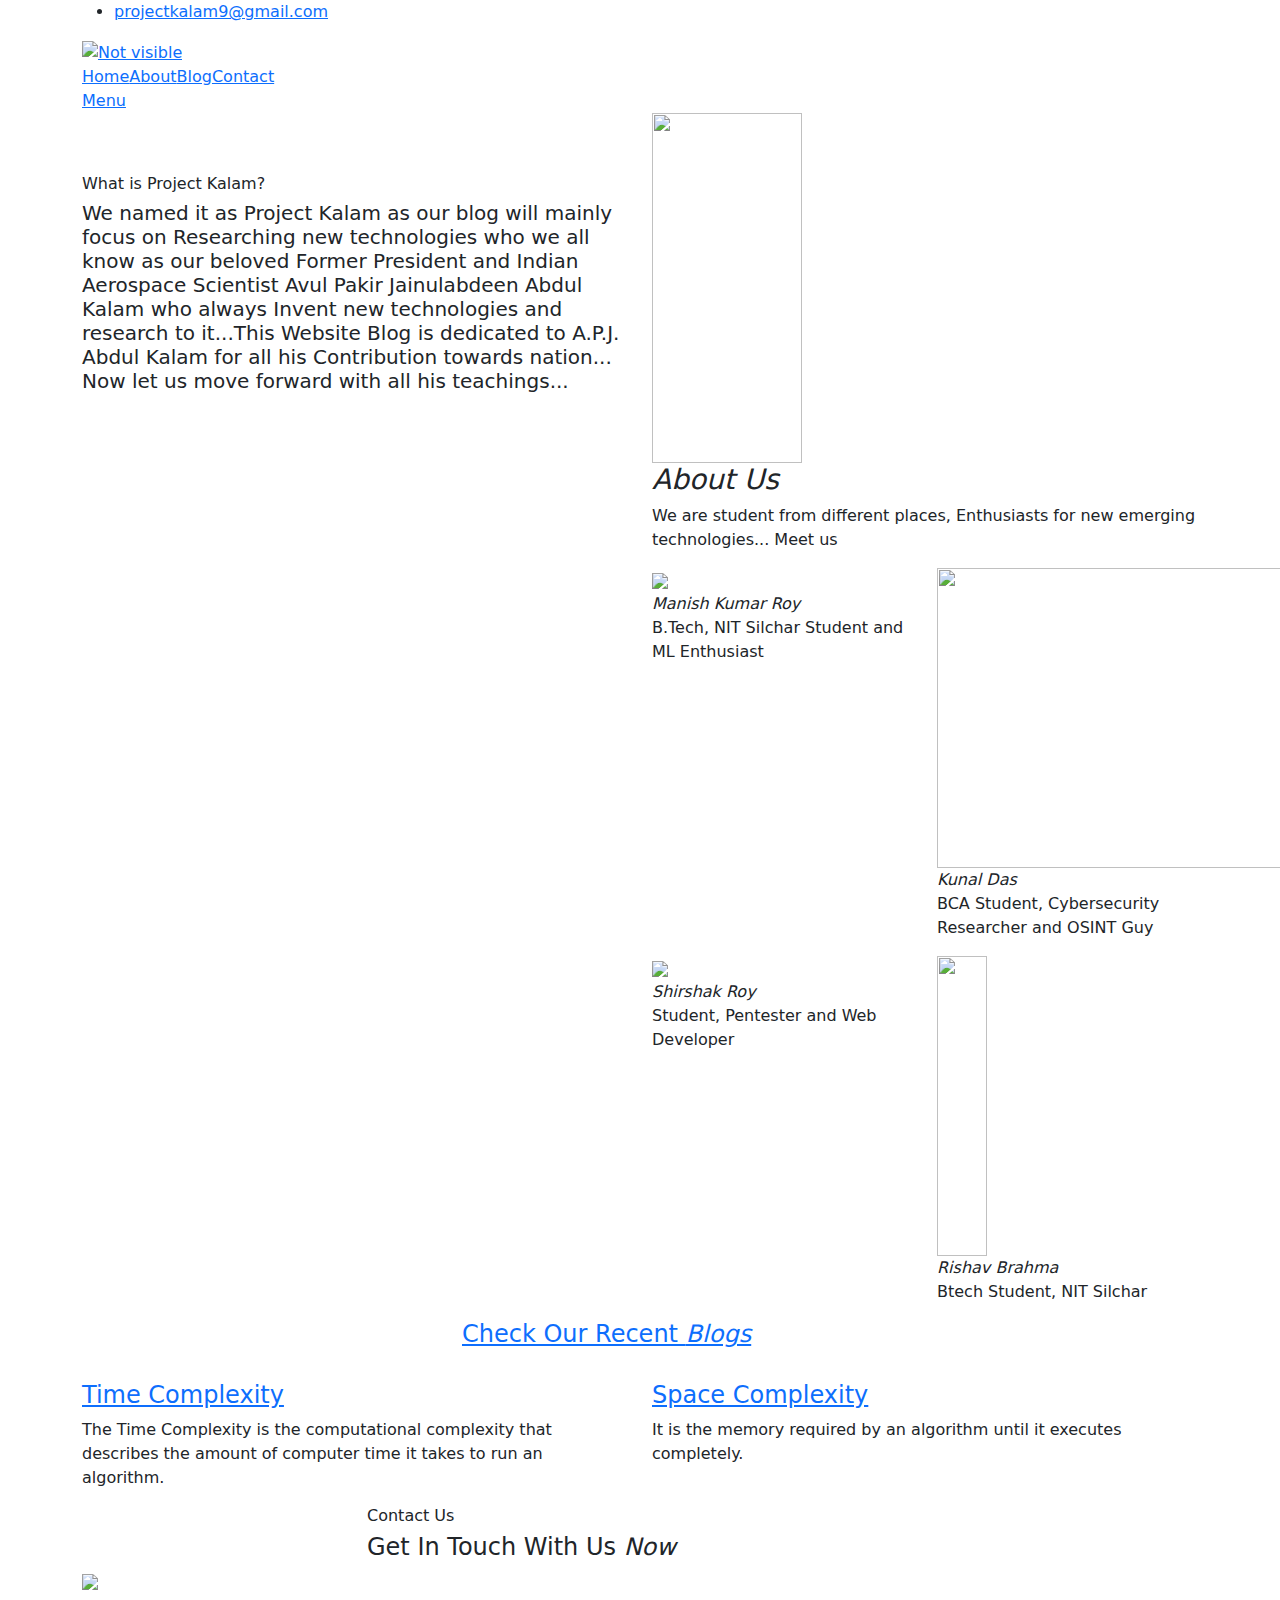
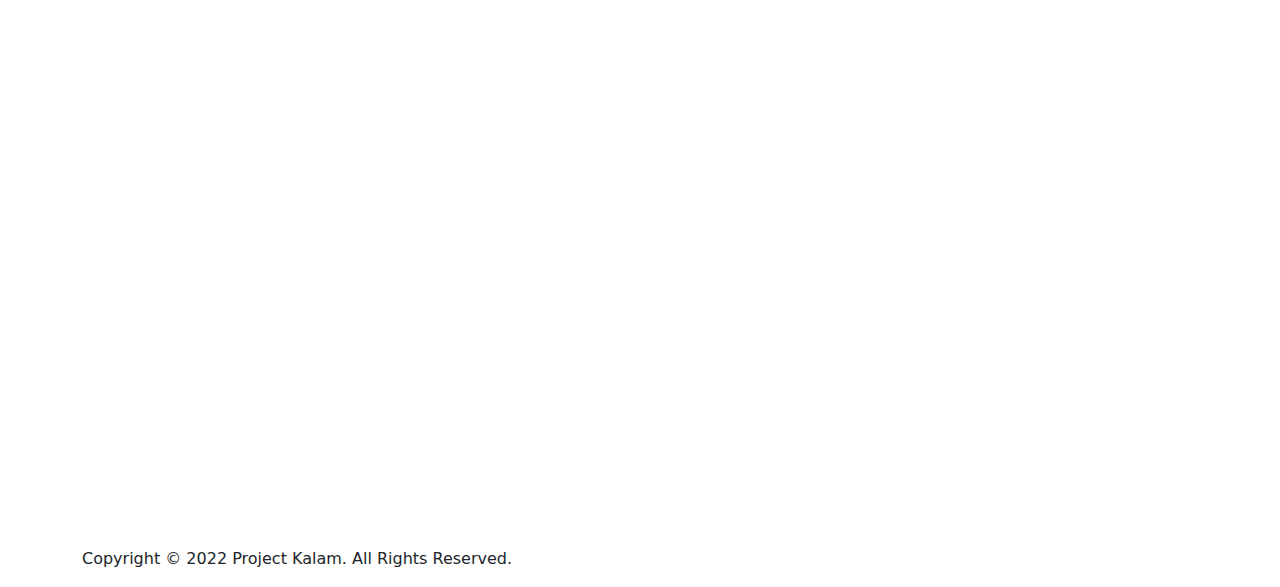
==== index.html @ 64719e89 "Add files via upload" ====
<!DOCTYPE html>
<html lang="en">

  <head>

    <meta charset="UTF-8">
    <meta name="viewport" content="width=device-width, initial-scale=1, shrink-to-fit=no">
    <meta name="description" content="">
    <meta name="author" content="">
    <link rel="preconnect" href="https://fonts.googleapis.com">
    <link rel="preconnect" href="https://fonts.gstatic.com" crossorigin>
    <link href="https://fonts.googleapis.com/css2?family=Poppins:wght@100;200;300;400;500;600;700;800;900&display=swap" rel="stylesheet">
    <link href="blog.html" />
    <title>Missile Man</title>

    <!-- Bootstrap core CSS -->
    <link href="vendor/bootstrap/css/bootstrap.min.css" rel="stylesheet">
    <link rel="icon" type="image/x-icon" href="favicon.ico" />


    <!-- Additional CSS Files -->
    <link rel="stylesheet" href="assets/css/fontawesome.css">
    <link rel="stylesheet" href="assets/css/templatemo-digimedia-v1.css">
    <link rel="stylesheet" href="assets/css/animated.css">
    <link rel="stylesheet" href="assets/css/owl.css">
<!--

TemplateMo 568 DigiMedia

https://templatemo.com/tm-568-digimedia

-->
  </head>

<body>

  <!-- ***** Preloader Start ***** -->
  <div id="js-preloader" class="js-preloader">
    <div class="preloader-inner">
      <span class="dot"></span>
      <div class="dots">
        <span></span>
        <span></span>
        <span></span>
      </div>
    </div>
  </div>
  <!-- ***** Preloader End ***** -->

  <!-- Pre-header Starts -->
  <div class="pre-header">
    <div class="container">
      <div class="row">
        <div class="col-lg-8 col-sm-8 col-7">
          <ul class="info">
            <li><a href="#"><i class="fa fa-envelope"></i>projectkalam9@gmail.com</a></li>
            <!-- I removed the phone number here-->
          </ul>
        </div>
        <!--<div class="col-lg-4 col-sm-4 col-5">
          <ul class="social-media">
            <li><a href="#"><i class="fa fa-facebook"></i></a></li>
            <li><a href="#"><i class="fa fa-behance"></i></a></li>
            <li><a href="#"><i class="fa fa-twitter"></i></a></li>
            <li><a href="#"><i class="fa fa-dribbble"></i></a></li>
          </ul>
        </div>-->
      </div>
    </div>
  </div>
  <!-- Pre-header End -->

  <!-- ***** Header Area Start ***** -->
  <header class="header-area header-sticky wow slideInDown" data-wow-duration="0.75s" data-wow-delay="0s">
    <div class="container">
      <div class="row">
        <div class="col-12">
          <nav class="main-nav">
            <!-- ***** Logo Start ***** -->
            <a href="index.html" class="logo">
              <img src="assets/images/logo.png" alt="Not visible" height="70px" >
            </a>
            <!-- ***** Logo End ***** -->
            <!-- ***** Menu Start ***** -->
            <ul class="nav">
              <li class="scroll-to-section"><a href="#top" class="active">Home</a></li>
              <li class="scroll-to-section"><a href="#about">About</a></li>
              <li class="scroll-to-section"><a href="blog.html">Blog</a></li>
              <li class="scroll-to-section"><a href="#contact">Contact</a></li>
              <!-- <li class="scroll-to-section"><a href="#services">Services</a></li> -->
              <!-- <li class="scroll-to-section"><a href="#portfolio">Projects</a></li> -->
              
               
              <!-- <li class="scroll-to-section"><div class="border-first-button"><a href="#contact">Free Quote</a></div></li>  -->
            </ul>        
            <a class='menu-trigger'>
                <span>Menu</span>
            </a>
            <!-- ***** Menu End ***** -->
          </nav>
        </div>
      </div>
    </div>
  </header>
  <!-- ***** Header Area End ***** -->

  <div class="main-banner wow fadeIn" id="top" data-wow-duration="1s" data-wow-delay="0.5s">
    <div class="container">
      <div class="row">
        <div class="col-lg-12">
          <div class="row">
            <div class="col-lg-6 align-self-center">
              <div class="left-content show-up header-text wow fadeInLeft" data-wow-duration="1s" data-wow-delay="1s">
                <div class="row">
                  <div class="col-lg-12">
                    <h6>What is Project Kalam?</h6>
                    <!-- <h2>We Boost Your Website Traffic</h2> -->
                    <h5>We named it as Project Kalam as our blog will mainly focus on Researching new technologies who we all know as our beloved Former President and Indian Aerospace Scientist Avul Pakir Jainulabdeen Abdul Kalam who always Invent new technologies and research to it...This Website Blog is dedicated to A.P.J. Abdul Kalam for all his Contribution towards nation...
Now let us move forward with all his teachings...</h5>
                  </div>
                  <!-- <div class="col-lg-12">
                    <div class="border-first-button scroll-to-section">
                      <a href="#contact">Free Quote</a>
                    </div>
                  </div> -->
                </div>
              </div>
            </div>
            <div class="col-lg-6">
              <div class="right-image wow fadeInRight" data-wow-duration="1s" data-wow-delay="0.5s">
                <img src="assets/images/main-image.webp" alt="" height="350px" width="150px">
              </div>
            </div>
          </div>
        </div>
      </div>
    </div>
  </div>

  <div id="about" class="about section">
    <div class="container">
      <div class="row">
        <div class="col-lg-12">
          <div class="row">
            <div class="col-lg-6">
              <div class="about-left-image  wow fadeInLeft" data-wow-duration="1s" data-wow-delay="0.5s">
                <img src="assets/images/slider-dec-1.png" alt="">
              </div>
            </div>
            <div class="col-lg-6 align-self-center  wow fadeInRight" data-wow-duration="1s" data-wow-delay="0.5s">
              <div class="about-right-content">
                <div class="section-heading">
                  <h3><em>About Us</em></h3>
                  <!-- <h4>Who are we</h4> -->
                  <div class="line-dec"></div>
                </div>
                <p class="para">We are student from different places, Enthusiasts for new emerging technologies...
                  Meet us</p>
                <div class="row">                  
                   <div class="col-sm-6">
                     <img src="assets/images/1st-image-modified.png">
                     <p class="row-1"><em>Manish Kumar Roy</em> <br>B.Tech, NIT Silchar Student and ML Enthusiast</p>
                    </div>
                  <div class="col-sm-6">
                    <img src="assets/images/2nd-image-modified.png" width="1050px" height="300px">
                    <p class="row-1"><em>Kunal Das</em> <br>BCA Student, Cybersecurity Researcher and OSINT Guy</p>
                  </div>
                  <div class=" col-sm-6">
                    <img src="assets/images/3rd-image.png" >
                    <p class="row-1"><em>Shirshak Roy</em> <br>Student, Pentester and Web Developer</p>
                </div> 
                 <div class="col-sm-6">
                  <img src="assets/images/4th-image-modified.png" width="50px" height="300px" >
                  <p class="row-1"><em>Rishav Brahma</em> <br>Btech Student, NIT Silchar</p>
                </div> 
              </div>
            </div>
          </div>
        </div>
      </div>
    </div>
  </div>

  <!-- <div id="services" class="services section">
    <div class="container">
      <div class="row">
        <div class="col-lg-12">
          <div class="section-heading  wow fadeInDown" data-wow-duration="1s" data-wow-delay="0.5s">
            <h6>Our Services</h6>
            <h4>What Our Agency <em>Provides</em></h4>
            <div class="line-dec"></div>
          </div>
        </div>
        <div class="col-lg-12">
          <div class="naccs">
            <div class="grid">
              <div class="row">
                <div class="col-lg-12">
                  <div class="menu">
                    <div class="first-thumb active">
                      <div class="thumb">
                        <span class="icon"><img src="assets/images/service-icon-01.png" alt=""></span>
                        Apartments
                      </div>
                    </div>
                    <div>
                      <div class="thumb">                 
                        <span class="icon"><img src="assets/images/service-icon-02.png" alt=""></span>
                        Food &amp; Life
                      </div>
                    </div>
                    <div>
                      <div class="thumb">                 
                        <span class="icon"><img src="assets/images/service-icon-03.png" alt=""></span>
                        Cars
                      </div>
                    </div>
                    <div>
                      <div class="thumb">                 
                        <span class="icon"><img src="assets/images/service-icon-04.png" alt=""></span>
                        Shopping
                      </div>
                    </div>
                    <div class="last-thumb">
                      <div class="thumb">                 
                        <span class="icon"><img src="assets/images/service-icon-01.png" alt=""></span>
                        Traveling
                      </div>
                    </div>
                  </div>
                </div> 
                <div class="col-lg-12">
                  <ul class="nacc">
                    <li class="active">
                      <div>
                        <div class="thumb">
                          <div class="row">
                            <div class="col-lg-6 align-self-center">
                              <div class="left-text">
                                <h4>SEO Analysis &amp; Daily Reports</h4>
                                <p>Lorem ipsum dolor sit amet, consectetur adipiscing elit, sedr do eiusmod deis tempor incididunt ut labore et dolore kengan darwin doerski token.
                                  dover lipsum lorem and the others.</p>
                                <div class="ticks-list"><span><i class="fa fa-check"></i> Optimized Template</span> <span><i class="fa fa-check"></i> Data Info</span> <span><i class="fa fa-check"></i> SEO Analysis</span>
                                  <span><i class="fa fa-check"></i> Data Info</span> <span><i class="fa fa-check"></i> SEO Analysis</span> <span><i class="fa fa-check"></i> Optimized Template</span></div>
                                <p>Lorem ipsum dolor sit amet, consectetur adipiscing elit, sedr do eiusmod deis tempor incididunt.</p>
                              </div>
                            </div>
                            <div class="col-lg-6 align-self-center">
                              <div class="right-image">
                                <img src="assets/images/services-image.jpg" alt="">
                              </div>
                            </div>
                          </div>
                        </div>
                      </div>
                    </li>
                    <li>
                      <div>
                        <div class="thumb">
                          <div class="row">
                            <div class="col-lg-6 align-self-center">
                              <div class="left-text">
                                <h4>Healthy Food &amp; Life</h4>
                                <p>Lorem ipsum dolor sit amet, consectetur adipiscing elit, sedr do eiusmod deis tempor incididunt ut labore et dolore kengan darwin doerski token.
                                  dover lipsum lorem and the others.</p>
                                <div class="ticks-list"><span><i class="fa fa-check"></i> Optimized Template</span> <span><i class="fa fa-check"></i> Data Info</span> <span><i class="fa fa-check"></i> SEO Analysis</span>
                                  <span><i class="fa fa-check"></i> Data Info</span> <span><i class="fa fa-check"></i> SEO Analysis</span> <span><i class="fa fa-check"></i> Optimized Template</span></div>
                                <p>Lorem ipsum dolor sit amet, consectetur adipiscing elit, sedr do eiusmod deis tempor incididunt.</p>
                              </div>
                            </div>
                            <div class="col-lg-6 align-self-center">
                              <div class="right-image">
                                <img src="assets/images/services-image-02.jpg" alt="">
                              </div>
                            </div>
                          </div>
                        </div>
                      </div>
                    </li>
                    <li>
                      <div>
                        <div class="thumb">
                          <div class="row">
                            <div class="col-lg-6 align-self-center">
                              <div class="left-text">
                                <h4>Car Re-search &amp; Transport</h4>
                                <p>Lorem ipsum dolor sit amet, consectetur adipiscing elit, sedr do eiusmod deis tempor incididunt ut labore et dolore kengan darwin doerski token.
                                  dover lipsum lorem and the others.</p>
                                <div class="ticks-list"><span><i class="fa fa-check"></i> Optimized Template</span> <span><i class="fa fa-check"></i> Data Info</span> <span><i class="fa fa-check"></i> SEO Analysis</span>
                                  <span><i class="fa fa-check"></i> Data Info</span> <span><i class="fa fa-check"></i> SEO Analysis</span> <span><i class="fa fa-check"></i> Optimized Template</span></div>
                                <p>Lorem ipsum dolor sit amet, consectetur adipiscing elit, sedr do eiusmod deis tempor incididunt.</p>
                              </div>
                            </div>
                            <div class="col-lg-6 align-self-center">
                              <div class="right-image">
                                <img src="assets/images/services-image-03.jpg" alt="">
                              </div>
                            </div>
                          </div>
                        </div>
                      </div>
                    </li>
                    <li>
                      <div>
                        <div class="thumb">
                          <div class="row">
                            <div class="col-lg-6 align-self-center">
                              <div class="left-text">
                                <h4>Online Shopping &amp; Tracking ID</h4>
                                <p>Lorem ipsum dolor sit amet, consectetur adipiscing elit, sedr do eiusmod deis tempor incididunt ut labore et dolore kengan darwin doerski token.
                                  dover lipsum lorem and the others.</p>
                                <div class="ticks-list"><span><i class="fa fa-check"></i> Optimized Template</span> <span><i class="fa fa-check"></i> Data Info</span> <span><i class="fa fa-check"></i> SEO Analysis</span>
                                  <span><i class="fa fa-check"></i> Data Info</span> <span><i class="fa fa-check"></i> SEO Analysis</span> <span><i class="fa fa-check"></i> Optimized Template</span></div>
                                <p>Lorem ipsum dolor sit amet, consectetur adipiscing elit, sedr do eiusmod deis tempor incididunt.</p>
                              </div>
                            </div>
                            <div class="col-lg-6 align-self-center">
                              <div class="right-image">
                                <img src="assets/images/services-image-04.jpg" alt="">
                              </div>
                            </div>
                          </div>
                        </div>
                      </div>
                    </li>
                    <li>
                      <div>
                        <div class="thumb">
                          <div class="row">
                            <div class="col-lg-6 align-self-center">
                              <div class="left-text">
                                <h4>Enjoy &amp; Travel</h4>
                                <p>Lorem ipsum dolor sit amet, consectetur adipiscing elit, sedr do eiusmod deis tempor incididunt ut labore et dolore kengan darwin doerski token.
                                  dover lipsum lorem and the others.</p>
                                <div class="ticks-list"><span><i class="fa fa-check"></i> Optimized Template</span> <span><i class="fa fa-check"></i> Data Info</span> <span><i class="fa fa-check"></i> SEO Analysis</span>
                                  <span><i class="fa fa-check"></i> Data Info</span> <span><i class="fa fa-check"></i> SEO Analysis</span> <span><i class="fa fa-check"></i> Optimized Template</span></div>
                                <p>Lorem ipsum dolor sit amet, consectetur adipiscing elit, sedr do eiusmod deis tempor incididunt.</p>
                              </div>
                            </div>
                            <div class="col-lg-6 align-self-center">
                              <div class="right-image">
                                <img src="assets/images/services-image.jpg" alt="">
                              </div>
                            </div>
                          </div>
                        </div>
                      </div>
                    </li>
                  </ul>
                </div>          
              </div>
            </div>
          </div>
        </div>
      </div>
    </div>
  </div> -->

  
  <!-- <div id="free-quote" class="free-quote">
    <div class="container">
      <div class="row">
        <div class="col-lg-4 offset-lg-4">
          <div class="section-heading  wow fadeIn" data-wow-duration="1s" data-wow-delay="0.3s">
            <h6>Get Your Free Quote</h6>
            <h4>Grow With Us Now</h4>
            <div class="line-dec"></div>
          </div>
        </div>
        <div class="col-lg-8 offset-lg-2  wow fadeIn" data-wow-duration="1s" data-wow-delay="0.8s">
          <form id="search" action="#" method="GET">
            <div class="row">
              <div class="col-lg-4 col-sm-4">
                <fieldset>
                  <input type="web" name="web" class="website" placeholder="Your website URL..." autocomplete="on" required>
                </fieldset>
              </div>
              <div class="col-lg-4 col-sm-4">
                <fieldset>
                  <input type="address" name="address" class="email" placeholder="Email Address..." autocomplete="on" required>
                </fieldset>
              </div>
              <div class="col-lg-4 col-sm-4">
                <fieldset>
                  <button type="submit" class="main-button">Get Quote Now</button>
                </fieldset>
              </div>
            </div>
          </form>
        </div>
      </div>
    </div>
  </div> -->


   <!--<div id="portfolio" class="our-portfolio section">
    <div class="container">
      <div class="row">
        <div class="col-lg-5">
          <div class="section-heading wow fadeInLeft" data-wow-duration="1s" data-wow-delay="0.3s">
            <h6>Our Portofolio</h6>

            <h4>See Our Recent <em>Blogs</em></h4>
            <div class="line-dec"></div>
          </div>
        </div>
      </div>
    </div>
    <div class="container-fluid wow fadeIn" data-wow-duration="1s" data-wow-delay="0.7s">
      <div class="row">
        <div class="col-lg-12">
          <div class="loop owl-carousel">
            <div class="item">
              <a href="#">
                <div class="portfolio-item">
                <div class="thumb">
                  <img src="assets/images/portfolio-01.jpg" alt="">
                </div>
                <div class="down-content">
                  <h4>Website Builder</h4>
                  <span>Marketing</span>
                </div>
              </div>
              </a>  
            </div>
            <div class="item">
              <a href="#">
                <div class="portfolio-item">
                <div class="thumb">
                  <img src="assets/images/portfolio-01.jpg" alt="">
                </div>
                <div class="down-content">
                  <h4>Website Builder</h4>
                  <span>Marketing</span>
                </div>
              </div>
              </a>  
            </div>
            <div class="item">
              <a href="#">
                <div class="portfolio-item">
                <div class="thumb">
                  <img src="assets/images/portfolio-02.jpg" alt="">
                </div>
                <div class="down-content">
                  <h4>Website Builder</h4>
                  <span>Marketing</span>
                </div>
              </div>
              </a>  
            </div>
            <div class="item">
              <a href="#">
                <div class="portfolio-item">
                <div class="thumb">
                  <img src="assets/images/portfolio-03.jpg" alt="">
                </div>
                <div class="down-content">
                  <h4>Website Builder</h4>
                  <span>Marketing</span>
                </div>
              </div>
              </a>  
            </div>
            <div class="item">
              <a href="#">
                <div class="portfolio-item">
                <div class="thumb">
                  <img src="assets/images/portfolio-04.jpg" alt="">
                </div>
                <div class="down-content">
                  <h4>Website Builder</h4>
                  <span>Marketing</span>
                </div>
              </div>
              </a>  
            </div>
          </div>
        </div>
      </div>
    </div>
  </div>-->
  
  <div id="blog" class="blog">
    <div class="container">
      <div class="row">
        <div class="col-lg-4 offset-lg-4  wow fadeInDown" data-wow-duration="1s" data-wow-delay="0.3s">
          <div class="section-heading">
            <!-- <h6>Recent News</h6> -->
            <a href="blog.html"><h4>Check Our Recent <em>Blogs</em></h4></a>
            <div class="line-dec"></div>
          </div>
        </div>
        <div class="col-lg-6 show-up wow fadeInUp" data-wow-duration="1s" data-wow-delay="0.3s">
          <div class="blog-post">
            <div class="thumb">
              <a href="blog - 1.html"><img src="assets/images/timecomplexity.jpg" alt=""></a>
            </div>
            <div class="down-content">
              <!-- <span class="category">SEO Analysis</span>
              <span class="date">03 August 2021</span> -->
              <a href="blog - 1.html"><h4>Time Complexity</h4></a>
              <p>The Time Complexity is the computational complexity that describes the amount of computer time it takes to run an algorithm.</p>
              <!-- <span class="author"><img src="assets/images/author-post.jpg" alt="">By: Andrea Mentuzi</span>
              <div class="border-first-button"><a href="#">Discover More</a></div> -->
            </div>
          </div>
        </div>
        <div class="col-lg-6 wow fadeInUp" data-wow-duration="1s" data-wow-delay="0.3s">
          <div class="blog-posts">
            <div class="row">
              <div class="col-lg-12">
                <div class="post-item">
                  <div class="thumb">
                    <a href="blog-2.html"><img src="assets/images/spacecomplexity.jpg" alt=""></a>
                  </div>
                  <div class="right-content">
                    <!-- <span class="category">SEO Analysis</span>
                    <span class="date">24 September 2021</span> -->
                    <a href="blog-2.html"><h4>Space Complexity</h4></a>
                    <p> It is the memory required by an algorithm until it executes completely.</p>
                  </div>
                </div>
              </div>
              <!-- <div class="col-lg-12">
                <div class="post-item">
                  <div class="thumb">
                    <a href="#"><img src="assets/images/blog-post-03.jpg" alt=""></a>
                  </div>
                  <div class="right-content">
                    <span class="category">SEO Analysis</span>
                    <span class="date">24 September 2021</span>
                    <a href="#"><h4>Lorem Ipsum Dolor Sit Amei Eiusmod Tempor</h4></a>
                    <p>Lorem ipsum dolor sit amet, cocteturi adipiscing eliterski.</p>
                  </div>
                </div> 
              </div>-->
              <!-- <div class="col-lg-12">
                <div class="post-item last-post-item">
                  <div class="thumb">
                    <a href="#"><img src="assets/images/blog-post-04.jpg" alt=""></a>
                  </div>
                  <div class="right-content">
                    <span class="category">SEO Analysis</span>
                    <span class="date">24 September 2021</span>
                    <a href="#"><h4>Lorem Ipsum Dolor Sit Amei Eiusmod Tempor</h4></a>
                    <p>Lorem ipsum dolor sit amet, cocteturi adipiscing eliterski.</p>
                  </div>
                </div>
              </div> -->
            </div>
          </div>
        </div>
      </div>
    </div>
  </div>

  <div id="contact" class="contact-us section">
    <div class="container">
      <div class="row">
        <div class="col-lg-6 offset-lg-3">
          <div class="section-heading wow fadeIn" data-wow-duration="1s" data-wow-delay="0.5s">
            <h6>Contact Us</h6>
            <h4>Get In Touch With Us <em>Now</em></h4>
            <div class="line-dec"></div>
          </div>
        </div>
        <div class="col-lg-12 wow fadeInUp" data-wow-duration="0.5s" data-wow-delay="0.25s">
          <form id="contact" action="" method="post">
            <div class="row">
              <div class="col-lg-12">
                <!-- <div class="contact-dec">
                  <img src="assets/images/slider-dec.jpeg" alt="">
                </div> -->
              </div>
              <div class="col-lg-5">
                <div id="map">
                  <img src="assets/images/map.png">
                  <!-- <iframe src="https://maps.google.com/maps?q=Av.+L%C3%BAcio+Costa,+Rio+de+Janeiro+-+RJ,+Brazil&t=&z=13&ie=UTF8&iwloc=&output=embed" width="100%" height="636px" frameborder="0" style="border:0" allowfullscreen></iframe> -->
                </div>
              </div>
              <div class="col-lg-7">
                <iframe src="https://docs.google.com/forms/d/e/1FAIpQLSfBgpPrUq7bObf-fpBR81hcA5fbl_ayH6qc1D6qmgMdlBVfvw/viewform?embedded=true" width="500" height="570" frameborder="0" marginheight="0" marginwidth="0">Loading…</iframe>
                <!--  <div class="fill-form">
                  <div class="row">
                     <div class="col-lg-4">
                      <div class="info-post">
                        <div class="icon">
                          <img src="assets/images/phone-icon.png" alt="">
                          <a href="#">010-020-0340</a>
                        </div>
                      </div>
                    </div> -->
                    <!-- <div class="col-lg-4">
                      <div class="info-post">
                        <div class="icon">
                          <img src="assets/images/email-icon.png" alt="">
                          <a href="#">projectkalam9@gmail.com</a>
                        </div>
                      </div>
                    </div>
                     <div class="col-lg-4">
                      <div class="info-post">
                        <div class="icon">
                          <img src="assets/images/location-icon.png" alt="">
                          <a href="#">123 Rio de Janeiro</a>
                        </div>
                      </div>
                    </div> -->
                    <!-- <div class="col-lg-6">
                      <fieldset>
                        <input type="name" name="name" id="name" placeholder="Name" autocomplete="on" required>
                      </fieldset>
                      <fieldset>
                        <input type="text" name="email" id="email" pattern="[^ @]*@[^ @]*" placeholder="Your Email" required="">
                      </fieldset>
                      <fieldset>
                        <input type="subject" name="subject" id="subject" placeholder="Subject" autocomplete="on">
                      </fieldset>
                    </div>
                    <div class="col-lg-6">
                      <fieldset>
                        <textarea name="message" type="text" class="form-control" id="message" placeholder="Message" required=""></textarea>  
                      </fieldset>
                    </div>
                    <div class="col-lg-12">
                      <fieldset>
                        <button type="submit" id="form-submit" class="main-button ">Send Message Now</button>
                      </fieldset>
                    </div> -->
                  </div>  
                </div> 
              </div>
            </div>
          </form>
        </div>
      </div>
    </div>
  </div>

  <footer>
    <div class="container">
      <div class="row">
        <div class="col-lg-12">
          <p>Copyright © 2022 Project Kalam. All Rights Reserved. 
          <!-- <br>Design: <a href="https://templatemo.com" target="_parent" title="free css templates">TemplateMo</a></p> -->
        </div>
      </div>
    </div>
  </footer>


  <!-- Scripts -->
  <script src="vendor/jquery/jquery.min.js"></script>
  <script src="vendor/bootstrap/js/bootstrap.bundle.min.js"></script>
  <script src="assets/js/owl-carousel.js"></script>
  <script src="assets/js/animation.js"></script>
  <script src="assets/js/imagesloaded.js"></script>
  <script src="assets/js/custom.js"></script>

</body>
</html>
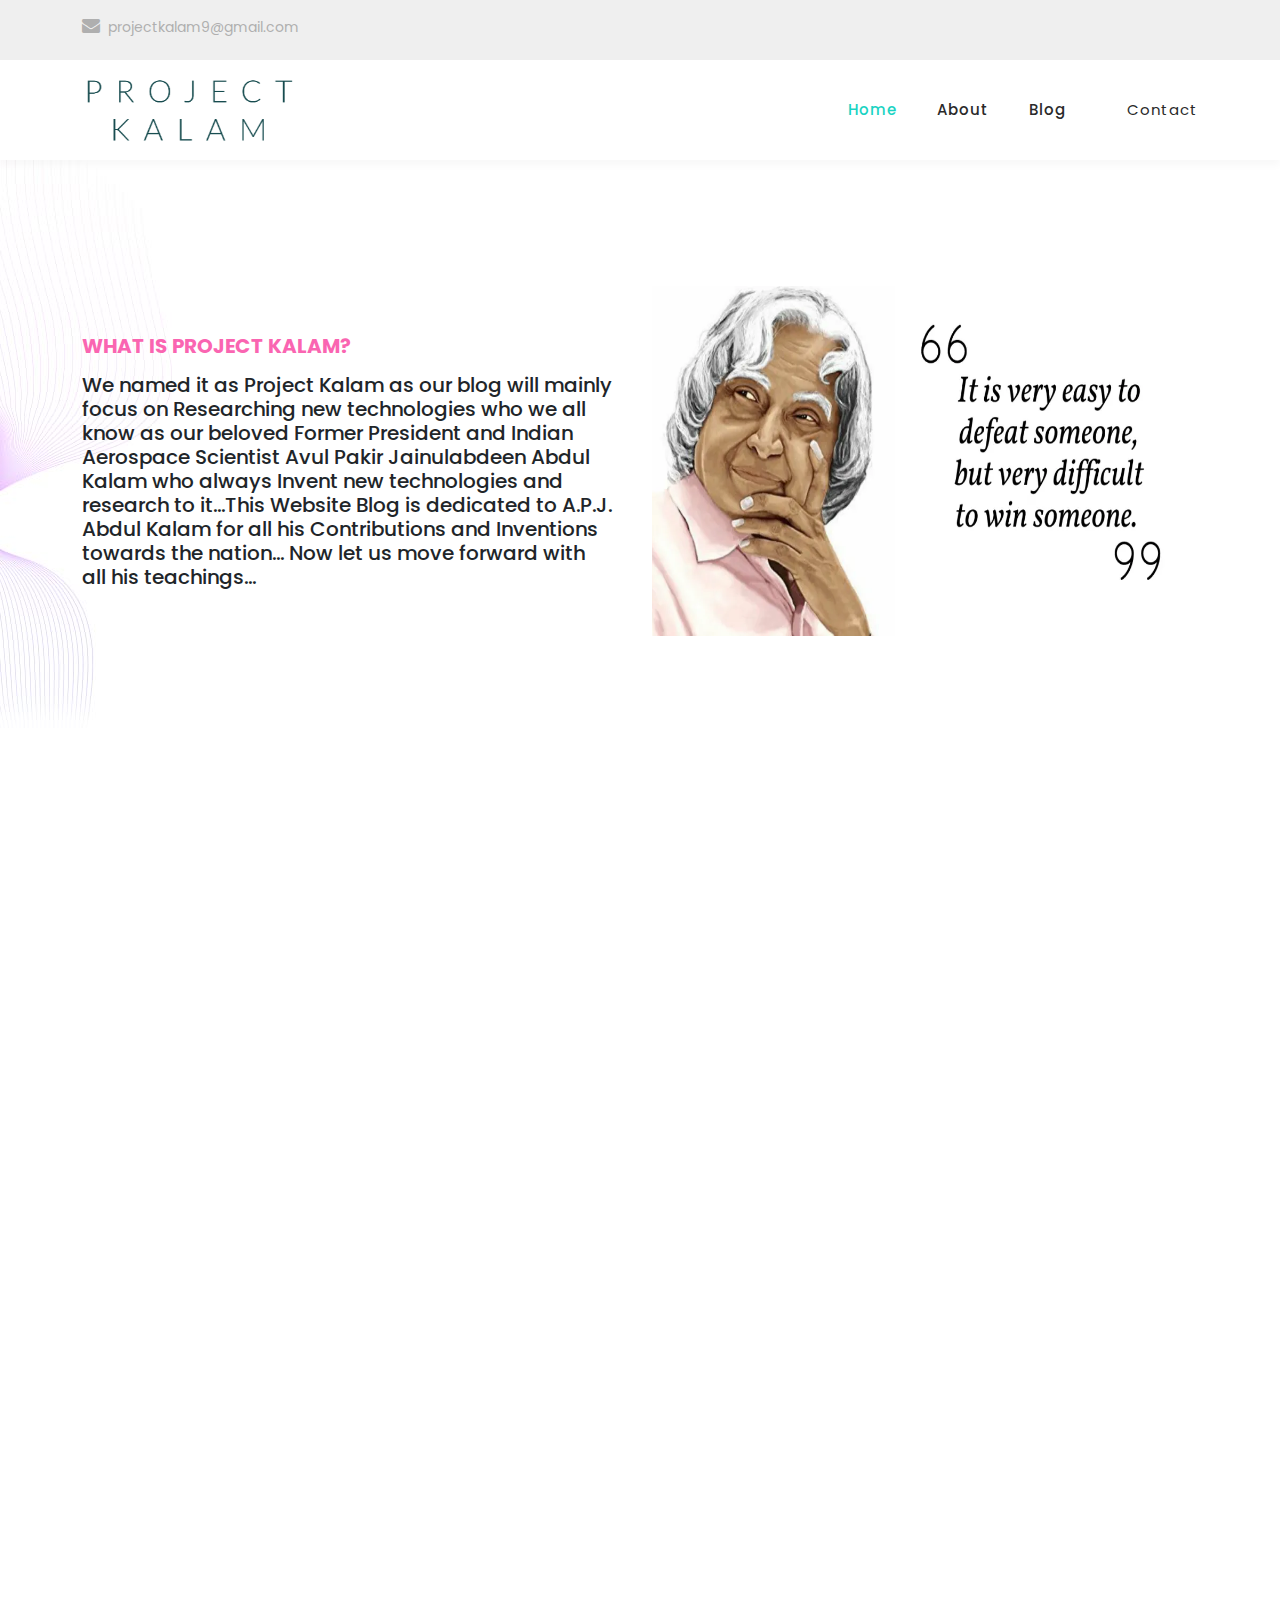
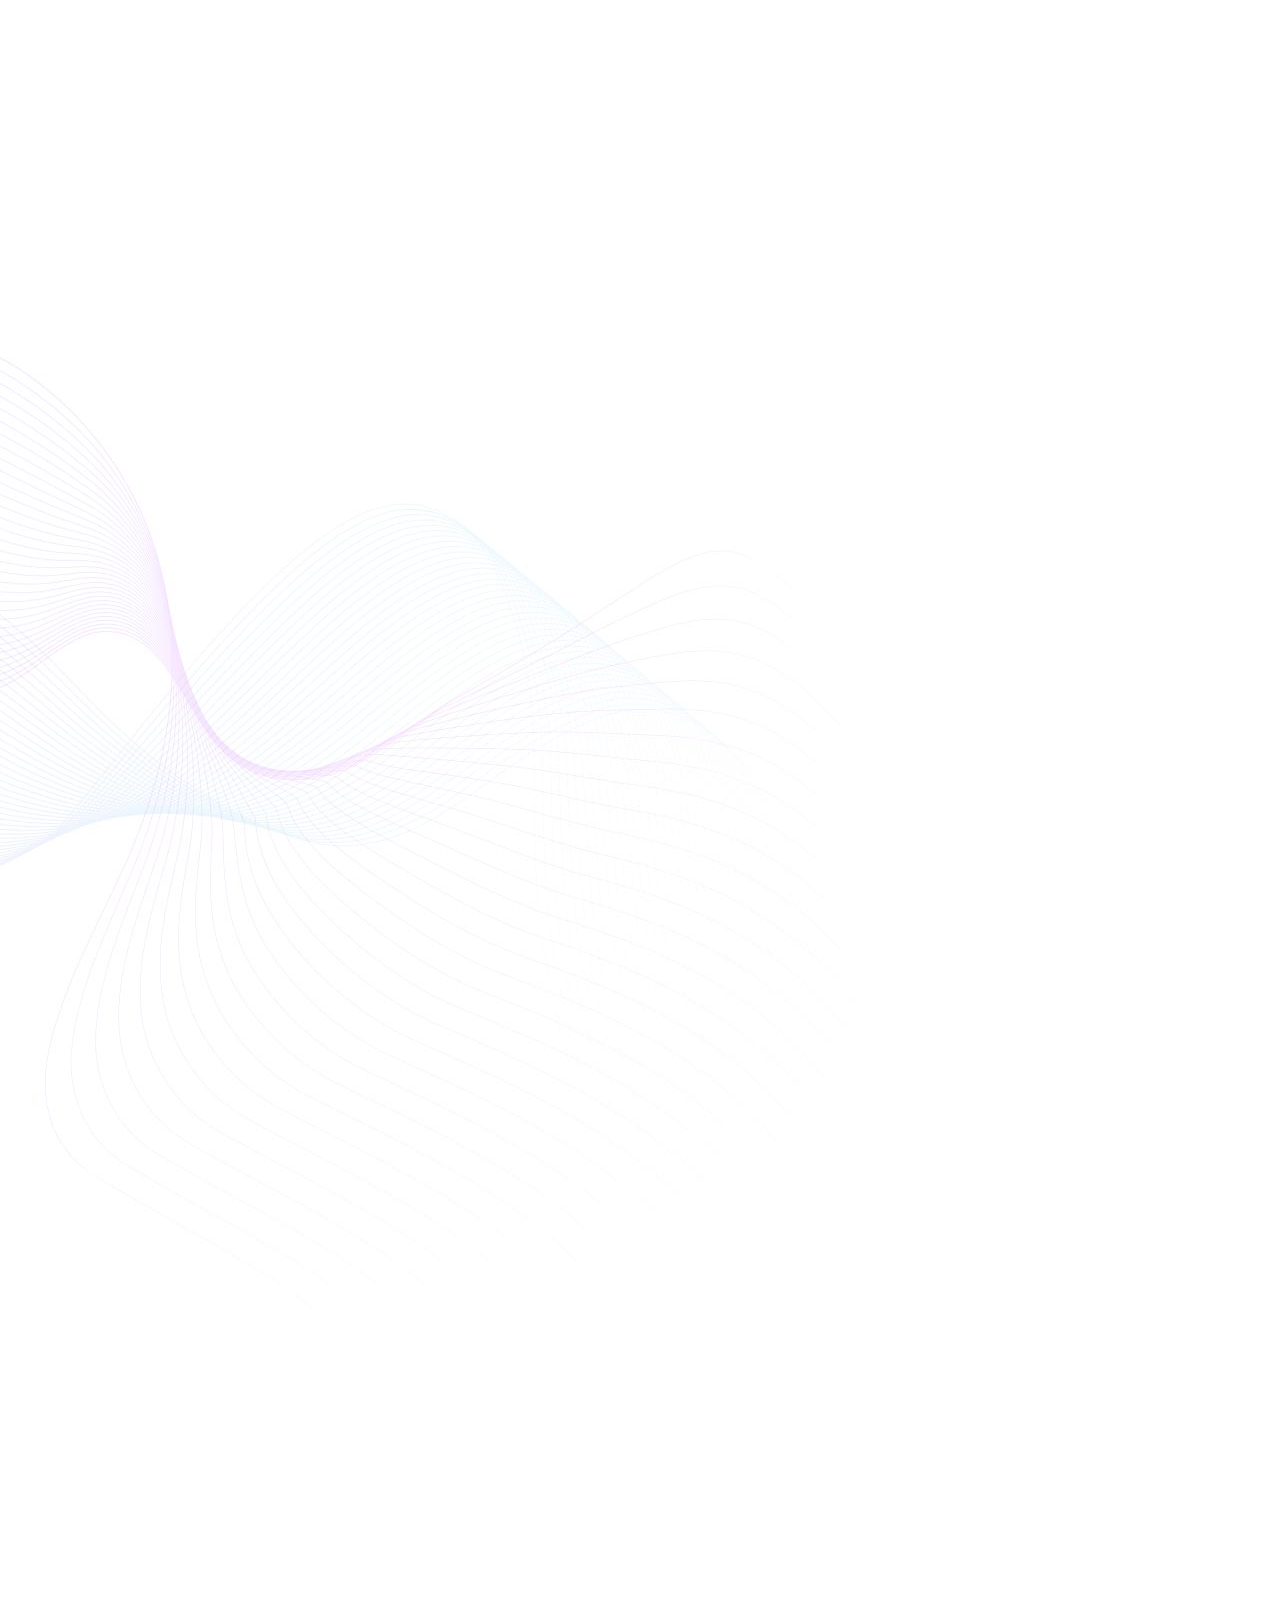
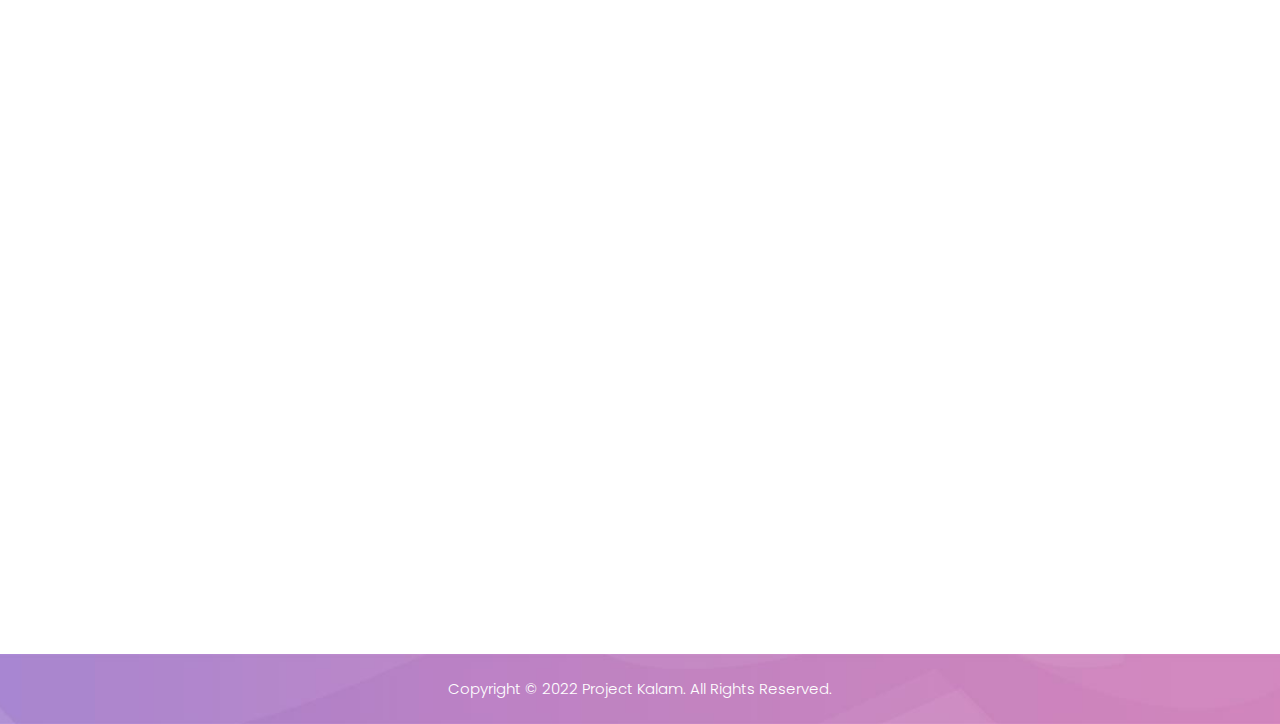
==== commit 04e4b056: "Update index.html" ====
--- a/index.html
+++ b/index.html
@@ -115,7 +115,7 @@
                   <div class="col-lg-12">
                     <h6>What is Project Kalam?</h6>
                     <!-- <h2>We Boost Your Website Traffic</h2> -->
-                    <h5>We named it as Project Kalam as our blog will mainly focus on Researching new technologies who we all know as our beloved Former President and Indian Aerospace Scientist Avul Pakir Jainulabdeen Abdul Kalam who always Invent new technologies and research to it...This Website Blog is dedicated to A.P.J. Abdul Kalam for all his Contribution towards nation...
+                    <h5>We named it as Project Kalam as our blog will mainly focus on Researching new technologies who we all know as our beloved Former President and Indian Aerospace Scientist Avul Pakir Jainulabdeen Abdul Kalam who always Invent new technologies and research to it...This Website Blog is dedicated to A.P.J. Abdul Kalam for all his Contributions and Inventions towards the nation...
 Now let us move forward with all his teachings...</h5>
                   </div>
                   <!-- <div class="col-lg-12">
--- a/assets/css/templatemo-digimedia-v1.css
+++ b/assets/css/templatemo-digimedia-v1.css
@@ -0,0 +1,2225 @@
+/*
+
+TemplateMo 568 DigiMedia
+
+https://templatemo.com/tm-568-digimedia
+
+*/
+
+/* ---------------------------------------------
+Table of contents
+------------------------------------------------
+01. font & reset css
+02. reset
+03. global styles
+04. header
+05. banner
+06. features
+07. testimonials
+08. contact
+09. footer
+10. preloader
+11. search
+12. portfolio
+
+--------------------------------------------- */
+/* 
+---------------------------------------------
+font & reset css
+--------------------------------------------- 
+*/
+/* 
+---------------------------------------------
+reset
+--------------------------------------------- 
+*/
+html, body, div, span, applet, object, iframe, h1, h2, h3, h4, h5, h6, p, blockquote, div
+pre, a, abbr, acronym, address, big, cite, code, del, dfn, em, font, img, ins, kbd, q,
+s, samp, small, strike, strong, sub, sup, tt, var, b, u, i, center, dl, dt, dd, ol, ul, li,
+figure, header, nav, section, article, aside, footer, figcaption {
+  margin: 0;
+  padding: 0;
+  border: 0;
+  outline: 0;
+}
+
+/* clear fix */
+.grid:after {
+  content: '';
+  display: block;
+  clear: both;
+}
+
+/* ---- .grid-item ---- */
+
+.grid-sizer,
+.grid-item {
+  width: 50%;
+}
+
+.grid-item {
+  float: left;
+}
+
+.grid-item img {
+  display: block;
+  max-width: 100%;
+}
+
+.clearfix:after {
+  content: ".";
+  display: block;
+  clear: both;
+  visibility: hidden;
+  line-height: 0;
+  height: 0;
+}
+
+.clearfix {
+  display: inline-block;
+}
+
+html[xmlns] .clearfix {
+  display: block;
+}
+
+* html .clearfix {
+  height: 1%;
+}
+
+ul, li {
+  padding: 0;
+  margin: 0;
+  list-style: none;
+}
+
+header, nav, section, article, aside, footer, hgroup {
+  display: block;
+}
+
+* {
+  box-sizing: border-box;
+}
+
+html, body {
+  font-family: 'Poppins', sans-serif;
+  font-weight: 400;
+  background-color: #fff;
+  -ms-text-size-adjust: 100%;
+  -webkit-font-smoothing: antialiased;
+  -moz-osx-font-smoothing: grayscale;
+}
+
+a {
+  text-decoration: none !important;
+}
+
+h1, h2, h3, h4, h5, h6 {
+  margin-top: 0px;
+  margin-bottom: 0px;
+}
+
+ul {
+  margin-bottom: 0px;
+}
+
+p {
+  font-size: 15px;
+  line-height: 30px;
+  font-weight: 300;
+  color: #020202;
+}
+
+.row-1{
+  font-size: 15px;
+  text-align: center;
+  line-height: 30px;
+  font-weight: 300;
+  color: #020202;
+}
+.para {
+  color:#191a20;
+  font-size: 20px;
+}
+img {
+  width: 100%;
+  overflow: hidden;
+}
+
+/* 
+---------------------------------------------
+global styles
+--------------------------------------------- 
+*/
+html,
+body {
+  background: #fff;
+  font-family: 'Poppins', sans-serif;
+}
+
+::selection {
+  background: #fa65b1;
+  color: #fff !important;
+}
+
+::-moz-selection {
+  background: #fa65b1;
+  color: #fff !important;
+}
+
+@media (max-width: 991px) {
+  html, body {
+    overflow-x: hidden;
+  }
+  .mobile-top-fix {
+    margin-top: 30px;
+    margin-bottom: 0px;
+  }
+  .mobile-bottom-fix {
+    margin-bottom: 30px;
+  }
+  .mobile-bottom-fix-big {
+    margin-bottom: 60px;
+  }
+}
+
+.page-section {
+  margin-top: 120px;
+}
+
+.section-heading {
+  position: relative;
+  z-index: 2;
+}
+
+.section-heading h6 {
+  font-size: 15px;
+  font-weight: 700;
+  color: #726ae3;
+  text-transform: uppercase;
+  margin-bottom: 15px;
+}
+
+.section-heading h4 {
+  color: #2a2a2a;
+  font-size: 35px;
+  font-weight: 700;
+  text-transform: capitalize;
+  margin-bottom: 25px;
+}
+
+.section-heading h4 em {
+  font-style: normal;
+  color: #726ae3;
+}
+
+.section-heading .line-dec {
+  width: 50px;
+  height: 2px;
+  background-color: #726ae3;
+}
+
+.border-first-button a {
+  display: inline-block !important;
+  padding: 10px 20px !important;
+  color: #fa65b1 !important;
+  border: 1px solid #fa65b1 !important;
+  border-radius: 23px;
+  font-weight: 500 !important;
+  letter-spacing: 0.3px !important;
+  transition: all .5s;
+}
+
+.border-first-button a:hover {
+  background-color: #fa65b1;
+  color: #fff !important;
+}
+
+
+/* 
+---------------------------------------------
+intro
+--------------------------------------------- 
+*/
+
+
+.intro-banner {
+  text-align: center;
+  padding-top: 200px;margin-bottom: 100px;
+  position: relative;
+}
+
+.intro-banner:after {
+  content: '';
+  background-image: url(../images/slider-left-dec.jpg);
+  background-repeat: no-repeat;
+  position: absolute;
+  left: 0;
+  top: 0px;
+  width: 262px;
+  height: 625px;
+  z-index: 1;
+}
+/*
+.intro-banner:before {
+  content: '';
+  background-image: url(../images/slider-right-dec.jpg);
+  background-repeat: no-repeat;
+  position: absolute;
+  right: 0;
+  top: 0px;
+  width: 1159px;
+  height: 797px;
+  z-index: 2;
+}
+*/
+
+.intro-banner img {
+  max-width: 152px;
+  margin-bottom: 30px;
+}
+
+.intro-banner h1 {
+  font-size: 36px;
+  font-weight: 600;
+  text-transform: uppercase;
+  margin-bottom: 30px;
+  position: relative; 
+  z-index: 2;
+}
+
+.intro-banner h4 {
+  font-size: 20px;
+  text-transform: capitalize;
+  font-weight: 400;
+  margin-bottom: 20px;
+  position: relative; 
+  z-index: 2;
+}
+
+.intro-banner a {
+  display: inline-block !important;
+  padding: 10px 20px !important;
+  color: #fa65b1 !important;
+  border: 1px solid #fa65b1 !important;
+  border-radius: 23px;
+  font-weight: 500 !important;
+  letter-spacing: 0.3px !important;
+  transition: all .5s;
+  position: relative; 
+  z-index: 2;
+}
+
+.intro-banner a:hover {
+  background-color: #fa65b1;
+  color: #fff !important;
+}
+
+.demos {
+  padding-top: 60px;
+}
+
+.demo-item {
+  position: relative;
+  z-index: 2;
+}
+
+.demos img {
+  transition: all .5s;
+  border-radius: 23px;
+}
+
+.demos img:hover {
+  opacity: 1;
+  box-shadow: 0px 0px 15px rgba(0,0,0,0.25);
+}
+
+.demos h4 {
+  text-align: center;
+  font-size: 20px;
+  margin-top: 30px;
+  font-weight: 700;
+  text-transform: uppercase;
+}
+
+
+/* 
+---------------------------------------------
+header
+--------------------------------------------- 
+*/
+
+.pre-header {
+  background-color: #efefef;
+  height: 60px;
+  padding: 15px 0px;
+}
+
+.pre-header ul li {
+  display: inline-block;
+}
+
+.pre-header ul.info li {
+  margin-right: 45px;
+}
+
+.pre-header ul.info li a {
+  color: #afafaf;
+  font-size: 14px;
+  transition: all .3s;
+}
+
+.pre-header ul.info li a:hover {
+  color: #fa65b1;
+}
+
+.pre-header ul.info li a i {
+  font-size: 18px;
+  margin-right: 8px;
+}
+
+.pre-header ul.social-media {
+  text-align: right;
+}
+
+.pre-header ul.social-media li {
+  margin-left: 5px;
+}
+
+.pre-header ul.social-media li a {
+  background-color: #afafaf;
+  color: #fff;
+  display: inline-block;
+  width: 30px;
+  height: 30px;
+  line-height: 30px;
+  text-align: center;
+  border-radius: 50%;
+  font-size: 14px;
+  transition: all .3s;
+}
+
+.pre-header ul.social-media li a:hover {
+  background-color: #fa65b1;
+}
+
+.background-header {
+  background-color: #fff!important;
+  height: 80px!important;
+  position: fixed!important;
+  top: 0px;
+  left: 0px;
+  right: 0px;
+  box-shadow: 0px 5px 8px rgba(0,0,0,0.03);
+}
+
+.background-header .logo,
+.background-header .main-nav .nav li a {
+  color: #fff;
+}
+
+.background-header .main-nav .nav li:hover a {
+  color: #fa65b1;
+}
+
+.background-header .nav li a.active {
+  position: relative;
+  color: #fff;
+}
+
+.background-header .nav li a.active:after {
+  position: absolute;
+  width: 100%;
+  height: 1px;
+  background-color: #fa65b1;
+  content: '';
+  left: 50%;
+  bottom: -20px;
+  transform: translateX(-50%);
+}
+
+.background-header .nav li:last-child a.active:after {
+  background-color: transparent;
+}
+
+.header-area {
+  background-color: #fff;
+  box-shadow: 0px 5px 8px rgba(0,0,0,0.03);
+  position: absolute;
+  left: 0px;
+  right: 0px;
+  z-index: 100;
+  height: 100px;
+  -webkit-transition: all .5s ease 0s;
+  -moz-transition: all .5s ease 0s;
+  -o-transition: all .5s ease 0s;
+  transition: all .5s ease 0s;
+}
+
+.header-area .main-nav {
+  min-height: 80px;
+  background: transparent;
+}
+
+.header-area .main-nav .logo {
+  float: left;
+  -webkit-transition: all 0.3s ease 0s;
+  -moz-transition: all 0.3s ease 0s;
+  -o-transition: all 0.3s ease 0s;
+  transition: all 0.3s ease 0s;
+}
+
+.header-area .main-nav .logo {
+    line-height: 100px;
+    float: left;
+    -webkit-transition: all 0.3s ease 0s;
+    -moz-transition: all 0.3s ease 0s;
+    -o-transition: all 0.3s ease 0s;
+    transition: all 0.3s ease 0s;
+}
+
+.background-header .main-nav .logo {
+  line-height: 80px;
+}
+
+.background-header .main-nav .nav {
+  margin-top: 20px !important;
+}
+
+.header-area .main-nav .nav {
+  float: right;
+  margin-top: 30px;
+  margin-right: 0px;
+  background-color: transparent;
+  -webkit-transition: all 0.3s ease 0s;
+  -moz-transition: all 0.3s ease 0s;
+  -o-transition: all 0.3s ease 0s;
+  transition: all 0.3s ease 0s;
+  position: relative;
+  z-index: 999;
+}
+
+.header-area .main-nav .nav li {
+  padding-left: 20px;
+  padding-right: 20px;
+}
+
+.header-area .main-nav .nav li:last-child {
+  padding-right: 0px;
+  padding-left: 40px;
+}
+
+.header-area .main-nav .nav li:last-child a ,
+.background-header .main-nav .nav li:last-child a {
+  padding: 0px 0px !important;
+  font-weight: 400;
+}
+
+.header-area .main-nav .nav li:last-child a:hover ,
+.background-header .main-nav .nav li:last-child a:hover {
+  color: rgb(43, 172, 231) !important;
+  padding-left: 10px ;
+}
+
+.header-area .main-nav .nav li a {
+  display: block;
+  font-weight: 500;
+  font-size: 15px;
+  color: #2a2a2a;
+  text-transform: capitalize;
+  -webkit-transition: all 0.3s ease 0s;
+  -moz-transition: all 0.3s ease 0s;
+  -o-transition: all 0.3s ease 0s;
+  transition: all 0.3s ease 0s;
+  height: 40px;
+  line-height: 40px;
+  border: transparent;
+  letter-spacing: 1px;
+}
+
+.header-area .main-nav .nav li:hover a,
+.header-area .main-nav .nav li a.active {
+  color: #1ad3c3!important;
+}
+
+.background-header .main-nav .nav li:hover a,
+.background-header .main-nav .nav li a.active {
+  color: #379e3c!important;
+  
+}
+
+.header-area .main-nav .nav li.submenu {
+  position: relative;
+  padding-right: 30px;
+}
+
+.header-area .main-nav .nav li.submenu:after {
+  font-family: FontAwesome;
+  content: "\f107";
+  font-size: 12px;
+  color: #2a2a2a;
+  position: absolute;
+  right: 18px;
+  top: 12px;
+}
+
+.background-header .main-nav .nav li.submenu:after {
+  color: #2a2a2a;
+}
+
+.header-area .main-nav .nav li.submenu ul {
+  position: absolute;
+  width: 200px;
+  box-shadow: 0 2px 28px 0 rgba(0, 0, 0, 0.06);
+  overflow: hidden;
+  top: 50px;
+  opacity: 0;
+  transform: translateY(+2em);
+  visibility: hidden;
+  z-index: -1;
+  transition: all 0.3s ease-in-out 0s, visibility 0s linear 0.3s, z-index 0s linear 0.01s;
+}
+
+.header-area .main-nav .nav li.submenu ul li {
+  margin-left: 0px;
+  padding-left: 0px;
+  padding-right: 0px;
+}
+
+.header-area .main-nav .nav li.submenu ul li a {
+  opacity: 1;
+  display: block;
+  background: #f7f7f7;
+  color: #2a2a2a!important;
+  padding-left: 20px;
+  height: 40px;
+  line-height: 40px;
+  -webkit-transition: all 0.3s ease 0s;
+  -moz-transition: all 0.3s ease 0s;
+  -o-transition: all 0.3s ease 0s;
+  transition: all 0.3s ease 0s;
+  position: relative;
+  font-size: 13px;
+  font-weight: 400;
+  border-bottom: 1px solid #eee;
+}
+
+.header-area .main-nav .nav li.submenu ul li a:hover {
+  background: #fff;
+  color: #fa65b1!important;
+  padding-left: 25px;
+}
+
+.header-area .main-nav .nav li.submenu ul li a:hover:before {
+  width: 3px;
+}
+
+.header-area .main-nav .nav li.submenu:hover ul {
+  visibility: visible;
+  opacity: 1;
+  z-index: 1;
+  transform: translateY(0%);
+  transition-delay: 0s, 0s, 0.3s;
+}
+
+.header-area .main-nav .menu-trigger {
+  cursor: pointer;
+  display: block;
+  position: absolute;
+  top: 33px;
+  width: 32px;
+  height: 40px;
+  text-indent: -9999em;
+  z-index: 99;
+  right: 40px;
+  display: none;
+}
+
+.background-header .main-nav .menu-trigger {
+  top: 23px;
+}
+
+.header-area .main-nav .menu-trigger span,
+.header-area .main-nav .menu-trigger span:before,
+.header-area .main-nav .menu-trigger span:after {
+  -moz-transition: all 0.4s;
+  -o-transition: all 0.4s;
+  -webkit-transition: all 0.4s;
+  transition: all 0.4s;
+  background-color: #2a2a2a;
+  display: block;
+  position: absolute;
+  width: 30px;
+  height: 2px;
+  left: 0;
+}
+
+.background-header .main-nav .menu-trigger span,
+.background-header .main-nav .menu-trigger span:before,
+.background-header .main-nav .menu-trigger span:after {
+  background-color: #2a2a2a;
+}
+
+.header-area .main-nav .menu-trigger span:before,
+.header-area .main-nav .menu-trigger span:after {
+  -moz-transition: all 0.4s;
+  -o-transition: all 0.4s;
+  -webkit-transition: all 0.4s;
+  transition: all 0.4s;
+  background-color: #2a2a2a;
+  display: block;
+  position: absolute;
+  width: 30px;
+  height: 2px;
+  left: 0;
+  width: 75%;
+}
+
+.background-header .main-nav .menu-trigger span:before,
+.background-header .main-nav .menu-trigger span:after {
+  background-color: #2a2a2a;
+}
+
+.header-area .main-nav .menu-trigger span:before,
+.header-area .main-nav .menu-trigger span:after {
+  content: "";
+}
+
+.header-area .main-nav .menu-trigger span {
+  top: 16px;
+}
+
+.header-area .main-nav .menu-trigger span:before {
+  -moz-transform-origin: 33% 100%;
+  -ms-transform-origin: 33% 100%;
+  -webkit-transform-origin: 33% 100%;
+  transform-origin: 33% 100%;
+  top: -10px;
+  z-index: 10;
+}
+
+.header-area .main-nav .menu-trigger span:after {
+  -moz-transform-origin: 33% 0;
+  -ms-transform-origin: 33% 0;
+  -webkit-transform-origin: 33% 0;
+  transform-origin: 33% 0;
+  top: 10px;
+}
+
+.header-area .main-nav .menu-trigger.active span,
+.header-area .main-nav .menu-trigger.active span:before,
+.header-area .main-nav .menu-trigger.active span:after {
+  background-color: transparent;
+  width: 100%;
+}
+
+.header-area .main-nav .menu-trigger.active span:before {
+  -moz-transform: translateY(6px) translateX(1px) rotate(45deg);
+  -ms-transform: translateY(6px) translateX(1px) rotate(45deg);
+  -webkit-transform: translateY(6px) translateX(1px) rotate(45deg);
+  transform: translateY(6px) translateX(1px) rotate(45deg);
+  background-color: #2a2a2a;
+}
+
+.background-header .main-nav .menu-trigger.active span:before {
+  background-color: #2a2a2a;
+}
+
+.header-area .main-nav .menu-trigger.active span:after {
+  -moz-transform: translateY(-6px) translateX(1px) rotate(-45deg);
+  -ms-transform: translateY(-6px) translateX(1px) rotate(-45deg);
+  -webkit-transform: translateY(-6px) translateX(1px) rotate(-45deg);
+  transform: translateY(-6px) translateX(1px) rotate(-45deg);
+  background-color: #2a2a2a;
+}
+
+.background-header .main-nav .menu-trigger.active span:after {
+  background-color: #2a2a2a;
+}
+
+.header-area.header-sticky {
+  min-height: 80px;
+}
+
+.header-area .nav {
+  margin-top: 30px;
+}
+
+.header-area.header-sticky .nav li a.active {
+  color: #fa65b1;
+}
+
+@media (max-width: 1200px) {
+  .header-area .main-nav .nav li {
+    padding-left: 12px;
+    padding-right: 12px;
+  }
+  .header-area .main-nav:before {
+    display: none;
+  }
+}
+
+@media (max-width: 992px) {
+  .header-area .main-nav .nav li:last-child  ,
+  .background-header .main-nav .nav li:last-child {
+    display: none;
+  }
+  .header-area .main-nav .nav li:nth-child(6),
+  .background-header .main-nav .nav li:nth-child(6) {
+    padding-right: 0px;
+  }
+  .background-header .nav li a.active:after {
+    display: none;
+  }
+}
+
+@media (max-width: 767px) {
+  .pre-header ul.info li:last-child {
+    display: none;
+  }
+  .background-header .main-nav .nav {
+    margin-top: 80px !important;
+  }
+  .header-area .main-nav .logo {
+    color: #1e1e1e;
+  }
+  .header-area.header-sticky .nav li a:hover,
+  .header-area.header-sticky .nav li a.active {
+    color: #fa65b1!important;
+    opacity: 1;
+  }
+  .header-area.header-sticky .nav li.search-icon a {
+    width: 100%;
+  }
+  .header-area {
+    background-color: #fff;
+    padding: 0px 15px;
+    height: 100px;
+    box-shadow: none;
+    text-align: center;
+    box-shadow: 0px 5px 8px rgba(0,0,0,0.03);
+  }
+  .header-area .container {
+    padding: 0px;
+  }
+  .header-area .logo {
+    margin-left: 30px;
+  }
+  .header-area .menu-trigger {
+    display: block !important;
+  }
+  .header-area .main-nav {
+    overflow: hidden;
+  }
+  .header-area .main-nav .nav {
+    float: none;
+    width: 100%;
+    display: none;
+    -webkit-transition: all 0s ease 0s;
+    -moz-transition: all 0s ease 0s;
+    -o-transition: all 0s ease 0s;
+    transition: all 0s ease 0s;
+    margin-left: 0px;
+  }
+  .background-header .nav {
+    margin-top: 80px;
+  }
+  .header-area .main-nav .nav li:first-child {
+    border-top: 1px solid #eee;
+  }
+  .header-area.header-sticky .nav {
+    margin-top: 100px;
+  }
+  .header-area .main-nav .nav li {
+    width: 100%;
+    background: #fff;
+    border-bottom: 1px solid #e7e7e7;
+    padding-left: 0px !important;
+    padding-right: 0px !important;
+  }
+  .header-area .main-nav .nav li a {
+    height: 50px !important;
+    line-height: 50px !important;
+    padding: 0px !important;
+    border: none !important;
+    background: #f7f7f7 !important;
+    color: #191a20 !important;
+  }
+  .header-area .main-nav .nav li a:hover {
+    background: #eee !important;
+    color: #fa65b1!important;
+  }
+  .header-area .main-nav .nav li.submenu ul {
+    position: relative;
+    visibility: inherit;
+    opacity: 1;
+    z-index: 1;
+    transform: translateY(0%);
+    transition-delay: 0s, 0s, 0.3s;
+    top: 0px;
+    width: 100%;
+    box-shadow: none;
+    height: 0px;
+  }
+  .header-area .main-nav .nav li.submenu ul li a {
+    font-size: 12px;
+    font-weight: 400;
+  }
+  .header-area .main-nav .nav li.submenu ul li a:hover:before {
+    width: 0px;
+  }
+  .header-area .main-nav .nav li.submenu ul.active {
+    height: auto !important;
+  }
+  .header-area .main-nav .nav li.submenu:after {
+    color: #3B566E;
+    right: 25px;
+    font-size: 14px;
+    top: 15px;
+  }
+  .header-area .main-nav .nav li.submenu:hover ul, .header-area .main-nav .nav li.submenu:focus ul {
+    height: 0px;
+  }
+}
+
+@media (min-width: 767px) {
+  .header-area .main-nav .nav {
+    display: flex !important;
+  }
+}
+
+/* 
+---------------------------------------------
+preloader
+--------------------------------------------- 
+*/
+
+.js-preloader {
+    position: fixed;
+    top: 0;
+    left: 0;
+    right: 0;
+    bottom: 0;
+    background-color: #fff;
+    display: -webkit-box;
+    display: flex;
+    -webkit-box-align: center;
+    align-items: center;
+    -webkit-box-pack: center;
+    justify-content: center;
+    opacity: 1;
+    visibility: visible;
+    z-index: 9999;
+    -webkit-transition: opacity 0.25s ease;
+    transition: opacity 0.25s ease;
+}
+
+.js-preloader.loaded {
+    opacity: 0;
+    visibility: hidden;
+    pointer-events: none;
+}
+
+@-webkit-keyframes dot {
+    50% {
+        -webkit-transform: translateX(96px);
+        transform: translateX(96px);
+    }
+}
+
+@keyframes dot {
+    50% {
+        -webkit-transform: translateX(96px);
+        transform: translateX(96px);
+    }
+}
+
+@-webkit-keyframes dots {
+    50% {
+        -webkit-transform: translateX(-31px);
+        transform: translateX(-31px);
+    }
+}
+
+@keyframes dots {
+    50% {
+        -webkit-transform: translateX(-31px);
+        transform: translateX(-31px);
+    }
+}
+
+.preloader-inner {
+    position: relative;
+    width: 142px;
+    height: 40px;
+    background: #fff;
+}
+
+.preloader-inner .dot {
+    position: absolute;
+    width: 16px;
+    height: 16px;
+    top: 12px;
+    left: 15px;
+    background: #fa65b1;
+    border-radius: 50%;
+    -webkit-transform: translateX(0);
+    transform: translateX(0);
+    -webkit-animation: dot 2.8s infinite;
+    animation: dot 2.8s infinite;
+}
+
+.preloader-inner .dots {
+    -webkit-transform: translateX(0);
+    transform: translateX(0);
+    margin-top: 12px;
+    margin-left: 31px;
+    -webkit-animation: dots 2.8s infinite;
+    animation: dots 2.8s infinite;
+}
+
+.preloader-inner .dots span {
+    display: block;
+    float: left;
+    width: 16px;
+    height: 16px;
+    margin-left: 16px;
+    background: #fa65b1;
+    border-radius: 50%;
+}
+
+
+
+/* 
+---------------------------------------------
+Banner Style
+--------------------------------------------- 
+*/
+
+.main-banner {
+  background-repeat: no-repeat;
+  background-position: center center;
+  background-size: cover;
+  padding: 226px 0px 120px 0px;
+  position: relative;
+  overflow: hidden;
+}
+
+.main-banner:after {
+  content: '';
+  background-image: url(../images/slider-left-dec.jpg);
+  background-repeat: no-repeat;
+  position: absolute;
+  left: 0;
+  top: 60px;
+  width: 262px;
+  height: 625px;
+  z-index: 1;
+}
+
+.main-banner:before {
+  content: '';
+  background-image: url(../images/slider-right-dec.jpg);
+  background-repeat: no-repeat;
+  position: absolute;
+  right: 0;
+  top: 60px;
+  width: 1159px;
+  height: 797px;
+  z-index: -1;
+}
+
+.main-banner .left-content {
+  margin-right: 15px;
+}
+
+.main-banner .left-content h6 {
+  text-transform: capitalize;
+  font-size: 20px;
+  font-weight: 700;
+  color: #fa65b1;
+  margin-bottom: 15px;
+  text-transform: uppercase;
+}
+
+.main-banner .left-content h2 {
+  z-index: 2;
+  position: relative;
+  font-weight: 700;
+  font-size: 50px;
+  color: #2a2a2a;
+  margin-bottom: 20px;
+}
+
+.main-banner .left-content p {
+  margin-bottom: 30px;
+  margin-right: 45px;
+}
+
+.main-banner .right-image {
+  text-align: right;
+  position: relative;
+  z-index: 20;
+}
+
+.main-banner .right-image img {
+  max-width: 593px;
+}
+
+
+
+/* 
+---------------------------------------------
+About Style
+--------------------------------------------- 
+*/
+
+#about {
+  padding-top: 130px;
+}
+
+.about-left-image img {
+  margin-right: 45px;
+}
+
+.about-right-content p {
+  margin-top: 30px;
+  margin-bottom: 45px;
+}
+
+.skills-content {
+  position: relative;
+  z-index: 1;
+  margin-top: -50px;
+  background-color: #f5f5f5;
+  border-bottom-right-radius: 50px;
+  border-bottom-left-radius: 50px;
+  padding: 110px 0px 50px 0px;
+}
+
+.skill-item {
+  text-align: center;
+}
+
+.progress {
+  width: 150px;
+  height: 150px;
+  line-height: 150px;
+  background: none;
+  margin: 0 auto;
+  box-shadow: none;
+  position: relative;
+}
+.progress:after {
+  content: "";
+  width: 100%;
+  height: 100%;
+  border-radius: 50%;
+  border: 5px solid #fff;
+  position: absolute;
+  top: 0;
+  left: 0;
+}
+.progress > span {
+  width: 50%;
+  height: 100%;
+  overflow: hidden;
+  position: absolute;
+  top: 0;
+  z-index: 1;
+}
+.progress .progress-left {
+  left: 0;
+}
+.progress .progress-bar {
+  width: 100%;
+  height: 100%;
+  background: none;
+  border-width: 5px;
+  border-style: solid;
+  position: absolute;
+  top: 0;
+  border-color: #fd6a54;
+}
+
+.first-skill-item .progress .progress-bar {
+  border-color: #fa65b1;
+}
+
+.second-skill-item .progress .progress-bar {
+  border-color: #726ae3;
+}
+
+.third-skill-item .progress .progress-bar {
+  border-color: #f58b56;
+}
+
+.progress .progress-left .progress-bar {
+  left: 100%;
+  border-top-right-radius: 75px;
+  border-bottom-right-radius: 75px;
+  border-left: 0;
+  -webkit-transform-origin: center left;
+  transform-origin: center left;
+}
+.progress .progress-right {
+  right: 0;
+}
+.progress .progress-right .progress-bar {
+  left: -100%;
+  border-top-left-radius: 75px;
+  border-bottom-left-radius: 75px;
+  border-right: 0;
+  -webkit-transform-origin: center right;
+  transform-origin: center right;
+}
+.progress .progress-value {
+  text-align: center;
+  color: #2a2a2a;
+  display: flex;
+  width: 100%;
+  border-radius: 50%;
+  font-size: 35px;
+  text-align: center;
+  line-height: 25px;
+  align-items: center;
+  justify-content: center;
+  height: 100%;
+  font-weight: 700;
+}
+.progress .progress-value div {
+  margin-top: 10px;
+}
+.progress .progress-value span {
+  font-size: 18px;
+  text-transform: none;
+  color: #afafaf;
+  font-weight: 300;
+}
+
+/* This for loop creates the  necessary css animation names 
+Due to the split circle of progress-left and progress right, we must use the animations on each side. 
+*/
+.progress[data-percentage="10"] .progress-right .progress-bar {
+  animation: loading-1 1.5s linear forwards;
+}
+.progress[data-percentage="10"] .progress-left .progress-bar {
+  animation: 0;
+}
+
+.progress[data-percentage="20"] .progress-right .progress-bar {
+  animation: loading-2 1.5s linear forwards;
+}
+.progress[data-percentage="20"] .progress-left .progress-bar {
+  animation: 0;
+}
+
+.progress[data-percentage="30"] .progress-right .progress-bar {
+  animation: loading-3 1.5s linear forwards;
+}
+.progress[data-percentage="30"] .progress-left .progress-bar {
+  animation: 0;
+}
+
+.progress[data-percentage="40"] .progress-right .progress-bar {
+  animation: loading-4 1.5s linear forwards;
+}
+.progress[data-percentage="40"] .progress-left .progress-bar {
+  animation: 0;
+}
+
+.progress[data-percentage="50"] .progress-right .progress-bar {
+  animation: loading-5 1.5s linear forwards;
+}
+.progress[data-percentage="50"] .progress-left .progress-bar {
+  animation: 0;
+}
+
+.progress[data-percentage="60"] .progress-right .progress-bar {
+  animation: loading-5 1.5s linear forwards;
+}
+.progress[data-percentage="60"] .progress-left .progress-bar {
+  animation: loading-1 1.5s linear forwards 1.5s;
+}
+
+.progress[data-percentage="70"] .progress-right .progress-bar {
+  animation: loading-5 1.5s linear forwards;
+}
+.progress[data-percentage="70"] .progress-left .progress-bar {
+  animation: loading-2 1.5s linear forwards 1.5s;
+}
+
+.progress[data-percentage="80"] .progress-right .progress-bar {
+  animation: loading-5 1.5s linear forwards;
+}
+.progress[data-percentage="80"] .progress-left .progress-bar {
+  animation: loading-3 1.5s linear forwards 1.5s;
+}
+
+.progress[data-percentage="90"] .progress-right .progress-bar {
+  animation: loading-5 1.5s linear forwards;
+}
+.progress[data-percentage="90"] .progress-left .progress-bar {
+  animation: loading-4 1.5s linear forwards 1.5s;
+}
+
+.progress[data-percentage="100"] .progress-right .progress-bar {
+  animation: loading-5 1.5s linear forwards;
+}
+.progress[data-percentage="100"] .progress-left .progress-bar {
+  animation: loading-5 1.5s linear forwards 1.5s;
+}
+
+@keyframes loading-1 {
+  0% {
+    -webkit-transform: rotate(0deg);
+    transform: rotate(0deg);
+  }
+  100% {
+    -webkit-transform: rotate(36);
+    transform: rotate(36deg);
+  }
+}
+@keyframes loading-2 {
+  0% {
+    -webkit-transform: rotate(0deg);
+    transform: rotate(0deg);
+  }
+  100% {
+    -webkit-transform: rotate(72);
+    transform: rotate(72deg);
+  }
+}
+@keyframes loading-3 {
+  0% {
+    -webkit-transform: rotate(0deg);
+    transform: rotate(0deg);
+  }
+  100% {
+    -webkit-transform: rotate(108);
+    transform: rotate(108deg);
+  }
+}
+@keyframes loading-4 {
+  0% {
+    -webkit-transform: rotate(0deg);
+    transform: rotate(0deg);
+  }
+  100% {
+    -webkit-transform: rotate(144);
+    transform: rotate(144deg);
+  }
+}
+@keyframes loading-5 {
+  0% {
+    -webkit-transform: rotate(0deg);
+    transform: rotate(0deg);
+  }
+  100% {
+    -webkit-transform: rotate(180);
+    transform: rotate(180deg);
+  }
+}
+.progress {
+  margin-bottom: 1em;
+}
+
+/* 
+---------------------------------------------
+Services Style
+--------------------------------------------- 
+*/
+
+.services {
+  padding-top: 130px;
+  position: relative;
+}
+
+.services:after {
+  content: '';
+  background-image: url(../images/services-left-dec.jpg);
+  background-repeat: no-repeat;
+  position: absolute;
+  left: 0;
+  top: 0px;
+  width: 786px;
+  height: 1217px;
+  z-index: 0;
+}
+
+.services:before {
+  content: '';
+  background-image: url(../images/services-right-dec.jpg);
+  background-repeat: no-repeat;
+  position: absolute;
+  right: 0;
+  top: 400px;
+  width: 161px;
+  height: 413px;
+  z-index: 0;
+}
+
+.services .section-heading {
+  text-align: center;
+  margin-bottom: 80px;
+}
+
+.services .section-heading .line-dec {
+  margin: 0 auto;
+}
+
+.services .naccs {
+  position: relative;
+  z-index: 1;
+}
+
+.services .icon {
+  display: block;
+  text-align: center;
+  margin: 0 auto;
+}
+
+.services .naccs .menu div h4 {
+  color: #fff;
+  font-size: 15px;
+  font-weight: 400;
+  width: 100%;
+}
+
+.services .icon img {
+  margin-bottom: 10px;
+  max-width: 60px;
+  min-width: 60px;
+}
+
+.services .naccs .menu {
+  text-align: center;
+  margin-bottom: 30px;
+}
+
+.services .naccs .menu div {
+  color: #2a2a2a;
+  margin: 0px;
+  width: 15%;
+  font-size: 20px;
+  font-weight: 700;
+  display: inline-block;
+  text-align: center;
+  cursor: pointer;
+  position: relative;
+  border-radius: 15px;
+  transition: 1s all cubic-bezier(0.075, 0.82, 0.165, 1);
+}
+
+.services .naccs .menu div .thumb {
+  display: inline-block;
+  width: 100%;
+  padding: 30px 0px;
+  background-color: #fff;
+}
+
+.services .naccs .menu div.active {
+  box-shadow: 0px 0px 15px rgba(0,0,0,0.1);
+}
+
+.services ul.nacc {
+  height: 100% !important;
+  position: relative;
+  min-height: 100%;
+  list-style: none;
+  margin: 0;
+  padding: 0;
+  transition: 0.5s all cubic-bezier(0.075, 0.82, 0.165, 1);
+}
+
+.services ul.nacc li {
+  opacity: 0;
+  transform: translateX(-50px);
+  position: absolute;
+  list-style: none;
+  transition: 1s all cubic-bezier(0.075, 0.82, 0.165, 1);
+}
+
+.services ul.nacc li.active {
+  transition-delay: 0.3s;
+  position: relative;
+  z-index: 2;
+  opacity: 1;
+  transform: translateX(0px);
+  box-shadow: 0px 0px 15px rgba(0,0,0,0.1);
+  background-color: #fff;
+  border-radius: 15px;
+  padding: 80px 120px 50px 120px;
+}
+
+.services ul.nacc li {
+  width: 100%;
+}
+
+.services ul.nacc li .right-image img {
+  max-width: 420px;
+  float: right;
+}
+
+.services .nacc .thumb h4 {
+  color: #2a2a2a;
+  font-size: 20px;
+  font-weight: 700;
+  line-height: 35px;
+  margin-bottom: 25px;
+}
+
+.services .nacc .thumb .main-white-button {
+  text-align: right;
+  margin-top: 40px;
+}
+
+.services .nacc .thumb .main-white-button a {
+  background-color: #8d99af;
+  color: #fff;
+}
+
+.services .nacc .thumb .main-white-button a i {
+  background-color: #fff;
+  color: #8d99af;
+}
+
+.services .left-text h4 {
+  font-size: 20px;
+  font-weight: 700;
+  color: #fa65b1 !important;
+}
+
+.services .left-text p {
+  margin-bottom: 30px;
+}
+
+.nacc .ticks-list span {
+  display: inline-block;
+  opacity: 1;
+  margin-right: 45px;
+  margin-bottom: 20px;
+  font-size: 15px;
+  font-weight: 400;
+}
+
+
+
+/* 
+---------------------------------------------
+Free Quote
+--------------------------------------------- 
+*/
+
+.free-quote {
+  background-image: url(../images/quote-bg.jpg);
+  background-repeat: no-repeat;
+  background-position: center center;
+  background-size: cover;
+  padding: 120px 0px;
+  text-align: center;
+  position: relative;
+  z-index: 2;
+  margin-top: 130px;
+}
+
+.free-quote .section-heading {
+  margin-bottom: 60px;
+}
+
+.free-quote .section-heading h6,
+.free-quote .section-heading h4 {
+  color: #fff;
+}
+
+.free-quote .section-heading .line-dec {
+  margin: 0 auto;
+  background-color: #fff;
+}
+
+.free-quote form {
+  background-color: #fff;
+  display: inline-block;
+  width: 100%;
+  min-height: 80px;
+  border-radius: 40px;
+  position: relative;
+  z-index: 1;
+}
+
+.free-quote form input {
+  width: 100%;
+  margin-top: 20px;
+  margin-left: 30px;
+  color: #afafaf;
+  font-weight: 400;
+  font-size: 15px;
+  height: 40px;
+  background-color: transparent;
+  border-bottom: 1px solid #eee;
+  border-top: none;
+  border-left: none;
+  border-right: none;
+  position: relative;
+  z-index: 2;
+  outline: none;
+}
+
+.free-quote form button {
+  width: 100%;
+  height: 80px;
+  border-top-right-radius: 40px;
+  border-bottom-right-radius: 40px;
+  outline: none;
+  border: none;
+  margin-left: 30px;
+  background-color: #726ae3;
+  font-size: 15px;
+  color: #fff;
+}
+
+
+/* 
+---------------------------------------------
+Portfolio
+--------------------------------------------- 
+*/
+
+.our-portfolio {
+  padding-top: 130px;
+  overflow: hidden;
+  position: relative;
+}
+
+.our-portfolio:before {
+  content: '';
+  background-image: url(../images/portfolio-right-dec.jpg);
+  background-repeat: no-repeat;
+  position: absolute;
+  right: 0;
+  top: 0px;
+  width: 414px;
+  height: 861px;
+  z-index: 1;
+}
+
+.our-portfolio:after {
+  content: '';
+  background-image: url(../images/portfolio-left-dec.jpg);
+  background-repeat: no-repeat;
+  position: absolute;
+  left: 0;
+  top: 0px;
+  width: 677px;
+  height: 759px;
+  z-index: 1;
+}
+
+.our-portfolio .section-heading {
+  margin-bottom: 80px;
+}
+
+.our-portfolio .container-fluid {
+  padding-right: 15px;
+  padding-left: 15px;
+  position: relative;
+  z-index: 2;
+}
+
+.our-portfolio .item {
+  position: relative;
+  z-index: 222;
+}
+
+.portfolio-item {
+  border-radius: 25px;
+  box-shadow: 0px 0px 15px rgba(0,0,0,0.1);
+  margin: 15px;
+}
+
+.portfolio-item .thumb {
+  position: relative;
+  border-radius: 50px;
+}
+
+.portfolio-item:hover .down-content h4,
+.portfolio-item:hover .down-content span {
+  color: #fa65b1;
+}
+
+.portfolio-item .thumb img {
+  border-top-right-radius: 23px;
+  border-top-left-radius: 23px;
+  overflow: hidden;
+}
+
+.portfolio-item .down-content {
+  background-color: #fff;
+  text-align: center;
+  padding: 18px 0px;
+  border-bottom-right-radius: 23px;
+  border-bottom-left-radius: 23px;
+}
+
+.portfolio-item .down-content h4 {
+  font-size: 20px;
+  font-weight: 700;
+  color: #2a2a2a;
+  margin-bottom: 8px;
+  transition: all .3s;
+}
+
+.portfolio-item .down-content span {
+  font-size: 15px;
+  color: #afafaf;
+  transition: all .3s;
+}
+
+.our-portfolio .owl-nav {
+  display: inline-block!important;
+  position: absolute;
+  top: -125px;
+  right: 15%;
+  max-width: 1320px;
+}
+
+.our-portfolio .owl-nav .owl-next {
+  margin-left: 10px;
+}
+
+.our-portfolio .owl-nav span {
+  width: 46px;
+  height: 46px;
+  display: inline-block;
+  text-align: center;
+  line-height: 46px;
+  font-size: 30px;
+  background-color: #eee;
+  border-radius: 50%;
+  color: #fff;
+  transition: all 0.5s;
+}
+
+.our-portfolio .owl-nav span:hover {
+  color: #fff;
+  background-color: #fa65b1;
+}
+
+
+/* 
+---------------------------------------------
+Blog
+--------------------------------------------- 
+*/
+
+.blog:before {
+  content: '';
+  background-image: url(../images/blog-left-dec.jpg);
+  background-repeat: no-repeat;
+  position: absolute;
+  left: 0;
+  top: 0px;
+  width: 961px;
+  height: 1020px;
+  z-index: 0;
+}
+
+.blog {
+  position: relative;
+  padding-top: 130px;
+}
+
+.blog .section-heading {
+  text-align: center;
+  margin-bottom: 80px;
+}
+
+.blog .section-heading .line-dec {
+  margin: 0 auto;
+}
+
+.show-up {
+  position: relative;
+  z-index: 200;
+}
+
+.blog-post {
+  box-shadow: 0px 0px 15px rgba(0,0,0,0.1);
+  border-radius: 25px;
+}
+
+.blog-post .thumb img {
+  border-top-right-radius: 23px;
+  border-top-left-radius: 23px;
+}
+
+.blog-post .down-content {
+  border-bottom-right-radius: 23px;
+  border-bottom-left-radius: 23px;
+  background-color: #fff;
+  padding: 30px;
+}
+
+.blog-post .down-content span.category {
+  font-size: 15px;
+  color: #fff;
+  padding: 8px 12px;
+  background-color: #726ae3;
+  border-radius: 18px;
+  display: inline-block;
+}
+
+.blog-post .down-content span.date {
+  font-size: 15px;
+  color: #afafaf;
+  text-align: right;
+  float: right;
+  margin-top: 4px;
+}
+
+.blog-post .down-content h4 {
+  font-size: 20px;
+  font-weight: 700;
+  color: #2a2a2a;
+  margin-top: 20px;
+  margin-bottom: 20px;
+  line-height: 30px;
+}
+
+.blog-post .down-content p {
+  margin-bottom: 30px;
+}
+
+.blog-post .down-content span.author {
+  font-size: 15px;
+  color: #2a2a2a;
+}
+
+.blog-post .down-content span.author img {
+  max-width: 56px;
+  border-radius: 50%;
+  margin-right: 15px;
+}
+
+.blog-post .down-content .border-first-button {
+  display: inline-block;
+  float: right;
+}
+
+.blog-posts {
+  margin-left: 30px;
+}
+
+.post-item {
+  margin-bottom: 62px;
+}
+
+.last-post-item {
+  margin-bottom: 0px;
+}
+
+.post-item .thumb {
+  display: inline-block;
+  float: left;
+  margin-right: 30px;
+}
+
+.post-item .thumb img {
+  border-radius: 23px;
+  display: inline-block;
+}
+
+.post-item .right-content {
+  padding-top: 20px;
+}
+
+.post-item .right-content span.category {
+  font-size: 15px;
+  color: #fff;
+  padding: 8px 12px;
+  background-color: #726ae3;
+  border-radius: 18px;
+  display: inline-block;
+}
+
+.post-item .right-content span.date {
+  font-size: 15px;
+  color: #afafaf;
+  text-align: right;
+  float: right;
+  margin-top: 4px;
+}
+
+.post-item .right-content h4 {
+  font-size: 20px;
+  font-weight: 700;
+  color: #2a2a2a;
+  margin-top: 20px;
+  margin-bottom: 20px;
+  line-height: 30px;
+}
+
+
+/* 
+---------------------------------------------
+contact
+--------------------------------------------- 
+*/
+
+.contact-us {
+  padding-top: 130px;
+}
+
+.contact-us .section-heading .line-dec {
+  margin: 0 auto;
+}
+
+.contact-us .section-heading {
+  text-align: center;
+  margin-bottom: 80px;
+}
+
+
+form#contact:before {
+  background-image: url(../images/contact-top-right.png);
+  position: absolute;
+  right: 0;
+  top: 0;
+  width: 726px;
+  height: 78px;
+  background-repeat: no-repeat;
+  content: '';
+  z-index: 1;
+}
+
+.contact-dec img {
+  max-width: 224px;
+  position: absolute;
+  right: 25px;
+  top: -242px;
+}
+
+form#contact:after {
+  background-image: url(../images/contact-bottom-right.png);
+  position: absolute;
+  right: 0;
+  bottom: 0;
+  width: 532px;
+  height: 106px;
+  background-repeat: no-repeat;
+  content: '';
+  z-index: 1;
+}
+
+form#contact {
+  box-shadow: 0px 0px 15px rgba(0,0,0,0.1);
+  position: relative;
+  background-color: #fff;
+  border-radius: 23px;
+  text-align: center;
+}
+
+form#contact #map iframe {
+  border-top-left-radius: 23px;
+  border-bottom-left-radius: 23px;
+  margin-bottom: -7px;
+  position: relative;
+  z-index: 2;
+}
+
+.fill-form {
+  padding: 80px 60px 80px 30px;
+}
+
+.fill-form .info-post {
+  margin-bottom: 20px;
+}
+
+.fill-form .icon {
+  text-align: center;
+  box-shadow: 0px 0px 15px rgba(0,0,0,0.1);
+  border-radius: 23px;
+  padding: 25px 15px;
+}
+
+.fill-form .icon img {
+  max-width: 60px;
+  display: block;
+  margin: 0 auto;
+}
+
+.fill-form .icon a {
+  margin-top: 15px;
+  display: inline-block;
+  font-size: 15px;
+  font-weight: 500;
+  color: #2a2a2a;
+  transition: all .3s;
+}
+
+.fill-form .icon:hover a {
+  color: #fa65b1;
+}
+
+form#contact input {
+  width: 100%;
+  height: 46px;
+  background-color: transparent;
+  border: 1px solid #eee;
+  outline: none;
+  font-size: 15px;
+  font-weight: 300;
+  color: #2a2a2a;
+  padding: 0px 20px;
+  border-radius: 23px;
+  margin-top: 30px;
+}
+
+form#contact input::placeholder {
+  color: #aaa;
+}
+
+form#contact textarea {
+  width: 100%;
+  min-width: 100%;
+  max-width: 100%;
+  max-height: 200px;
+  min-height: 200px;
+  height: 200px;
+  border-radius: 23px;
+  background-color: transparent;
+  border: 1px solid #eee;
+  outline: none;
+  font-size: 15px;
+  font-weight: 300;
+  color: #2a2a2a;
+  padding: 15px 20px;
+  margin-top: 30px;
+}
+
+form#contact textarea::placeholder {
+  color: #aaa;
+}
+
+form#contact button {
+  display: inline-block;
+  background-color: #fff;
+  font-size: 15px;
+  font-weight: 400;
+  color: #fa65b1;
+  margin-top: 30px;
+  width: 100%;
+  text-transform: capitalize;
+  padding: 12px 25px;
+  border-radius: 23px;
+  letter-spacing: 0.25px;
+  border: 1px solid #fa65b1;
+  transition: all .3s;
+  outline: none;
+}
+
+form#contact button:hover {
+  background-color: #fa65b1!important;
+  color: rgb(17, 9, 9)!important;
+}
+
+/* 
+---------------------------------------------
+Footer Style
+--------------------------------------------- 
+*/
+
+footer {
+  background-image: url(../images/footer-bg.jpg);
+  background-position: center center;
+  background-repeat: no-repeat;
+  background-size: cover;
+  margin-top: 130px;
+}
+
+footer p {
+  text-align: center;
+  margin: 20px 0px;
+  color: #fff;
+}
+footer p on:hover{
+  color: #379e3c;
+}
+footer p a {
+  color: #fff;
+  transition: all .5s;
+}
+
+/* 
+---------------------------------------------
+responsive
+--------------------------------------------- 
+*/
+
+@media (max-width: 1200px) {
+  .header-area .main-nav .logo h4 {
+    font-size: 24px;
+  }
+  .header-area .main-nav .logo h4 img {
+    max-width: 25px;
+    margin-left: 0px;
+  }
+  .header-area .main-nav .nav li:last-child {
+    padding-left: 20px;
+  }
+}
+
+@media (max-width: 992px) {
+  .intro-banner:before {
+    display: none;
+  } 
+  form#contact {
+    overflow: hidden;
+  }
+  .header-area .main-nav .logo h4 {
+    font-size: 20px;
+  }
+  .main-banner .left-content {
+    margin-right: 0px;
+  }
+  .main-banner {
+    text-align: center;
+    padding: 226px 0px 30px 0px;
+  }
+  .main-banner:before {
+    display: none;
+  }
+  .main-banner .right-image {
+    margin: 30px auto 0px auto;
+    text-align: center;
+  }
+  .features-item {
+    margin-bottom: 45px;
+  }
+  .last-features-item,
+  .last-skill-item {
+    margin-bottom: 0px !important;
+  }
+  .skill-item {
+    margin-bottom: 30px;
+  }
+  .about-left-image img {
+    margin-right: 0px;
+    margin-bottom: 45px;;
+  }
+  .services .naccs .menu div {
+    font-size: 15px;
+    font-weight: 500;
+  }
+  .service-item {
+    text-align: center;
+  }
+  .service-item .icon {
+    margin-top: 0px;
+    margin-bottom: 30px;
+  }
+  .about-us .left-image {
+    margin-right: 30px;
+    margin-left: 30px;
+    margin-bottom: 45px;
+  }
+  .blog-posts {
+    margin-left: 0px;
+    margin-top: 30px;
+  }
+  .post-item {
+    margin-bottom: 70px;
+  }
+  .our-portfolio .owl-nav {
+    display: none !important;
+  }
+  .contact-info {
+    margin-top: 60px;
+  }
+  form#contact {
+    padding: 45px;
+  }
+}
+
+@media (max-width: 767px) {
+  .header-area .main-nav .logo h4 {
+    font-size: 30px;
+  }
+  .header-area .main-nav .logo h4 img {
+    max-width: 30px;
+    margin-left: 5px;
+  }
+  .main-banner .info-stat {
+    margin-bottom: 15px;
+  }
+  .service-item {
+    text-align: center;
+    padding: 30px;
+  }
+  .service-item .icon {
+    float: none;
+    margin-right: 0px;
+    margin-bottom: 15px;
+  }
+  .service-item .right-content {
+    display: inline-block;
+  }
+  .services .naccs .menu div .thumb {
+    padding: 5px;
+  }
+  .services .icon img {
+    margin: 0px;
+  }
+  .services ul.nacc li.active {
+    padding: 45px;
+  }
+  .services .naccs .menu div  {
+    font-size: 0px;
+  }
+  .services ul.nacc li .right-image img {
+    float: none;
+  }
+  .our-portfolio .section-heading,
+  .about-us .section-heading,
+  .about-us .about-item,
+  .about-us p,
+  .about-us .main-green-button {
+    text-align: center;
+  }
+  .our-portfolio .section-heading .line-dec {
+    margin: 0 auto;
+  }
+  .our-services .section-heading {
+    margin-left: 15px;
+    margin-right: 15px;
+  }
+  .free-quote form input {
+    margin-left: 0px;
+    padding: 0px 30px;
+  }
+  .free-quote form button {
+    margin-left: 0px;
+    border-bottom-left-radius: 40px;
+    border-top-right-radius: 0px;
+  }
+  .blog-posts {
+    margin-left: 0px;
+    margin-top: 30px;
+  }
+  .post-item {
+    margin-bottom: 30px;
+  }
+  .post-item .thumb img {
+    max-width: 140px;
+  }
+  .post-item .right-content p {
+    display: none;
+  }
+  .about-us .about-item {
+    margin-top: 15px;
+  }
+  form#contact {
+    padding: 30px;
+  }
+}
+
--- a/assets/css/animated.css
+++ b/assets/css/animated.css
@@ -0,0 +1,3158 @@
+@charset "UTF-8";
+/*!
+Animate.css - http://daneden.me/animate
+Licensed under the MIT license - http://opensource.org/licenses/MIT
+
+Copyright (c) 2014 Daniel Eden
+*/
+
+.animated {
+  -webkit-animation-duration: 1s;
+          animation-duration: 1s;
+  -webkit-animation-fill-mode: both;
+          animation-fill-mode: both;
+}
+
+.animated.infinite {
+  -webkit-animation-iteration-count: infinite;
+          animation-iteration-count: infinite;
+}
+
+.animated.hinge {
+  -webkit-animation-duration: 2s;
+          animation-duration: 2s;
+}
+
+@-webkit-keyframes bounce {
+  0%, 20%, 53%, 80%, 100% {
+    -webkit-transition-timing-function: cubic-bezier(0.215, 0.610, 0.355, 1.000);
+            transition-timing-function: cubic-bezier(0.215, 0.610, 0.355, 1.000);
+    -webkit-transform: translate3d(0,0,0);
+            transform: translate3d(0,0,0);
+  }
+
+  40%, 43% {
+    -webkit-transition-timing-function: cubic-bezier(0.755, 0.050, 0.855, 0.060);
+            transition-timing-function: cubic-bezier(0.755, 0.050, 0.855, 0.060);
+    -webkit-transform: translate3d(0, -30px, 0);
+            transform: translate3d(0, -30px, 0);
+  }
+
+  70% {
+    -webkit-transition-timing-function: cubic-bezier(0.755, 0.050, 0.855, 0.060);
+            transition-timing-function: cubic-bezier(0.755, 0.050, 0.855, 0.060);
+    -webkit-transform: translate3d(0, -15px, 0);
+            transform: translate3d(0, -15px, 0);
+  }
+
+  90% {
+    -webkit-transform: translate3d(0,-4px,0);
+            transform: translate3d(0,-4px,0);
+  }
+}
+
+@keyframes bounce {
+  0%, 20%, 53%, 80%, 100% {
+    -webkit-transition-timing-function: cubic-bezier(0.215, 0.610, 0.355, 1.000);
+            transition-timing-function: cubic-bezier(0.215, 0.610, 0.355, 1.000);
+    -webkit-transform: translate3d(0,0,0);
+            transform: translate3d(0,0,0);
+  }
+
+  40%, 43% {
+    -webkit-transition-timing-function: cubic-bezier(0.755, 0.050, 0.855, 0.060);
+            transition-timing-function: cubic-bezier(0.755, 0.050, 0.855, 0.060);
+    -webkit-transform: translate3d(0, -30px, 0);
+            transform: translate3d(0, -30px, 0);
+  }
+
+  70% {
+    -webkit-transition-timing-function: cubic-bezier(0.755, 0.050, 0.855, 0.060);
+            transition-timing-function: cubic-bezier(0.755, 0.050, 0.855, 0.060);
+    -webkit-transform: translate3d(0, -15px, 0);
+            transform: translate3d(0, -15px, 0);
+  }
+
+  90% {
+    -webkit-transform: translate3d(0,-4px,0);
+            transform: translate3d(0,-4px,0);
+  }
+}
+
+.bounce {
+  -webkit-animation-name: bounce;
+          animation-name: bounce;
+  -webkit-transform-origin: center bottom;
+      -ms-transform-origin: center bottom;
+          transform-origin: center bottom;
+}
+
+@-webkit-keyframes flash {
+  0%, 50%, 100% {
+    opacity: 1;
+  }
+
+  25%, 75% {
+    opacity: 0;
+  }
+}
+
+@keyframes flash {
+  0%, 50%, 100% {
+    opacity: 1;
+  }
+
+  25%, 75% {
+    opacity: 0;
+  }
+}
+
+.flash {
+  -webkit-animation-name: flash;
+          animation-name: flash;
+}
+
+/* originally authored by Nick Pettit - https://github.com/nickpettit/glide */
+
+@-webkit-keyframes pulse {
+  0% {
+    -webkit-transform: scale3d(1, 1, 1);
+            transform: scale3d(1, 1, 1);
+  }
+
+  50% {
+    -webkit-transform: scale3d(1.05, 1.05, 1.05);
+            transform: scale3d(1.05, 1.05, 1.05);
+  }
+
+  100% {
+    -webkit-transform: scale3d(1, 1, 1);
+            transform: scale3d(1, 1, 1);
+  }
+}
+
+@keyframes pulse {
+  0% {
+    -webkit-transform: scale3d(1, 1, 1);
+            transform: scale3d(1, 1, 1);
+  }
+
+  50% {
+    -webkit-transform: scale3d(1.05, 1.05, 1.05);
+            transform: scale3d(1.05, 1.05, 1.05);
+  }
+
+  100% {
+    -webkit-transform: scale3d(1, 1, 1);
+            transform: scale3d(1, 1, 1);
+  }
+}
+
+.pulse {
+  -webkit-animation-name: pulse;
+          animation-name: pulse;
+}
+
+@-webkit-keyframes rubberBand {
+  0% {
+    -webkit-transform: scale3d(1, 1, 1);
+            transform: scale3d(1, 1, 1);
+  }
+
+  30% {
+    -webkit-transform: scale3d(1.25, 0.75, 1);
+            transform: scale3d(1.25, 0.75, 1);
+  }
+
+  40% {
+    -webkit-transform: scale3d(0.75, 1.25, 1);
+            transform: scale3d(0.75, 1.25, 1);
+  }
+
+  50% {
+    -webkit-transform: scale3d(1.15, 0.85, 1);
+            transform: scale3d(1.15, 0.85, 1);
+  }
+
+  65% {
+    -webkit-transform: scale3d(.95, 1.05, 1);
+            transform: scale3d(.95, 1.05, 1);
+  }
+
+  75% {
+    -webkit-transform: scale3d(1.05, .95, 1);
+            transform: scale3d(1.05, .95, 1);
+  }
+
+  100% {
+    -webkit-transform: scale3d(1, 1, 1);
+            transform: scale3d(1, 1, 1);
+  }
+}
+
+@keyframes rubberBand {
+  0% {
+    -webkit-transform: scale3d(1, 1, 1);
+            transform: scale3d(1, 1, 1);
+  }
+
+  30% {
+    -webkit-transform: scale3d(1.25, 0.75, 1);
+            transform: scale3d(1.25, 0.75, 1);
+  }
+
+  40% {
+    -webkit-transform: scale3d(0.75, 1.25, 1);
+            transform: scale3d(0.75, 1.25, 1);
+  }
+
+  50% {
+    -webkit-transform: scale3d(1.15, 0.85, 1);
+            transform: scale3d(1.15, 0.85, 1);
+  }
+
+  65% {
+    -webkit-transform: scale3d(.95, 1.05, 1);
+            transform: scale3d(.95, 1.05, 1);
+  }
+
+  75% {
+    -webkit-transform: scale3d(1.05, .95, 1);
+            transform: scale3d(1.05, .95, 1);
+  }
+
+  100% {
+    -webkit-transform: scale3d(1, 1, 1);
+            transform: scale3d(1, 1, 1);
+  }
+}
+
+.rubberBand {
+  -webkit-animation-name: rubberBand;
+          animation-name: rubberBand;
+}
+
+@-webkit-keyframes shake {
+  0%, 100% {
+    -webkit-transform: translate3d(0, 0, 0);
+            transform: translate3d(0, 0, 0);
+  }
+
+  10%, 30%, 50%, 70%, 90% {
+    -webkit-transform: translate3d(-10px, 0, 0);
+            transform: translate3d(-10px, 0, 0);
+  }
+
+  20%, 40%, 60%, 80% {
+    -webkit-transform: translate3d(10px, 0, 0);
+            transform: translate3d(10px, 0, 0);
+  }
+}
+
+@keyframes shake {
+  0%, 100% {
+    -webkit-transform: translate3d(0, 0, 0);
+            transform: translate3d(0, 0, 0);
+  }
+
+  10%, 30%, 50%, 70%, 90% {
+    -webkit-transform: translate3d(-10px, 0, 0);
+            transform: translate3d(-10px, 0, 0);
+  }
+
+  20%, 40%, 60%, 80% {
+    -webkit-transform: translate3d(10px, 0, 0);
+            transform: translate3d(10px, 0, 0);
+  }
+}
+
+.shake {
+  -webkit-animation-name: shake;
+          animation-name: shake;
+}
+
+@-webkit-keyframes swing {
+  20% {
+    -webkit-transform: rotate3d(0, 0, 1, 15deg);
+            transform: rotate3d(0, 0, 1, 15deg);
+  }
+
+  40% {
+    -webkit-transform: rotate3d(0, 0, 1, -10deg);
+            transform: rotate3d(0, 0, 1, -10deg);
+  }
+
+  60% {
+    -webkit-transform: rotate3d(0, 0, 1, 5deg);
+            transform: rotate3d(0, 0, 1, 5deg);
+  }
+
+  80% {
+    -webkit-transform: rotate3d(0, 0, 1, -5deg);
+            transform: rotate3d(0, 0, 1, -5deg);
+  }
+
+  100% {
+    -webkit-transform: rotate3d(0, 0, 1, 0deg);
+            transform: rotate3d(0, 0, 1, 0deg);
+  }
+}
+
+@keyframes swing {
+  20% {
+    -webkit-transform: rotate3d(0, 0, 1, 15deg);
+            transform: rotate3d(0, 0, 1, 15deg);
+  }
+
+  40% {
+    -webkit-transform: rotate3d(0, 0, 1, -10deg);
+            transform: rotate3d(0, 0, 1, -10deg);
+  }
+
+  60% {
+    -webkit-transform: rotate3d(0, 0, 1, 5deg);
+            transform: rotate3d(0, 0, 1, 5deg);
+  }
+
+  80% {
+    -webkit-transform: rotate3d(0, 0, 1, -5deg);
+            transform: rotate3d(0, 0, 1, -5deg);
+  }
+
+  100% {
+    -webkit-transform: rotate3d(0, 0, 1, 0deg);
+            transform: rotate3d(0, 0, 1, 0deg);
+  }
+}
+
+.swing {
+  -webkit-transform-origin: top center;
+      -ms-transform-origin: top center;
+          transform-origin: top center;
+  -webkit-animation-name: swing;
+          animation-name: swing;
+}
+
+@-webkit-keyframes tada {
+  0% {
+    -webkit-transform: scale3d(1, 1, 1);
+            transform: scale3d(1, 1, 1);
+  }
+
+  10%, 20% {
+    -webkit-transform: scale3d(.9, .9, .9) rotate3d(0, 0, 1, -3deg);
+            transform: scale3d(.9, .9, .9) rotate3d(0, 0, 1, -3deg);
+  }
+
+  30%, 50%, 70%, 90% {
+    -webkit-transform: scale3d(1.1, 1.1, 1.1) rotate3d(0, 0, 1, 3deg);
+            transform: scale3d(1.1, 1.1, 1.1) rotate3d(0, 0, 1, 3deg);
+  }
+
+  40%, 60%, 80% {
+    -webkit-transform: scale3d(1.1, 1.1, 1.1) rotate3d(0, 0, 1, -3deg);
+            transform: scale3d(1.1, 1.1, 1.1) rotate3d(0, 0, 1, -3deg);
+  }
+
+  100% {
+    -webkit-transform: scale3d(1, 1, 1);
+            transform: scale3d(1, 1, 1);
+  }
+}
+
+@keyframes tada {
+  0% {
+    -webkit-transform: scale3d(1, 1, 1);
+            transform: scale3d(1, 1, 1);
+  }
+
+  10%, 20% {
+    -webkit-transform: scale3d(.9, .9, .9) rotate3d(0, 0, 1, -3deg);
+            transform: scale3d(.9, .9, .9) rotate3d(0, 0, 1, -3deg);
+  }
+
+  30%, 50%, 70%, 90% {
+    -webkit-transform: scale3d(1.1, 1.1, 1.1) rotate3d(0, 0, 1, 3deg);
+            transform: scale3d(1.1, 1.1, 1.1) rotate3d(0, 0, 1, 3deg);
+  }
+
+  40%, 60%, 80% {
+    -webkit-transform: scale3d(1.1, 1.1, 1.1) rotate3d(0, 0, 1, -3deg);
+            transform: scale3d(1.1, 1.1, 1.1) rotate3d(0, 0, 1, -3deg);
+  }
+
+  100% {
+    -webkit-transform: scale3d(1, 1, 1);
+            transform: scale3d(1, 1, 1);
+  }
+}
+
+.tada {
+  -webkit-animation-name: tada;
+          animation-name: tada;
+}
+
+/* originally authored by Nick Pettit - https://github.com/nickpettit/glide */
+
+@-webkit-keyframes wobble {
+  0% {
+    -webkit-transform: none;
+            transform: none;
+  }
+
+  15% {
+    -webkit-transform: translate3d(-25%, 0, 0) rotate3d(0, 0, 1, -5deg);
+            transform: translate3d(-25%, 0, 0) rotate3d(0, 0, 1, -5deg);
+  }
+
+  30% {
+    -webkit-transform: translate3d(20%, 0, 0) rotate3d(0, 0, 1, 3deg);
+            transform: translate3d(20%, 0, 0) rotate3d(0, 0, 1, 3deg);
+  }
+
+  45% {
+    -webkit-transform: translate3d(-15%, 0, 0) rotate3d(0, 0, 1, -3deg);
+            transform: translate3d(-15%, 0, 0) rotate3d(0, 0, 1, -3deg);
+  }
+
+  60% {
+    -webkit-transform: translate3d(10%, 0, 0) rotate3d(0, 0, 1, 2deg);
+            transform: translate3d(10%, 0, 0) rotate3d(0, 0, 1, 2deg);
+  }
+
+  75% {
+    -webkit-transform: translate3d(-5%, 0, 0) rotate3d(0, 0, 1, -1deg);
+            transform: translate3d(-5%, 0, 0) rotate3d(0, 0, 1, -1deg);
+  }
+
+  100% {
+    -webkit-transform: none;
+            transform: none;
+  }
+}
+
+@keyframes wobble {
+  0% {
+    -webkit-transform: none;
+            transform: none;
+  }
+
+  15% {
+    -webkit-transform: translate3d(-25%, 0, 0) rotate3d(0, 0, 1, -5deg);
+            transform: translate3d(-25%, 0, 0) rotate3d(0, 0, 1, -5deg);
+  }
+
+  30% {
+    -webkit-transform: translate3d(20%, 0, 0) rotate3d(0, 0, 1, 3deg);
+            transform: translate3d(20%, 0, 0) rotate3d(0, 0, 1, 3deg);
+  }
+
+  45% {
+    -webkit-transform: translate3d(-15%, 0, 0) rotate3d(0, 0, 1, -3deg);
+            transform: translate3d(-15%, 0, 0) rotate3d(0, 0, 1, -3deg);
+  }
+
+  60% {
+    -webkit-transform: translate3d(10%, 0, 0) rotate3d(0, 0, 1, 2deg);
+            transform: translate3d(10%, 0, 0) rotate3d(0, 0, 1, 2deg);
+  }
+
+  75% {
+    -webkit-transform: translate3d(-5%, 0, 0) rotate3d(0, 0, 1, -1deg);
+            transform: translate3d(-5%, 0, 0) rotate3d(0, 0, 1, -1deg);
+  }
+
+  100% {
+    -webkit-transform: none;
+            transform: none;
+  }
+}
+
+.wobble {
+  -webkit-animation-name: wobble;
+          animation-name: wobble;
+}
+
+@-webkit-keyframes bounceIn {
+  0%, 20%, 40%, 60%, 80%, 100% {
+    -webkit-transition-timing-function: cubic-bezier(0.215, 0.610, 0.355, 1.000);
+            transition-timing-function: cubic-bezier(0.215, 0.610, 0.355, 1.000);
+  }
+
+  0% {
+    opacity: 0;
+    -webkit-transform: scale3d(.3, .3, .3);
+            transform: scale3d(.3, .3, .3);
+  }
+
+  20% {
+    -webkit-transform: scale3d(1.1, 1.1, 1.1);
+            transform: scale3d(1.1, 1.1, 1.1);
+  }
+
+  40% {
+    -webkit-transform: scale3d(.9, .9, .9);
+            transform: scale3d(.9, .9, .9);
+  }
+
+  60% {
+    opacity: 1;
+    -webkit-transform: scale3d(1.03, 1.03, 1.03);
+            transform: scale3d(1.03, 1.03, 1.03);
+  }
+
+  80% {
+    -webkit-transform: scale3d(.97, .97, .97);
+            transform: scale3d(.97, .97, .97);
+  }
+
+  100% {
+    opacity: 1;
+    -webkit-transform: scale3d(1, 1, 1);
+            transform: scale3d(1, 1, 1);
+  }
+}
+
+@keyframes bounceIn {
+  0%, 20%, 40%, 60%, 80%, 100% {
+    -webkit-transition-timing-function: cubic-bezier(0.215, 0.610, 0.355, 1.000);
+            transition-timing-function: cubic-bezier(0.215, 0.610, 0.355, 1.000);
+  }
+
+  0% {
+    opacity: 0;
+    -webkit-transform: scale3d(.3, .3, .3);
+            transform: scale3d(.3, .3, .3);
+  }
+
+  20% {
+    -webkit-transform: scale3d(1.1, 1.1, 1.1);
+            transform: scale3d(1.1, 1.1, 1.1);
+  }
+
+  40% {
+    -webkit-transform: scale3d(.9, .9, .9);
+            transform: scale3d(.9, .9, .9);
+  }
+
+  60% {
+    opacity: 1;
+    -webkit-transform: scale3d(1.03, 1.03, 1.03);
+            transform: scale3d(1.03, 1.03, 1.03);
+  }
+
+  80% {
+    -webkit-transform: scale3d(.97, .97, .97);
+            transform: scale3d(.97, .97, .97);
+  }
+
+  100% {
+    opacity: 1;
+    -webkit-transform: scale3d(1, 1, 1);
+            transform: scale3d(1, 1, 1);
+  }
+}
+
+.bounceIn {
+  -webkit-animation-name: bounceIn;
+          animation-name: bounceIn;
+  -webkit-animation-duration: .75s;
+          animation-duration: .75s;
+}
+
+@-webkit-keyframes bounceInDown {
+  0%, 60%, 75%, 90%, 100% {
+    -webkit-transition-timing-function: cubic-bezier(0.215, 0.610, 0.355, 1.000);
+            transition-timing-function: cubic-bezier(0.215, 0.610, 0.355, 1.000);
+  }
+
+  0% {
+    opacity: 0;
+    -webkit-transform: translate3d(0, -3000px, 0);
+            transform: translate3d(0, -3000px, 0);
+  }
+
+  60% {
+    opacity: 1;
+    -webkit-transform: translate3d(0, 25px, 0);
+            transform: translate3d(0, 25px, 0);
+  }
+
+  75% {
+    -webkit-transform: translate3d(0, -10px, 0);
+            transform: translate3d(0, -10px, 0);
+  }
+
+  90% {
+    -webkit-transform: translate3d(0, 5px, 0);
+            transform: translate3d(0, 5px, 0);
+  }
+
+  100% {
+    -webkit-transform: none;
+            transform: none;
+  }
+}
+
+@keyframes bounceInDown {
+  0%, 60%, 75%, 90%, 100% {
+    -webkit-transition-timing-function: cubic-bezier(0.215, 0.610, 0.355, 1.000);
+            transition-timing-function: cubic-bezier(0.215, 0.610, 0.355, 1.000);
+  }
+
+  0% {
+    opacity: 0;
+    -webkit-transform: translate3d(0, -3000px, 0);
+            transform: translate3d(0, -3000px, 0);
+  }
+
+  60% {
+    opacity: 1;
+    -webkit-transform: translate3d(0, 25px, 0);
+            transform: translate3d(0, 25px, 0);
+  }
+
+  75% {
+    -webkit-transform: translate3d(0, -10px, 0);
+            transform: translate3d(0, -10px, 0);
+  }
+
+  90% {
+    -webkit-transform: translate3d(0, 5px, 0);
+            transform: translate3d(0, 5px, 0);
+  }
+
+  100% {
+    -webkit-transform: none;
+            transform: none;
+  }
+}
+
+.bounceInDown {
+  -webkit-animation-name: bounceInDown;
+          animation-name: bounceInDown;
+}
+
+@-webkit-keyframes bounceInLeft {
+  0%, 60%, 75%, 90%, 100% {
+    -webkit-transition-timing-function: cubic-bezier(0.215, 0.610, 0.355, 1.000);
+            transition-timing-function: cubic-bezier(0.215, 0.610, 0.355, 1.000);
+  }
+
+  0% {
+    opacity: 0;
+    -webkit-transform: translate3d(-3000px, 0, 0);
+            transform: translate3d(-3000px, 0, 0);
+  }
+
+  60% {
+    opacity: 1;
+    -webkit-transform: translate3d(25px, 0, 0);
+            transform: translate3d(25px, 0, 0);
+  }
+
+  75% {
+    -webkit-transform: translate3d(-10px, 0, 0);
+            transform: translate3d(-10px, 0, 0);
+  }
+
+  90% {
+    -webkit-transform: translate3d(5px, 0, 0);
+            transform: translate3d(5px, 0, 0);
+  }
+
+  100% {
+    -webkit-transform: none;
+            transform: none;
+  }
+}
+
+@keyframes bounceInLeft {
+  0%, 60%, 75%, 90%, 100% {
+    -webkit-transition-timing-function: cubic-bezier(0.215, 0.610, 0.355, 1.000);
+            transition-timing-function: cubic-bezier(0.215, 0.610, 0.355, 1.000);
+  }
+
+  0% {
+    opacity: 0;
+    -webkit-transform: translate3d(-3000px, 0, 0);
+            transform: translate3d(-3000px, 0, 0);
+  }
+
+  60% {
+    opacity: 1;
+    -webkit-transform: translate3d(25px, 0, 0);
+            transform: translate3d(25px, 0, 0);
+  }
+
+  75% {
+    -webkit-transform: translate3d(-10px, 0, 0);
+            transform: translate3d(-10px, 0, 0);
+  }
+
+  90% {
+    -webkit-transform: translate3d(5px, 0, 0);
+            transform: translate3d(5px, 0, 0);
+  }
+
+  100% {
+    -webkit-transform: none;
+            transform: none;
+  }
+}
+
+.bounceInLeft {
+  -webkit-animation-name: bounceInLeft;
+          animation-name: bounceInLeft;
+}
+
+@-webkit-keyframes bounceInRight {
+  0%, 60%, 75%, 90%, 100% {
+    -webkit-transition-timing-function: cubic-bezier(0.215, 0.610, 0.355, 1.000);
+            transition-timing-function: cubic-bezier(0.215, 0.610, 0.355, 1.000);
+  }
+
+  0% {
+    opacity: 0;
+    -webkit-transform: translate3d(3000px, 0, 0);
+            transform: translate3d(3000px, 0, 0);
+  }
+
+  60% {
+    opacity: 1;
+    -webkit-transform: translate3d(-25px, 0, 0);
+            transform: translate3d(-25px, 0, 0);
+  }
+
+  75% {
+    -webkit-transform: translate3d(10px, 0, 0);
+            transform: translate3d(10px, 0, 0);
+  }
+
+  90% {
+    -webkit-transform: translate3d(-5px, 0, 0);
+            transform: translate3d(-5px, 0, 0);
+  }
+
+  100% {
+    -webkit-transform: none;
+            transform: none;
+  }
+}
+
+@keyframes bounceInRight {
+  0%, 60%, 75%, 90%, 100% {
+    -webkit-transition-timing-function: cubic-bezier(0.215, 0.610, 0.355, 1.000);
+            transition-timing-function: cubic-bezier(0.215, 0.610, 0.355, 1.000);
+  }
+
+  0% {
+    opacity: 0;
+    -webkit-transform: translate3d(3000px, 0, 0);
+            transform: translate3d(3000px, 0, 0);
+  }
+
+  60% {
+    opacity: 1;
+    -webkit-transform: translate3d(-25px, 0, 0);
+            transform: translate3d(-25px, 0, 0);
+  }
+
+  75% {
+    -webkit-transform: translate3d(10px, 0, 0);
+            transform: translate3d(10px, 0, 0);
+  }
+
+  90% {
+    -webkit-transform: translate3d(-5px, 0, 0);
+            transform: translate3d(-5px, 0, 0);
+  }
+
+  100% {
+    -webkit-transform: none;
+            transform: none;
+  }
+}
+
+.bounceInRight {
+  -webkit-animation-name: bounceInRight;
+          animation-name: bounceInRight;
+}
+
+@-webkit-keyframes bounceInUp {
+  0%, 60%, 75%, 90%, 100% {
+    -webkit-transition-timing-function: cubic-bezier(0.215, 0.610, 0.355, 1.000);
+            transition-timing-function: cubic-bezier(0.215, 0.610, 0.355, 1.000);
+  }
+
+  0% {
+    opacity: 0;
+    -webkit-transform: translate3d(0, 3000px, 0);
+            transform: translate3d(0, 3000px, 0);
+  }
+
+  60% {
+    opacity: 1;
+    -webkit-transform: translate3d(0, -20px, 0);
+            transform: translate3d(0, -20px, 0);
+  }
+
+  75% {
+    -webkit-transform: translate3d(0, 10px, 0);
+            transform: translate3d(0, 10px, 0);
+  }
+
+  90% {
+    -webkit-transform: translate3d(0, -5px, 0);
+            transform: translate3d(0, -5px, 0);
+  }
+
+  100% {
+    -webkit-transform: translate3d(0, 0, 0);
+            transform: translate3d(0, 0, 0);
+  }
+}
+
+@keyframes bounceInUp {
+  0%, 60%, 75%, 90%, 100% {
+    -webkit-transition-timing-function: cubic-bezier(0.215, 0.610, 0.355, 1.000);
+            transition-timing-function: cubic-bezier(0.215, 0.610, 0.355, 1.000);
+  }
+
+  0% {
+    opacity: 0;
+    -webkit-transform: translate3d(0, 3000px, 0);
+            transform: translate3d(0, 3000px, 0);
+  }
+
+  60% {
+    opacity: 1;
+    -webkit-transform: translate3d(0, -20px, 0);
+            transform: translate3d(0, -20px, 0);
+  }
+
+  75% {
+    -webkit-transform: translate3d(0, 10px, 0);
+            transform: translate3d(0, 10px, 0);
+  }
+
+  90% {
+    -webkit-transform: translate3d(0, -5px, 0);
+            transform: translate3d(0, -5px, 0);
+  }
+
+  100% {
+    -webkit-transform: translate3d(0, 0, 0);
+            transform: translate3d(0, 0, 0);
+  }
+}
+
+.bounceInUp {
+  -webkit-animation-name: bounceInUp;
+          animation-name: bounceInUp;
+}
+
+@-webkit-keyframes bounceOut {
+  20% {
+    -webkit-transform: scale3d(.9, .9, .9);
+            transform: scale3d(.9, .9, .9);
+  }
+
+  50%, 55% {
+    opacity: 1;
+    -webkit-transform: scale3d(1.1, 1.1, 1.1);
+            transform: scale3d(1.1, 1.1, 1.1);
+  }
+
+  100% {
+    opacity: 0;
+    -webkit-transform: scale3d(.3, .3, .3);
+            transform: scale3d(.3, .3, .3);
+  }
+}
+
+@keyframes bounceOut {
+  20% {
+    -webkit-transform: scale3d(.9, .9, .9);
+            transform: scale3d(.9, .9, .9);
+  }
+
+  50%, 55% {
+    opacity: 1;
+    -webkit-transform: scale3d(1.1, 1.1, 1.1);
+            transform: scale3d(1.1, 1.1, 1.1);
+  }
+
+  100% {
+    opacity: 0;
+    -webkit-transform: scale3d(.3, .3, .3);
+            transform: scale3d(.3, .3, .3);
+  }
+}
+
+.bounceOut {
+  -webkit-animation-name: bounceOut;
+          animation-name: bounceOut;
+  -webkit-animation-duration: .75s;
+          animation-duration: .75s;
+}
+
+@-webkit-keyframes bounceOutDown {
+  20% {
+    -webkit-transform: translate3d(0, 10px, 0);
+            transform: translate3d(0, 10px, 0);
+  }
+
+  40%, 45% {
+    opacity: 1;
+    -webkit-transform: translate3d(0, -20px, 0);
+            transform: translate3d(0, -20px, 0);
+  }
+
+  100% {
+    opacity: 0;
+    -webkit-transform: translate3d(0, 2000px, 0);
+            transform: translate3d(0, 2000px, 0);
+  }
+}
+
+@keyframes bounceOutDown {
+  20% {
+    -webkit-transform: translate3d(0, 10px, 0);
+            transform: translate3d(0, 10px, 0);
+  }
+
+  40%, 45% {
+    opacity: 1;
+    -webkit-transform: translate3d(0, -20px, 0);
+            transform: translate3d(0, -20px, 0);
+  }
+
+  100% {
+    opacity: 0;
+    -webkit-transform: translate3d(0, 2000px, 0);
+            transform: translate3d(0, 2000px, 0);
+  }
+}
+
+.bounceOutDown {
+  -webkit-animation-name: bounceOutDown;
+          animation-name: bounceOutDown;
+}
+
+@-webkit-keyframes bounceOutLeft {
+  20% {
+    opacity: 1;
+    -webkit-transform: translate3d(20px, 0, 0);
+            transform: translate3d(20px, 0, 0);
+  }
+
+  100% {
+    opacity: 0;
+    -webkit-transform: translate3d(-2000px, 0, 0);
+            transform: translate3d(-2000px, 0, 0);
+  }
+}
+
+@keyframes bounceOutLeft {
+  20% {
+    opacity: 1;
+    -webkit-transform: translate3d(20px, 0, 0);
+            transform: translate3d(20px, 0, 0);
+  }
+
+  100% {
+    opacity: 0;
+    -webkit-transform: translate3d(-2000px, 0, 0);
+            transform: translate3d(-2000px, 0, 0);
+  }
+}
+
+.bounceOutLeft {
+  -webkit-animation-name: bounceOutLeft;
+          animation-name: bounceOutLeft;
+}
+
+@-webkit-keyframes bounceOutRight {
+  20% {
+    opacity: 1;
+    -webkit-transform: translate3d(-20px, 0, 0);
+            transform: translate3d(-20px, 0, 0);
+  }
+
+  100% {
+    opacity: 0;
+    -webkit-transform: translate3d(2000px, 0, 0);
+            transform: translate3d(2000px, 0, 0);
+  }
+}
+
+@keyframes bounceOutRight {
+  20% {
+    opacity: 1;
+    -webkit-transform: translate3d(-20px, 0, 0);
+            transform: translate3d(-20px, 0, 0);
+  }
+
+  100% {
+    opacity: 0;
+    -webkit-transform: translate3d(2000px, 0, 0);
+            transform: translate3d(2000px, 0, 0);
+  }
+}
+
+.bounceOutRight {
+  -webkit-animation-name: bounceOutRight;
+          animation-name: bounceOutRight;
+}
+
+@-webkit-keyframes bounceOutUp {
+  20% {
+    -webkit-transform: translate3d(0, -10px, 0);
+            transform: translate3d(0, -10px, 0);
+  }
+
+  40%, 45% {
+    opacity: 1;
+    -webkit-transform: translate3d(0, 20px, 0);
+            transform: translate3d(0, 20px, 0);
+  }
+
+  100% {
+    opacity: 0;
+    -webkit-transform: translate3d(0, -2000px, 0);
+            transform: translate3d(0, -2000px, 0);
+  }
+}
+
+@keyframes bounceOutUp {
+  20% {
+    -webkit-transform: translate3d(0, -10px, 0);
+            transform: translate3d(0, -10px, 0);
+  }
+
+  40%, 45% {
+    opacity: 1;
+    -webkit-transform: translate3d(0, 20px, 0);
+            transform: translate3d(0, 20px, 0);
+  }
+
+  100% {
+    opacity: 0;
+    -webkit-transform: translate3d(0, -2000px, 0);
+            transform: translate3d(0, -2000px, 0);
+  }
+}
+
+.bounceOutUp {
+  -webkit-animation-name: bounceOutUp;
+          animation-name: bounceOutUp;
+}
+
+@-webkit-keyframes fadeIn {
+  0% {opacity: 0;}
+  100% {opacity: 1;}
+}
+
+@keyframes fadeIn {
+  0% {opacity: 0;}
+  100% {opacity: 1;}
+}
+
+.fadeIn {
+  -webkit-animation-name: fadeIn;
+          animation-name: fadeIn;
+}
+
+@-webkit-keyframes fadeInDown {
+  0% {
+    opacity: 0;
+    -webkit-transform: translate3d(0, -100%, 0);
+            transform: translate3d(0, -100%, 0);
+  }
+
+  100% {
+    opacity: 1;
+    -webkit-transform: none;
+            transform: none;
+  }
+}
+
+@keyframes fadeInDown {
+  0% {
+    opacity: 0;
+    -webkit-transform: translate3d(0, -100%, 0);
+            transform: translate3d(0, -100%, 0);
+  }
+
+  100% {
+    opacity: 1;
+    -webkit-transform: none;
+            transform: none;
+  }
+}
+
+.fadeInDown {
+  -webkit-animation-name: fadeInDown;
+          animation-name: fadeInDown;
+}
+
+@-webkit-keyframes fadeInDownBig {
+  0% {
+    opacity: 0;
+    -webkit-transform: translate3d(0, -2000px, 0);
+            transform: translate3d(0, -2000px, 0);
+  }
+
+  100% {
+    opacity: 1;
+    -webkit-transform: none;
+            transform: none;
+  }
+}
+
+@keyframes fadeInDownBig {
+  0% {
+    opacity: 0;
+    -webkit-transform: translate3d(0, -2000px, 0);
+            transform: translate3d(0, -2000px, 0);
+  }
+
+  100% {
+    opacity: 1;
+    -webkit-transform: none;
+            transform: none;
+  }
+}
+
+.fadeInDownBig {
+  -webkit-animation-name: fadeInDownBig;
+          animation-name: fadeInDownBig;
+}
+
+@-webkit-keyframes fadeInLeft {
+  0% {
+    opacity: 0;
+    -webkit-transform: translate3d(-100%, 0, 0);
+            transform: translate3d(-100%, 0, 0);
+  }
+
+  100% {
+    opacity: 1;
+    -webkit-transform: none;
+            transform: none;
+  }
+}
+
+@keyframes fadeInLeft {
+  0% {
+    opacity: 0;
+    -webkit-transform: translate3d(-100%, 0, 0);
+            transform: translate3d(-100%, 0, 0);
+  }
+
+  100% {
+    opacity: 1;
+    -webkit-transform: none;
+            transform: none;
+  }
+}
+
+.fadeInLeft {
+  -webkit-animation-name: fadeInLeft;
+          animation-name: fadeInLeft;
+}
+
+@-webkit-keyframes fadeInLeftBig {
+  0% {
+    opacity: 0;
+    -webkit-transform: translate3d(-2000px, 0, 0);
+            transform: translate3d(-2000px, 0, 0);
+  }
+
+  100% {
+    opacity: 1;
+    -webkit-transform: none;
+            transform: none;
+  }
+}
+
+@keyframes fadeInLeftBig {
+  0% {
+    opacity: 0;
+    -webkit-transform: translate3d(-2000px, 0, 0);
+            transform: translate3d(-2000px, 0, 0);
+  }
+
+  100% {
+    opacity: 1;
+    -webkit-transform: none;
+            transform: none;
+  }
+}
+
+.fadeInLeftBig {
+  -webkit-animation-name: fadeInLeftBig;
+          animation-name: fadeInLeftBig;
+}
+
+@-webkit-keyframes fadeInRight {
+  0% {
+    opacity: 0;
+    -webkit-transform: translate3d(100%, 0, 0);
+            transform: translate3d(100%, 0, 0);
+  }
+
+  100% {
+    opacity: 1;
+    -webkit-transform: none;
+            transform: none;
+  }
+}
+
+@keyframes fadeInRight {
+  0% {
+    opacity: 0;
+    -webkit-transform: translate3d(100%, 0, 0);
+            transform: translate3d(100%, 0, 0);
+  }
+
+  100% {
+    opacity: 1;
+    -webkit-transform: none;
+            transform: none;
+  }
+}
+
+.fadeInRight {
+  -webkit-animation-name: fadeInRight;
+          animation-name: fadeInRight;
+}
+
+@-webkit-keyframes fadeInRightBig {
+  0% {
+    opacity: 0;
+    -webkit-transform: translate3d(2000px, 0, 0);
+            transform: translate3d(2000px, 0, 0);
+  }
+
+  100% {
+    opacity: 1;
+    -webkit-transform: none;
+            transform: none;
+  }
+}
+
+@keyframes fadeInRightBig {
+  0% {
+    opacity: 0;
+    -webkit-transform: translate3d(2000px, 0, 0);
+            transform: translate3d(2000px, 0, 0);
+  }
+
+  100% {
+    opacity: 1;
+    -webkit-transform: none;
+            transform: none;
+  }
+}
+
+.fadeInRightBig {
+  -webkit-animation-name: fadeInRightBig;
+          animation-name: fadeInRightBig;
+}
+
+@-webkit-keyframes fadeInUp {
+  0% {
+    opacity: 0;
+    -webkit-transform: translate3d(0, 100%, 0);
+            transform: translate3d(0, 100%, 0);
+  }
+
+  100% {
+    opacity: 1;
+    -webkit-transform: none;
+            transform: none;
+  }
+}
+
+@keyframes fadeInUp {
+  0% {
+    opacity: 0;
+    -webkit-transform: translate3d(0, 100%, 0);
+            transform: translate3d(0, 100%, 0);
+  }
+
+  100% {
+    opacity: 1;
+    -webkit-transform: none;
+            transform: none;
+  }
+}
+
+.fadeInUp {
+  -webkit-animation-name: fadeInUp;
+          animation-name: fadeInUp;
+}
+
+@-webkit-keyframes fadeInUpBig {
+  0% {
+    opacity: 0;
+    -webkit-transform: translate3d(0, 2000px, 0);
+            transform: translate3d(0, 2000px, 0);
+  }
+
+  100% {
+    opacity: 1;
+    -webkit-transform: none;
+            transform: none;
+  }
+}
+
+@keyframes fadeInUpBig {
+  0% {
+    opacity: 0;
+    -webkit-transform: translate3d(0, 2000px, 0);
+            transform: translate3d(0, 2000px, 0);
+  }
+
+  100% {
+    opacity: 1;
+    -webkit-transform: none;
+            transform: none;
+  }
+}
+
+.fadeInUpBig {
+  -webkit-animation-name: fadeInUpBig;
+          animation-name: fadeInUpBig;
+}
+
+@-webkit-keyframes fadeOut {
+  0% {opacity: 1;}
+  100% {opacity: 0;}
+}
+
+@keyframes fadeOut {
+  0% {opacity: 1;}
+  100% {opacity: 0;}
+}
+
+.fadeOut {
+  -webkit-animation-name: fadeOut;
+          animation-name: fadeOut;
+}
+
+@-webkit-keyframes fadeOutDown {
+  0% {
+    opacity: 1;
+  }
+
+  100% {
+    opacity: 0;
+    -webkit-transform: translate3d(0, 100%, 0);
+            transform: translate3d(0, 100%, 0);
+  }
+}
+
+@keyframes fadeOutDown {
+  0% {
+    opacity: 1;
+  }
+
+  100% {
+    opacity: 0;
+    -webkit-transform: translate3d(0, 100%, 0);
+            transform: translate3d(0, 100%, 0);
+  }
+}
+
+.fadeOutDown {
+  -webkit-animation-name: fadeOutDown;
+          animation-name: fadeOutDown;
+}
+
+@-webkit-keyframes fadeOutDownBig {
+  0% {
+    opacity: 1;
+  }
+
+  100% {
+    opacity: 0;
+    -webkit-transform: translate3d(0, 2000px, 0);
+            transform: translate3d(0, 2000px, 0);
+  }
+}
+
+@keyframes fadeOutDownBig {
+  0% {
+    opacity: 1;
+  }
+
+  100% {
+    opacity: 0;
+    -webkit-transform: translate3d(0, 2000px, 0);
+            transform: translate3d(0, 2000px, 0);
+  }
+}
+
+.fadeOutDownBig {
+  -webkit-animation-name: fadeOutDownBig;
+          animation-name: fadeOutDownBig;
+}
+
+@-webkit-keyframes fadeOutLeft {
+  0% {
+    opacity: 1;
+  }
+
+  100% {
+    opacity: 0;
+    -webkit-transform: translate3d(-100%, 0, 0);
+            transform: translate3d(-100%, 0, 0);
+  }
+}
+
+@keyframes fadeOutLeft {
+  0% {
+    opacity: 1;
+  }
+
+  100% {
+    opacity: 0;
+    -webkit-transform: translate3d(-100%, 0, 0);
+            transform: translate3d(-100%, 0, 0);
+  }
+}
+
+.fadeOutLeft {
+  -webkit-animation-name: fadeOutLeft;
+          animation-name: fadeOutLeft;
+}
+
+@-webkit-keyframes fadeOutLeftBig {
+  0% {
+    opacity: 1;
+  }
+
+  100% {
+    opacity: 0;
+    -webkit-transform: translate3d(-2000px, 0, 0);
+            transform: translate3d(-2000px, 0, 0);
+  }
+}
+
+@keyframes fadeOutLeftBig {
+  0% {
+    opacity: 1;
+  }
+
+  100% {
+    opacity: 0;
+    -webkit-transform: translate3d(-2000px, 0, 0);
+            transform: translate3d(-2000px, 0, 0);
+  }
+}
+
+.fadeOutLeftBig {
+  -webkit-animation-name: fadeOutLeftBig;
+          animation-name: fadeOutLeftBig;
+}
+
+@-webkit-keyframes fadeOutRight {
+  0% {
+    opacity: 1;
+  }
+
+  100% {
+    opacity: 0;
+    -webkit-transform: translate3d(100%, 0, 0);
+            transform: translate3d(100%, 0, 0);
+  }
+}
+
+@keyframes fadeOutRight {
+  0% {
+    opacity: 1;
+  }
+
+  100% {
+    opacity: 0;
+    -webkit-transform: translate3d(100%, 0, 0);
+            transform: translate3d(100%, 0, 0);
+  }
+}
+
+.fadeOutRight {
+  -webkit-animation-name: fadeOutRight;
+          animation-name: fadeOutRight;
+}
+
+@-webkit-keyframes fadeOutRightBig {
+  0% {
+    opacity: 1;
+  }
+
+  100% {
+    opacity: 0;
+    -webkit-transform: translate3d(2000px, 0, 0);
+            transform: translate3d(2000px, 0, 0);
+  }
+}
+
+@keyframes fadeOutRightBig {
+  0% {
+    opacity: 1;
+  }
+
+  100% {
+    opacity: 0;
+    -webkit-transform: translate3d(2000px, 0, 0);
+            transform: translate3d(2000px, 0, 0);
+  }
+}
+
+.fadeOutRightBig {
+  -webkit-animation-name: fadeOutRightBig;
+          animation-name: fadeOutRightBig;
+}
+
+@-webkit-keyframes fadeOutUp {
+  0% {
+    opacity: 1;
+  }
+
+  100% {
+    opacity: 0;
+    -webkit-transform: translate3d(0, -100%, 0);
+            transform: translate3d(0, -100%, 0);
+  }
+}
+
+@keyframes fadeOutUp {
+  0% {
+    opacity: 1;
+  }
+
+  100% {
+    opacity: 0;
+    -webkit-transform: translate3d(0, -100%, 0);
+            transform: translate3d(0, -100%, 0);
+  }
+}
+
+.fadeOutUp {
+  -webkit-animation-name: fadeOutUp;
+          animation-name: fadeOutUp;
+}
+
+@-webkit-keyframes fadeOutUpBig {
+  0% {
+    opacity: 1;
+  }
+
+  100% {
+    opacity: 0;
+    -webkit-transform: translate3d(0, -2000px, 0);
+            transform: translate3d(0, -2000px, 0);
+  }
+}
+
+@keyframes fadeOutUpBig {
+  0% {
+    opacity: 1;
+  }
+
+  100% {
+    opacity: 0;
+    -webkit-transform: translate3d(0, -2000px, 0);
+            transform: translate3d(0, -2000px, 0);
+  }
+}
+
+.fadeOutUpBig {
+  -webkit-animation-name: fadeOutUpBig;
+          animation-name: fadeOutUpBig;
+}
+
+@-webkit-keyframes flip {
+  0% {
+    -webkit-transform: perspective(400px) rotate3d(0, 1, 0, -360deg);
+            transform: perspective(400px) rotate3d(0, 1, 0, -360deg);
+    -webkit-animation-timing-function: ease-out;
+            animation-timing-function: ease-out;
+  }
+
+  40% {
+    -webkit-transform: perspective(400px) translate3d(0, 0, 150px) rotate3d(0, 1, 0, -190deg);
+            transform: perspective(400px) translate3d(0, 0, 150px) rotate3d(0, 1, 0, -190deg);
+    -webkit-animation-timing-function: ease-out;
+            animation-timing-function: ease-out;
+  }
+
+  50% {
+    -webkit-transform: perspective(400px) translate3d(0, 0, 150px) rotate3d(0, 1, 0, -170deg);
+            transform: perspective(400px) translate3d(0, 0, 150px) rotate3d(0, 1, 0, -170deg);
+    -webkit-animation-timing-function: ease-in;
+            animation-timing-function: ease-in;
+  }
+
+  80% {
+    -webkit-transform: perspective(400px) scale3d(.95, .95, .95);
+            transform: perspective(400px) scale3d(.95, .95, .95);
+    -webkit-animation-timing-function: ease-in;
+            animation-timing-function: ease-in;
+  }
+
+  100% {
+    -webkit-transform: perspective(400px);
+            transform: perspective(400px);
+    -webkit-animation-timing-function: ease-in;
+            animation-timing-function: ease-in;
+  }
+}
+
+@keyframes flip {
+  0% {
+    -webkit-transform: perspective(400px) rotate3d(0, 1, 0, -360deg);
+            transform: perspective(400px) rotate3d(0, 1, 0, -360deg);
+    -webkit-animation-timing-function: ease-out;
+            animation-timing-function: ease-out;
+  }
+
+  40% {
+    -webkit-transform: perspective(400px) translate3d(0, 0, 150px) rotate3d(0, 1, 0, -190deg);
+            transform: perspective(400px) translate3d(0, 0, 150px) rotate3d(0, 1, 0, -190deg);
+    -webkit-animation-timing-function: ease-out;
+            animation-timing-function: ease-out;
+  }
+
+  50% {
+    -webkit-transform: perspective(400px) translate3d(0, 0, 150px) rotate3d(0, 1, 0, -170deg);
+            transform: perspective(400px) translate3d(0, 0, 150px) rotate3d(0, 1, 0, -170deg);
+    -webkit-animation-timing-function: ease-in;
+            animation-timing-function: ease-in;
+  }
+
+  80% {
+    -webkit-transform: perspective(400px) scale3d(.95, .95, .95);
+            transform: perspective(400px) scale3d(.95, .95, .95);
+    -webkit-animation-timing-function: ease-in;
+            animation-timing-function: ease-in;
+  }
+
+  100% {
+    -webkit-transform: perspective(400px);
+            transform: perspective(400px);
+    -webkit-animation-timing-function: ease-in;
+            animation-timing-function: ease-in;
+  }
+}
+
+.animated.flip {
+  -webkit-backface-visibility: visible;
+          backface-visibility: visible;
+  -webkit-animation-name: flip;
+          animation-name: flip;
+}
+
+@-webkit-keyframes flipInX {
+  0% {
+    -webkit-transform: perspective(400px) rotate3d(1, 0, 0, 90deg);
+            transform: perspective(400px) rotate3d(1, 0, 0, 90deg);
+    -webkit-transition-timing-function: ease-in;
+            transition-timing-function: ease-in;
+    opacity: 0;
+  }
+
+  40% {
+    -webkit-transform: perspective(400px) rotate3d(1, 0, 0, -20deg);
+            transform: perspective(400px) rotate3d(1, 0, 0, -20deg);
+    -webkit-transition-timing-function: ease-in;
+            transition-timing-function: ease-in;
+  }
+
+  60% {
+    -webkit-transform: perspective(400px) rotate3d(1, 0, 0, 10deg);
+            transform: perspective(400px) rotate3d(1, 0, 0, 10deg);
+    opacity: 1;
+  }
+
+  80% {
+    -webkit-transform: perspective(400px) rotate3d(1, 0, 0, -5deg);
+            transform: perspective(400px) rotate3d(1, 0, 0, -5deg);
+  }
+
+  100% {
+    -webkit-transform: perspective(400px);
+            transform: perspective(400px);
+  }
+}
+
+@keyframes flipInX {
+  0% {
+    -webkit-transform: perspective(400px) rotate3d(1, 0, 0, 90deg);
+            transform: perspective(400px) rotate3d(1, 0, 0, 90deg);
+    -webkit-transition-timing-function: ease-in;
+            transition-timing-function: ease-in;
+    opacity: 0;
+  }
+
+  40% {
+    -webkit-transform: perspective(400px) rotate3d(1, 0, 0, -20deg);
+            transform: perspective(400px) rotate3d(1, 0, 0, -20deg);
+    -webkit-transition-timing-function: ease-in;
+            transition-timing-function: ease-in;
+  }
+
+  60% {
+    -webkit-transform: perspective(400px) rotate3d(1, 0, 0, 10deg);
+            transform: perspective(400px) rotate3d(1, 0, 0, 10deg);
+    opacity: 1;
+  }
+
+  80% {
+    -webkit-transform: perspective(400px) rotate3d(1, 0, 0, -5deg);
+            transform: perspective(400px) rotate3d(1, 0, 0, -5deg);
+  }
+
+  100% {
+    -webkit-transform: perspective(400px);
+            transform: perspective(400px);
+  }
+}
+
+.flipInX {
+  -webkit-backface-visibility: visible !important;
+          backface-visibility: visible !important;
+  -webkit-animation-name: flipInX;
+          animation-name: flipInX;
+}
+
+@-webkit-keyframes flipInY {
+  0% {
+    -webkit-transform: perspective(400px) rotate3d(0, 1, 0, 90deg);
+            transform: perspective(400px) rotate3d(0, 1, 0, 90deg);
+    -webkit-transition-timing-function: ease-in;
+            transition-timing-function: ease-in;
+    opacity: 0;
+  }
+
+  40% {
+    -webkit-transform: perspective(400px) rotate3d(0, 1, 0, -20deg);
+            transform: perspective(400px) rotate3d(0, 1, 0, -20deg);
+    -webkit-transition-timing-function: ease-in;
+            transition-timing-function: ease-in;
+  }
+
+  60% {
+    -webkit-transform: perspective(400px) rotate3d(0, 1, 0, 10deg);
+            transform: perspective(400px) rotate3d(0, 1, 0, 10deg);
+    opacity: 1;
+  }
+
+  80% {
+    -webkit-transform: perspective(400px) rotate3d(0, 1, 0, -5deg);
+            transform: perspective(400px) rotate3d(0, 1, 0, -5deg);
+  }
+
+  100% {
+    -webkit-transform: perspective(400px);
+            transform: perspective(400px);
+  }
+}
+
+@keyframes flipInY {
+  0% {
+    -webkit-transform: perspective(400px) rotate3d(0, 1, 0, 90deg);
+            transform: perspective(400px) rotate3d(0, 1, 0, 90deg);
+    -webkit-transition-timing-function: ease-in;
+            transition-timing-function: ease-in;
+    opacity: 0;
+  }
+
+  40% {
+    -webkit-transform: perspective(400px) rotate3d(0, 1, 0, -20deg);
+            transform: perspective(400px) rotate3d(0, 1, 0, -20deg);
+    -webkit-transition-timing-function: ease-in;
+            transition-timing-function: ease-in;
+  }
+
+  60% {
+    -webkit-transform: perspective(400px) rotate3d(0, 1, 0, 10deg);
+            transform: perspective(400px) rotate3d(0, 1, 0, 10deg);
+    opacity: 1;
+  }
+
+  80% {
+    -webkit-transform: perspective(400px) rotate3d(0, 1, 0, -5deg);
+            transform: perspective(400px) rotate3d(0, 1, 0, -5deg);
+  }
+
+  100% {
+    -webkit-transform: perspective(400px);
+            transform: perspective(400px);
+  }
+}
+
+.flipInY {
+  -webkit-backface-visibility: visible !important;
+          backface-visibility: visible !important;
+  -webkit-animation-name: flipInY;
+          animation-name: flipInY;
+}
+
+@-webkit-keyframes flipOutX {
+  0% {
+    -webkit-transform: perspective(400px);
+            transform: perspective(400px);
+  }
+
+  30% {
+    -webkit-transform: perspective(400px) rotate3d(1, 0, 0, -20deg);
+            transform: perspective(400px) rotate3d(1, 0, 0, -20deg);
+    opacity: 1;
+  }
+
+  100% {
+    -webkit-transform: perspective(400px) rotate3d(1, 0, 0, 90deg);
+            transform: perspective(400px) rotate3d(1, 0, 0, 90deg);
+    opacity: 0;
+  }
+}
+
+@keyframes flipOutX {
+  0% {
+    -webkit-transform: perspective(400px);
+            transform: perspective(400px);
+  }
+
+  30% {
+    -webkit-transform: perspective(400px) rotate3d(1, 0, 0, -20deg);
+            transform: perspective(400px) rotate3d(1, 0, 0, -20deg);
+    opacity: 1;
+  }
+
+  100% {
+    -webkit-transform: perspective(400px) rotate3d(1, 0, 0, 90deg);
+            transform: perspective(400px) rotate3d(1, 0, 0, 90deg);
+    opacity: 0;
+  }
+}
+
+.flipOutX {
+  -webkit-animation-name: flipOutX;
+          animation-name: flipOutX;
+  -webkit-animation-duration: .75s;
+          animation-duration: .75s;
+  -webkit-backface-visibility: visible !important;
+          backface-visibility: visible !important;
+}
+
+@-webkit-keyframes flipOutY {
+  0% {
+    -webkit-transform: perspective(400px);
+            transform: perspective(400px);
+  }
+
+  30% {
+    -webkit-transform: perspective(400px) rotate3d(0, 1, 0, -15deg);
+            transform: perspective(400px) rotate3d(0, 1, 0, -15deg);
+    opacity: 1;
+  }
+
+  100% {
+    -webkit-transform: perspective(400px) rotate3d(0, 1, 0, 90deg);
+            transform: perspective(400px) rotate3d(0, 1, 0, 90deg);
+    opacity: 0;
+  }
+}
+
+@keyframes flipOutY {
+  0% {
+    -webkit-transform: perspective(400px);
+            transform: perspective(400px);
+  }
+
+  30% {
+    -webkit-transform: perspective(400px) rotate3d(0, 1, 0, -15deg);
+            transform: perspective(400px) rotate3d(0, 1, 0, -15deg);
+    opacity: 1;
+  }
+
+  100% {
+    -webkit-transform: perspective(400px) rotate3d(0, 1, 0, 90deg);
+            transform: perspective(400px) rotate3d(0, 1, 0, 90deg);
+    opacity: 0;
+  }
+}
+
+.flipOutY {
+  -webkit-backface-visibility: visible !important;
+          backface-visibility: visible !important;
+  -webkit-animation-name: flipOutY;
+          animation-name: flipOutY;
+  -webkit-animation-duration: .75s;
+          animation-duration: .75s;
+}
+
+@-webkit-keyframes lightSpeedIn {
+  0% {
+    -webkit-transform: translate3d(100%, 0, 0) skewX(-30deg);
+            transform: translate3d(100%, 0, 0) skewX(-30deg);
+    opacity: 0;
+  }
+
+  60% {
+    -webkit-transform: skewX(20deg);
+            transform: skewX(20deg);
+    opacity: 1;
+  }
+
+  80% {
+    -webkit-transform: skewX(-5deg);
+            transform: skewX(-5deg);
+    opacity: 1;
+  }
+
+  100% {
+    -webkit-transform: none;
+            transform: none;
+    opacity: 1;
+  }
+}
+
+@keyframes lightSpeedIn {
+  0% {
+    -webkit-transform: translate3d(100%, 0, 0) skewX(-30deg);
+            transform: translate3d(100%, 0, 0) skewX(-30deg);
+    opacity: 0;
+  }
+
+  60% {
+    -webkit-transform: skewX(20deg);
+            transform: skewX(20deg);
+    opacity: 1;
+  }
+
+  80% {
+    -webkit-transform: skewX(-5deg);
+            transform: skewX(-5deg);
+    opacity: 1;
+  }
+
+  100% {
+    -webkit-transform: none;
+            transform: none;
+    opacity: 1;
+  }
+}
+
+.lightSpeedIn {
+  -webkit-animation-name: lightSpeedIn;
+          animation-name: lightSpeedIn;
+  -webkit-animation-timing-function: ease-out;
+          animation-timing-function: ease-out;
+}
+
+@-webkit-keyframes lightSpeedOut {
+  0% {
+    opacity: 1;
+  }
+
+  100% {
+    -webkit-transform: translate3d(100%, 0, 0) skewX(30deg);
+            transform: translate3d(100%, 0, 0) skewX(30deg);
+    opacity: 0;
+  }
+}
+
+@keyframes lightSpeedOut {
+  0% {
+    opacity: 1;
+  }
+
+  100% {
+    -webkit-transform: translate3d(100%, 0, 0) skewX(30deg);
+            transform: translate3d(100%, 0, 0) skewX(30deg);
+    opacity: 0;
+  }
+}
+
+.lightSpeedOut {
+  -webkit-animation-name: lightSpeedOut;
+          animation-name: lightSpeedOut;
+  -webkit-animation-timing-function: ease-in;
+          animation-timing-function: ease-in;
+}
+
+@-webkit-keyframes rotateIn {
+  0% {
+    -webkit-transform-origin: center;
+            transform-origin: center;
+    -webkit-transform: rotate3d(0, 0, 1, -200deg);
+            transform: rotate3d(0, 0, 1, -200deg);
+    opacity: 0;
+  }
+
+  100% {
+    -webkit-transform-origin: center;
+            transform-origin: center;
+    -webkit-transform: none;
+            transform: none;
+    opacity: 1;
+  }
+}
+
+@keyframes rotateIn {
+  0% {
+    -webkit-transform-origin: center;
+            transform-origin: center;
+    -webkit-transform: rotate3d(0, 0, 1, -200deg);
+            transform: rotate3d(0, 0, 1, -200deg);
+    opacity: 0;
+  }
+
+  100% {
+    -webkit-transform-origin: center;
+            transform-origin: center;
+    -webkit-transform: none;
+            transform: none;
+    opacity: 1;
+  }
+}
+
+.rotateIn {
+  -webkit-animation-name: rotateIn;
+          animation-name: rotateIn;
+}
+
+@-webkit-keyframes rotateInDownLeft {
+  0% {
+    -webkit-transform-origin: left bottom;
+            transform-origin: left bottom;
+    -webkit-transform: rotate3d(0, 0, 1, -45deg);
+            transform: rotate3d(0, 0, 1, -45deg);
+    opacity: 0;
+  }
+
+  100% {
+    -webkit-transform-origin: left bottom;
+            transform-origin: left bottom;
+    -webkit-transform: none;
+            transform: none;
+    opacity: 1;
+  }
+}
+
+@keyframes rotateInDownLeft {
+  0% {
+    -webkit-transform-origin: left bottom;
+            transform-origin: left bottom;
+    -webkit-transform: rotate3d(0, 0, 1, -45deg);
+            transform: rotate3d(0, 0, 1, -45deg);
+    opacity: 0;
+  }
+
+  100% {
+    -webkit-transform-origin: left bottom;
+            transform-origin: left bottom;
+    -webkit-transform: none;
+            transform: none;
+    opacity: 1;
+  }
+}
+
+.rotateInDownLeft {
+  -webkit-animation-name: rotateInDownLeft;
+          animation-name: rotateInDownLeft;
+}
+
+@-webkit-keyframes rotateInDownRight {
+  0% {
+    -webkit-transform-origin: right bottom;
+            transform-origin: right bottom;
+    -webkit-transform: rotate3d(0, 0, 1, 45deg);
+            transform: rotate3d(0, 0, 1, 45deg);
+    opacity: 0;
+  }
+
+  100% {
+    -webkit-transform-origin: right bottom;
+            transform-origin: right bottom;
+    -webkit-transform: none;
+            transform: none;
+    opacity: 1;
+  }
+}
+
+@keyframes rotateInDownRight {
+  0% {
+    -webkit-transform-origin: right bottom;
+            transform-origin: right bottom;
+    -webkit-transform: rotate3d(0, 0, 1, 45deg);
+            transform: rotate3d(0, 0, 1, 45deg);
+    opacity: 0;
+  }
+
+  100% {
+    -webkit-transform-origin: right bottom;
+            transform-origin: right bottom;
+    -webkit-transform: none;
+            transform: none;
+    opacity: 1;
+  }
+}
+
+.rotateInDownRight {
+  -webkit-animation-name: rotateInDownRight;
+          animation-name: rotateInDownRight;
+}
+
+@-webkit-keyframes rotateInUpLeft {
+  0% {
+    -webkit-transform-origin: left bottom;
+            transform-origin: left bottom;
+    -webkit-transform: rotate3d(0, 0, 1, 45deg);
+            transform: rotate3d(0, 0, 1, 45deg);
+    opacity: 0;
+  }
+
+  100% {
+    -webkit-transform-origin: left bottom;
+            transform-origin: left bottom;
+    -webkit-transform: none;
+            transform: none;
+    opacity: 1;
+  }
+}
+
+@keyframes rotateInUpLeft {
+  0% {
+    -webkit-transform-origin: left bottom;
+            transform-origin: left bottom;
+    -webkit-transform: rotate3d(0, 0, 1, 45deg);
+            transform: rotate3d(0, 0, 1, 45deg);
+    opacity: 0;
+  }
+
+  100% {
+    -webkit-transform-origin: left bottom;
+            transform-origin: left bottom;
+    -webkit-transform: none;
+            transform: none;
+    opacity: 1;
+  }
+}
+
+.rotateInUpLeft {
+  -webkit-animation-name: rotateInUpLeft;
+          animation-name: rotateInUpLeft;
+}
+
+@-webkit-keyframes rotateInUpRight {
+  0% {
+    -webkit-transform-origin: right bottom;
+            transform-origin: right bottom;
+    -webkit-transform: rotate3d(0, 0, 1, -90deg);
+            transform: rotate3d(0, 0, 1, -90deg);
+    opacity: 0;
+  }
+
+  100% {
+    -webkit-transform-origin: right bottom;
+            transform-origin: right bottom;
+    -webkit-transform: none;
+            transform: none;
+    opacity: 1;
+  }
+}
+
+@keyframes rotateInUpRight {
+  0% {
+    -webkit-transform-origin: right bottom;
+            transform-origin: right bottom;
+    -webkit-transform: rotate3d(0, 0, 1, -90deg);
+            transform: rotate3d(0, 0, 1, -90deg);
+    opacity: 0;
+  }
+
+  100% {
+    -webkit-transform-origin: right bottom;
+            transform-origin: right bottom;
+    -webkit-transform: none;
+            transform: none;
+    opacity: 1;
+  }
+}
+
+.rotateInUpRight {
+  -webkit-animation-name: rotateInUpRight;
+          animation-name: rotateInUpRight;
+}
+
+@-webkit-keyframes rotateOut {
+  0% {
+    -webkit-transform-origin: center;
+            transform-origin: center;
+    opacity: 1;
+  }
+
+  100% {
+    -webkit-transform-origin: center;
+            transform-origin: center;
+    -webkit-transform: rotate3d(0, 0, 1, 200deg);
+            transform: rotate3d(0, 0, 1, 200deg);
+    opacity: 0;
+  }
+}
+
+@keyframes rotateOut {
+  0% {
+    -webkit-transform-origin: center;
+            transform-origin: center;
+    opacity: 1;
+  }
+
+  100% {
+    -webkit-transform-origin: center;
+            transform-origin: center;
+    -webkit-transform: rotate3d(0, 0, 1, 200deg);
+            transform: rotate3d(0, 0, 1, 200deg);
+    opacity: 0;
+  }
+}
+
+.rotateOut {
+  -webkit-animation-name: rotateOut;
+          animation-name: rotateOut;
+}
+
+@-webkit-keyframes rotateOutDownLeft {
+  0% {
+    -webkit-transform-origin: left bottom;
+            transform-origin: left bottom;
+    opacity: 1;
+  }
+
+  100% {
+    -webkit-transform-origin: left bottom;
+            transform-origin: left bottom;
+    -webkit-transform: rotate3d(0, 0, 1, 45deg);
+            transform: rotate3d(0, 0, 1, 45deg);
+    opacity: 0;
+  }
+}
+
+@keyframes rotateOutDownLeft {
+  0% {
+    -webkit-transform-origin: left bottom;
+            transform-origin: left bottom;
+    opacity: 1;
+  }
+
+  100% {
+    -webkit-transform-origin: left bottom;
+            transform-origin: left bottom;
+    -webkit-transform: rotate3d(0, 0, 1, 45deg);
+            transform: rotate3d(0, 0, 1, 45deg);
+    opacity: 0;
+  }
+}
+
+.rotateOutDownLeft {
+  -webkit-animation-name: rotateOutDownLeft;
+          animation-name: rotateOutDownLeft;
+}
+
+@-webkit-keyframes rotateOutDownRight {
+  0% {
+    -webkit-transform-origin: right bottom;
+            transform-origin: right bottom;
+    opacity: 1;
+  }
+
+  100% {
+    -webkit-transform-origin: right bottom;
+            transform-origin: right bottom;
+    -webkit-transform: rotate3d(0, 0, 1, -45deg);
+            transform: rotate3d(0, 0, 1, -45deg);
+    opacity: 0;
+  }
+}
+
+@keyframes rotateOutDownRight {
+  0% {
+    -webkit-transform-origin: right bottom;
+            transform-origin: right bottom;
+    opacity: 1;
+  }
+
+  100% {
+    -webkit-transform-origin: right bottom;
+            transform-origin: right bottom;
+    -webkit-transform: rotate3d(0, 0, 1, -45deg);
+            transform: rotate3d(0, 0, 1, -45deg);
+    opacity: 0;
+  }
+}
+
+.rotateOutDownRight {
+  -webkit-animation-name: rotateOutDownRight;
+          animation-name: rotateOutDownRight;
+}
+
+@-webkit-keyframes rotateOutUpLeft {
+  0% {
+    -webkit-transform-origin: left bottom;
+            transform-origin: left bottom;
+    opacity: 1;
+  }
+
+  100% {
+    -webkit-transform-origin: left bottom;
+            transform-origin: left bottom;
+    -webkit-transform: rotate3d(0, 0, 1, -45deg);
+            transform: rotate3d(0, 0, 1, -45deg);
+    opacity: 0;
+  }
+}
+
+@keyframes rotateOutUpLeft {
+  0% {
+    -webkit-transform-origin: left bottom;
+            transform-origin: left bottom;
+    opacity: 1;
+  }
+
+  100% {
+    -webkit-transform-origin: left bottom;
+            transform-origin: left bottom;
+    -webkit-transform: rotate3d(0, 0, 1, -45deg);
+            transform: rotate3d(0, 0, 1, -45deg);
+    opacity: 0;
+  }
+}
+
+.rotateOutUpLeft {
+  -webkit-animation-name: rotateOutUpLeft;
+          animation-name: rotateOutUpLeft;
+}
+
+@-webkit-keyframes rotateOutUpRight {
+  0% {
+    -webkit-transform-origin: right bottom;
+            transform-origin: right bottom;
+    opacity: 1;
+  }
+
+  100% {
+    -webkit-transform-origin: right bottom;
+            transform-origin: right bottom;
+    -webkit-transform: rotate3d(0, 0, 1, 90deg);
+            transform: rotate3d(0, 0, 1, 90deg);
+    opacity: 0;
+  }
+}
+
+@keyframes rotateOutUpRight {
+  0% {
+    -webkit-transform-origin: right bottom;
+            transform-origin: right bottom;
+    opacity: 1;
+  }
+
+  100% {
+    -webkit-transform-origin: right bottom;
+            transform-origin: right bottom;
+    -webkit-transform: rotate3d(0, 0, 1, 90deg);
+            transform: rotate3d(0, 0, 1, 90deg);
+    opacity: 0;
+  }
+}
+
+.rotateOutUpRight {
+  -webkit-animation-name: rotateOutUpRight;
+          animation-name: rotateOutUpRight;
+}
+
+@-webkit-keyframes hinge {
+  0% {
+    -webkit-transform-origin: top left;
+            transform-origin: top left;
+    -webkit-animation-timing-function: ease-in-out;
+            animation-timing-function: ease-in-out;
+  }
+
+  20%, 60% {
+    -webkit-transform: rotate3d(0, 0, 1, 80deg);
+            transform: rotate3d(0, 0, 1, 80deg);
+    -webkit-transform-origin: top left;
+            transform-origin: top left;
+    -webkit-animation-timing-function: ease-in-out;
+            animation-timing-function: ease-in-out;
+  }
+
+  40%, 80% {
+    -webkit-transform: rotate3d(0, 0, 1, 60deg);
+            transform: rotate3d(0, 0, 1, 60deg);
+    -webkit-transform-origin: top left;
+            transform-origin: top left;
+    -webkit-animation-timing-function: ease-in-out;
+            animation-timing-function: ease-in-out;
+    opacity: 1;
+  }
+
+  100% {
+    -webkit-transform: translate3d(0, 700px, 0);
+            transform: translate3d(0, 700px, 0);
+    opacity: 0;
+  }
+}
+
+@keyframes hinge {
+  0% {
+    -webkit-transform-origin: top left;
+            transform-origin: top left;
+    -webkit-animation-timing-function: ease-in-out;
+            animation-timing-function: ease-in-out;
+  }
+
+  20%, 60% {
+    -webkit-transform: rotate3d(0, 0, 1, 80deg);
+            transform: rotate3d(0, 0, 1, 80deg);
+    -webkit-transform-origin: top left;
+            transform-origin: top left;
+    -webkit-animation-timing-function: ease-in-out;
+            animation-timing-function: ease-in-out;
+  }
+
+  40%, 80% {
+    -webkit-transform: rotate3d(0, 0, 1, 60deg);
+            transform: rotate3d(0, 0, 1, 60deg);
+    -webkit-transform-origin: top left;
+            transform-origin: top left;
+    -webkit-animation-timing-function: ease-in-out;
+            animation-timing-function: ease-in-out;
+    opacity: 1;
+  }
+
+  100% {
+    -webkit-transform: translate3d(0, 700px, 0);
+            transform: translate3d(0, 700px, 0);
+    opacity: 0;
+  }
+}
+
+.hinge {
+  -webkit-animation-name: hinge;
+          animation-name: hinge;
+}
+
+/* originally authored by Nick Pettit - https://github.com/nickpettit/glide */
+
+@-webkit-keyframes rollIn {
+  0% {
+    opacity: 0;
+    -webkit-transform: translate3d(-100%, 0, 0) rotate3d(0, 0, 1, -120deg);
+            transform: translate3d(-100%, 0, 0) rotate3d(0, 0, 1, -120deg);
+  }
+
+  100% {
+    opacity: 1;
+    -webkit-transform: none;
+            transform: none;
+  }
+}
+
+@keyframes rollIn {
+  0% {
+    opacity: 0;
+    -webkit-transform: translate3d(-100%, 0, 0) rotate3d(0, 0, 1, -120deg);
+            transform: translate3d(-100%, 0, 0) rotate3d(0, 0, 1, -120deg);
+  }
+
+  100% {
+    opacity: 1;
+    -webkit-transform: none;
+            transform: none;
+  }
+}
+
+.rollIn {
+  -webkit-animation-name: rollIn;
+          animation-name: rollIn;
+}
+
+/* originally authored by Nick Pettit - https://github.com/nickpettit/glide */
+
+@-webkit-keyframes rollOut {
+  0% {
+    opacity: 1;
+  }
+
+  100% {
+    opacity: 0;
+    -webkit-transform: translate3d(100%, 0, 0) rotate3d(0, 0, 1, 120deg);
+            transform: translate3d(100%, 0, 0) rotate3d(0, 0, 1, 120deg);
+  }
+}
+
+@keyframes rollOut {
+  0% {
+    opacity: 1;
+  }
+
+  100% {
+    opacity: 0;
+    -webkit-transform: translate3d(100%, 0, 0) rotate3d(0, 0, 1, 120deg);
+            transform: translate3d(100%, 0, 0) rotate3d(0, 0, 1, 120deg);
+  }
+}
+
+.rollOut {
+  -webkit-animation-name: rollOut;
+          animation-name: rollOut;
+}
+
+@-webkit-keyframes zoomIn {
+  0% {
+    opacity: 0;
+    -webkit-transform: scale3d(.3, .3, .3);
+            transform: scale3d(.3, .3, .3);
+  }
+
+  50% {
+    opacity: 1;
+  }
+}
+
+@keyframes zoomIn {
+  0% {
+    opacity: 0;
+    -webkit-transform: scale3d(.3, .3, .3);
+            transform: scale3d(.3, .3, .3);
+  }
+
+  50% {
+    opacity: 1;
+  }
+}
+
+.zoomIn {
+  -webkit-animation-name: zoomIn;
+          animation-name: zoomIn;
+}
+
+@-webkit-keyframes zoomInDown {
+  0% {
+    opacity: 0;
+    -webkit-transform: scale3d(.1, .1, .1) translate3d(0, -1000px, 0);
+            transform: scale3d(.1, .1, .1) translate3d(0, -1000px, 0);
+    -webkit-animation-timing-function: cubic-bezier(0.550, 0.055, 0.675, 0.190);
+            animation-timing-function: cubic-bezier(0.550, 0.055, 0.675, 0.190);
+  }
+
+  60% {
+    opacity: 1;
+    -webkit-transform: scale3d(.475, .475, .475) translate3d(0, 60px, 0);
+            transform: scale3d(.475, .475, .475) translate3d(0, 60px, 0);
+    -webkit-animation-timing-function: cubic-bezier(0.175, 0.885, 0.320, 1);
+            animation-timing-function: cubic-bezier(0.175, 0.885, 0.320, 1);
+  }
+}
+
+@keyframes zoomInDown {
+  0% {
+    opacity: 0;
+    -webkit-transform: scale3d(.1, .1, .1) translate3d(0, -1000px, 0);
+            transform: scale3d(.1, .1, .1) translate3d(0, -1000px, 0);
+    -webkit-animation-timing-function: cubic-bezier(0.550, 0.055, 0.675, 0.190);
+            animation-timing-function: cubic-bezier(0.550, 0.055, 0.675, 0.190);
+  }
+
+  60% {
+    opacity: 1;
+    -webkit-transform: scale3d(.475, .475, .475) translate3d(0, 60px, 0);
+            transform: scale3d(.475, .475, .475) translate3d(0, 60px, 0);
+    -webkit-animation-timing-function: cubic-bezier(0.175, 0.885, 0.320, 1);
+            animation-timing-function: cubic-bezier(0.175, 0.885, 0.320, 1);
+  }
+}
+
+.zoomInDown {
+  -webkit-animation-name: zoomInDown;
+          animation-name: zoomInDown;
+}
+
+@-webkit-keyframes zoomInLeft {
+  0% {
+    opacity: 0;
+    -webkit-transform: scale3d(.1, .1, .1) translate3d(-1000px, 0, 0);
+            transform: scale3d(.1, .1, .1) translate3d(-1000px, 0, 0);
+    -webkit-animation-timing-function: cubic-bezier(0.550, 0.055, 0.675, 0.190);
+            animation-timing-function: cubic-bezier(0.550, 0.055, 0.675, 0.190);
+  }
+
+  60% {
+    opacity: 1;
+    -webkit-transform: scale3d(.475, .475, .475) translate3d(10px, 0, 0);
+            transform: scale3d(.475, .475, .475) translate3d(10px, 0, 0);
+    -webkit-animation-timing-function: cubic-bezier(0.175, 0.885, 0.320, 1);
+            animation-timing-function: cubic-bezier(0.175, 0.885, 0.320, 1);
+  }
+}
+
+@keyframes zoomInLeft {
+  0% {
+    opacity: 0;
+    -webkit-transform: scale3d(.1, .1, .1) translate3d(-1000px, 0, 0);
+            transform: scale3d(.1, .1, .1) translate3d(-1000px, 0, 0);
+    -webkit-animation-timing-function: cubic-bezier(0.550, 0.055, 0.675, 0.190);
+            animation-timing-function: cubic-bezier(0.550, 0.055, 0.675, 0.190);
+  }
+
+  60% {
+    opacity: 1;
+    -webkit-transform: scale3d(.475, .475, .475) translate3d(10px, 0, 0);
+            transform: scale3d(.475, .475, .475) translate3d(10px, 0, 0);
+    -webkit-animation-timing-function: cubic-bezier(0.175, 0.885, 0.320, 1);
+            animation-timing-function: cubic-bezier(0.175, 0.885, 0.320, 1);
+  }
+}
+
+.zoomInLeft {
+  -webkit-animation-name: zoomInLeft;
+          animation-name: zoomInLeft;
+}
+
+@-webkit-keyframes zoomInRight {
+  0% {
+    opacity: 0;
+    -webkit-transform: scale3d(.1, .1, .1) translate3d(1000px, 0, 0);
+            transform: scale3d(.1, .1, .1) translate3d(1000px, 0, 0);
+    -webkit-animation-timing-function: cubic-bezier(0.550, 0.055, 0.675, 0.190);
+            animation-timing-function: cubic-bezier(0.550, 0.055, 0.675, 0.190);
+  }
+
+  60% {
+    opacity: 1;
+    -webkit-transform: scale3d(.475, .475, .475) translate3d(-10px, 0, 0);
+            transform: scale3d(.475, .475, .475) translate3d(-10px, 0, 0);
+    -webkit-animation-timing-function: cubic-bezier(0.175, 0.885, 0.320, 1);
+            animation-timing-function: cubic-bezier(0.175, 0.885, 0.320, 1);
+  }
+}
+
+@keyframes zoomInRight {
+  0% {
+    opacity: 0;
+    -webkit-transform: scale3d(.1, .1, .1) translate3d(1000px, 0, 0);
+            transform: scale3d(.1, .1, .1) translate3d(1000px, 0, 0);
+    -webkit-animation-timing-function: cubic-bezier(0.550, 0.055, 0.675, 0.190);
+            animation-timing-function: cubic-bezier(0.550, 0.055, 0.675, 0.190);
+  }
+
+  60% {
+    opacity: 1;
+    -webkit-transform: scale3d(.475, .475, .475) translate3d(-10px, 0, 0);
+            transform: scale3d(.475, .475, .475) translate3d(-10px, 0, 0);
+    -webkit-animation-timing-function: cubic-bezier(0.175, 0.885, 0.320, 1);
+            animation-timing-function: cubic-bezier(0.175, 0.885, 0.320, 1);
+  }
+}
+
+.zoomInRight {
+  -webkit-animation-name: zoomInRight;
+          animation-name: zoomInRight;
+}
+
+@-webkit-keyframes zoomInUp {
+  0% {
+    opacity: 0;
+    -webkit-transform: scale3d(.1, .1, .1) translate3d(0, 1000px, 0);
+            transform: scale3d(.1, .1, .1) translate3d(0, 1000px, 0);
+    -webkit-animation-timing-function: cubic-bezier(0.550, 0.055, 0.675, 0.190);
+            animation-timing-function: cubic-bezier(0.550, 0.055, 0.675, 0.190);
+  }
+
+  60% {
+    opacity: 1;
+    -webkit-transform: scale3d(.475, .475, .475) translate3d(0, -60px, 0);
+            transform: scale3d(.475, .475, .475) translate3d(0, -60px, 0);
+    -webkit-animation-timing-function: cubic-bezier(0.175, 0.885, 0.320, 1);
+            animation-timing-function: cubic-bezier(0.175, 0.885, 0.320, 1);
+  }
+}
+
+@keyframes zoomInUp {
+  0% {
+    opacity: 0;
+    -webkit-transform: scale3d(.1, .1, .1) translate3d(0, 1000px, 0);
+            transform: scale3d(.1, .1, .1) translate3d(0, 1000px, 0);
+    -webkit-animation-timing-function: cubic-bezier(0.550, 0.055, 0.675, 0.190);
+            animation-timing-function: cubic-bezier(0.550, 0.055, 0.675, 0.190);
+  }
+
+  60% {
+    opacity: 1;
+    -webkit-transform: scale3d(.475, .475, .475) translate3d(0, -60px, 0);
+            transform: scale3d(.475, .475, .475) translate3d(0, -60px, 0);
+    -webkit-animation-timing-function: cubic-bezier(0.175, 0.885, 0.320, 1);
+            animation-timing-function: cubic-bezier(0.175, 0.885, 0.320, 1);
+  }
+}
+
+.zoomInUp {
+  -webkit-animation-name: zoomInUp;
+          animation-name: zoomInUp;
+}
+
+@-webkit-keyframes zoomOut {
+  0% {
+    opacity: 1;
+  }
+
+  50% {
+    opacity: 0;
+    -webkit-transform: scale3d(.3, .3, .3);
+            transform: scale3d(.3, .3, .3);
+  }
+
+  100% {
+    opacity: 0;
+  }
+}
+
+@keyframes zoomOut {
+  0% {
+    opacity: 1;
+  }
+
+  50% {
+    opacity: 0;
+    -webkit-transform: scale3d(.3, .3, .3);
+            transform: scale3d(.3, .3, .3);
+  }
+
+  100% {
+    opacity: 0;
+  }
+}
+
+.zoomOut {
+  -webkit-animation-name: zoomOut;
+          animation-name: zoomOut;
+}
+
+@-webkit-keyframes zoomOutDown {
+  40% {
+    opacity: 1;
+    -webkit-transform: scale3d(.475, .475, .475) translate3d(0, -60px, 0);
+            transform: scale3d(.475, .475, .475) translate3d(0, -60px, 0);
+    -webkit-animation-timing-function: cubic-bezier(0.550, 0.055, 0.675, 0.190);
+            animation-timing-function: cubic-bezier(0.550, 0.055, 0.675, 0.190);
+  }
+
+  100% {
+    opacity: 0;
+    -webkit-transform: scale3d(.1, .1, .1) translate3d(0, 2000px, 0);
+            transform: scale3d(.1, .1, .1) translate3d(0, 2000px, 0);
+    -webkit-transform-origin: center bottom;
+            transform-origin: center bottom;
+    -webkit-animation-timing-function: cubic-bezier(0.175, 0.885, 0.320, 1);
+            animation-timing-function: cubic-bezier(0.175, 0.885, 0.320, 1);
+  }
+}
+
+@keyframes zoomOutDown {
+  40% {
+    opacity: 1;
+    -webkit-transform: scale3d(.475, .475, .475) translate3d(0, -60px, 0);
+            transform: scale3d(.475, .475, .475) translate3d(0, -60px, 0);
+    -webkit-animation-timing-function: cubic-bezier(0.550, 0.055, 0.675, 0.190);
+            animation-timing-function: cubic-bezier(0.550, 0.055, 0.675, 0.190);
+  }
+
+  100% {
+    opacity: 0;
+    -webkit-transform: scale3d(.1, .1, .1) translate3d(0, 2000px, 0);
+            transform: scale3d(.1, .1, .1) translate3d(0, 2000px, 0);
+    -webkit-transform-origin: center bottom;
+            transform-origin: center bottom;
+    -webkit-animation-timing-function: cubic-bezier(0.175, 0.885, 0.320, 1);
+            animation-timing-function: cubic-bezier(0.175, 0.885, 0.320, 1);
+  }
+}
+
+.zoomOutDown {
+  -webkit-animation-name: zoomOutDown;
+          animation-name: zoomOutDown;
+}
+
+@-webkit-keyframes zoomOutLeft {
+  40% {
+    opacity: 1;
+    -webkit-transform: scale3d(.475, .475, .475) translate3d(42px, 0, 0);
+            transform: scale3d(.475, .475, .475) translate3d(42px, 0, 0);
+  }
+
+  100% {
+    opacity: 0;
+    -webkit-transform: scale(.1) translate3d(-2000px, 0, 0);
+            transform: scale(.1) translate3d(-2000px, 0, 0);
+    -webkit-transform-origin: left center;
+            transform-origin: left center;
+  }
+}
+
+@keyframes zoomOutLeft {
+  40% {
+    opacity: 1;
+    -webkit-transform: scale3d(.475, .475, .475) translate3d(42px, 0, 0);
+            transform: scale3d(.475, .475, .475) translate3d(42px, 0, 0);
+  }
+
+  100% {
+    opacity: 0;
+    -webkit-transform: scale(.1) translate3d(-2000px, 0, 0);
+            transform: scale(.1) translate3d(-2000px, 0, 0);
+    -webkit-transform-origin: left center;
+            transform-origin: left center;
+  }
+}
+
+.zoomOutLeft {
+  -webkit-animation-name: zoomOutLeft;
+          animation-name: zoomOutLeft;
+}
+
+@-webkit-keyframes zoomOutRight {
+  40% {
+    opacity: 1;
+    -webkit-transform: scale3d(.475, .475, .475) translate3d(-42px, 0, 0);
+            transform: scale3d(.475, .475, .475) translate3d(-42px, 0, 0);
+  }
+
+  100% {
+    opacity: 0;
+    -webkit-transform: scale(.1) translate3d(2000px, 0, 0);
+            transform: scale(.1) translate3d(2000px, 0, 0);
+    -webkit-transform-origin: right center;
+            transform-origin: right center;
+  }
+}
+
+@keyframes zoomOutRight {
+  40% {
+    opacity: 1;
+    -webkit-transform: scale3d(.475, .475, .475) translate3d(-42px, 0, 0);
+            transform: scale3d(.475, .475, .475) translate3d(-42px, 0, 0);
+  }
+
+  100% {
+    opacity: 0;
+    -webkit-transform: scale(.1) translate3d(2000px, 0, 0);
+            transform: scale(.1) translate3d(2000px, 0, 0);
+    -webkit-transform-origin: right center;
+            transform-origin: right center;
+  }
+}
+
+.zoomOutRight {
+  -webkit-animation-name: zoomOutRight;
+          animation-name: zoomOutRight;
+}
+
+@-webkit-keyframes zoomOutUp {
+  40% {
+    opacity: 1;
+    -webkit-transform: scale3d(.475, .475, .475) translate3d(0, 60px, 0);
+            transform: scale3d(.475, .475, .475) translate3d(0, 60px, 0);
+    -webkit-animation-timing-function: cubic-bezier(0.550, 0.055, 0.675, 0.190);
+            animation-timing-function: cubic-bezier(0.550, 0.055, 0.675, 0.190);
+  }
+
+  100% {
+    opacity: 0;
+    -webkit-transform: scale3d(.1, .1, .1) translate3d(0, -2000px, 0);
+            transform: scale3d(.1, .1, .1) translate3d(0, -2000px, 0);
+    -webkit-transform-origin: center bottom;
+            transform-origin: center bottom;
+    -webkit-animation-timing-function: cubic-bezier(0.175, 0.885, 0.320, 1);
+            animation-timing-function: cubic-bezier(0.175, 0.885, 0.320, 1);
+  }
+}
+
+@keyframes zoomOutUp {
+  40% {
+    opacity: 1;
+    -webkit-transform: scale3d(.475, .475, .475) translate3d(0, 60px, 0);
+            transform: scale3d(.475, .475, .475) translate3d(0, 60px, 0);
+    -webkit-animation-timing-function: cubic-bezier(0.550, 0.055, 0.675, 0.190);
+            animation-timing-function: cubic-bezier(0.550, 0.055, 0.675, 0.190);
+  }
+
+  100% {
+    opacity: 0;
+    -webkit-transform: scale3d(.1, .1, .1) translate3d(0, -2000px, 0);
+            transform: scale3d(.1, .1, .1) translate3d(0, -2000px, 0);
+    -webkit-transform-origin: center bottom;
+            transform-origin: center bottom;
+    -webkit-animation-timing-function: cubic-bezier(0.175, 0.885, 0.320, 1);
+            animation-timing-function: cubic-bezier(0.175, 0.885, 0.320, 1);
+  }
+}
+
+.zoomOutUp {
+  -webkit-animation-name: zoomOutUp;
+          animation-name: zoomOutUp;
+}
+
+@-webkit-keyframes slideInDown {
+  0% {
+    -webkit-transform: translateY(-100%);
+            transform: translateY(-100%);
+    visibility: visible;
+  }
+
+  100% {
+    -webkit-transform: translateY(0);
+            transform: translateY(0);
+  }
+}
+
+@keyframes slideInDown {
+  0% {
+    -webkit-transform: translateY(-100%);
+            transform: translateY(-100%);
+    visibility: visible;
+  }
+
+  100% {
+    -webkit-transform: translateY(0);
+            transform: translateY(0);
+  }
+}
+
+.slideInDown {
+  -webkit-animation-name: slideInDown;
+          animation-name: slideInDown;
+}
+
+@-webkit-keyframes slideInLeft {
+  0% {
+    -webkit-transform: translateX(-100%);
+            transform: translateX(-100%);
+    visibility: visible;
+  }
+
+  100% {
+    -webkit-transform: translateX(0);
+            transform: translateX(0);
+  }
+}
+
+@keyframes slideInLeft {
+  0% {
+    -webkit-transform: translateX(-100%);
+            transform: translateX(-100%);
+    visibility: visible;
+  }
+
+  100% {
+    -webkit-transform: translateX(0);
+            transform: translateX(0);
+  }
+}
+
+.slideInLeft {
+  -webkit-animation-name: slideInLeft;
+          animation-name: slideInLeft;
+}
+
+@-webkit-keyframes slideInRight {
+  0% {
+    -webkit-transform: translateX(100%);
+            transform: translateX(100%);
+    visibility: visible;
+  }
+
+  100% {
+    -webkit-transform: translateX(0);
+            transform: translateX(0);
+  }
+}
+
+@keyframes slideInRight {
+  0% {
+    -webkit-transform: translateX(100%);
+            transform: translateX(100%);
+    visibility: visible;
+  }
+
+  100% {
+    -webkit-transform: translateX(0);
+            transform: translateX(0);
+  }
+}
+
+.slideInRight {
+  -webkit-animation-name: slideInRight;
+          animation-name: slideInRight;
+}
+
+@-webkit-keyframes slideInUp {
+  0% {
+    -webkit-transform: translateY(100%);
+            transform: translateY(100%);
+    visibility: visible;
+  }
+
+  100% {
+    -webkit-transform: translateY(0);
+            transform: translateY(0);
+  }
+}
+
+@keyframes slideInUp {
+  0% {
+    -webkit-transform: translateY(100%);
+            transform: translateY(100%);
+    visibility: visible;
+  }
+
+  100% {
+    -webkit-transform: translateY(0);
+            transform: translateY(0);
+  }
+}
+
+.slideInUp {
+  -webkit-animation-name: slideInUp;
+          animation-name: slideInUp;
+}
+
+@-webkit-keyframes slideOutDown {
+  0% {
+    -webkit-transform: translateY(0);
+            transform: translateY(0);
+  }
+
+  100% {
+    visibility: hidden;
+    -webkit-transform: translateY(100%);
+            transform: translateY(100%);
+  }
+}
+
+@keyframes slideOutDown {
+  0% {
+    -webkit-transform: translateY(0);
+            transform: translateY(0);
+  }
+
+  100% {
+    visibility: hidden;
+    -webkit-transform: translateY(100%);
+            transform: translateY(100%);
+  }
+}
+
+.slideOutDown {
+  -webkit-animation-name: slideOutDown;
+          animation-name: slideOutDown;
+}
+
+@-webkit-keyframes slideOutLeft {
+  0% {
+    -webkit-transform: translateX(0);
+            transform: translateX(0);
+  }
+
+  100% {
+    visibility: hidden;
+    -webkit-transform: translateX(-100%);
+            transform: translateX(-100%);
+  }
+}
+
+@keyframes slideOutLeft {
+  0% {
+    -webkit-transform: translateX(0);
+            transform: translateX(0);
+  }
+
+  100% {
+    visibility: hidden;
+    -webkit-transform: translateX(-100%);
+            transform: translateX(-100%);
+  }
+}
+
+.slideOutLeft {
+  -webkit-animation-name: slideOutLeft;
+          animation-name: slideOutLeft;
+}
+
+@-webkit-keyframes slideOutRight {
+  0% {
+    -webkit-transform: translateX(0);
+            transform: translateX(0);
+  }
+
+  100% {
+    visibility: hidden;
+    -webkit-transform: translateX(100%);
+            transform: translateX(100%);
+  }
+}
+
+@keyframes slideOutRight {
+  0% {
+    -webkit-transform: translateX(0);
+            transform: translateX(0);
+  }
+
+  100% {
+    visibility: hidden;
+    -webkit-transform: translateX(100%);
+            transform: translateX(100%);
+  }
+}
+
+.slideOutRight {
+  -webkit-animation-name: slideOutRight;
+          animation-name: slideOutRight;
+}
+
+@-webkit-keyframes slideOutUp {
+  0% {
+    -webkit-transform: translateY(0);
+            transform: translateY(0);
+  }
+
+  100% {
+    visibility: hidden;
+    -webkit-transform: translateY(-100%);
+            transform: translateY(-100%);
+  }
+}
+
+@keyframes slideOutUp {
+  0% {
+    -webkit-transform: translateY(0);
+            transform: translateY(0);
+  }
+
+  100% {
+    visibility: hidden;
+    -webkit-transform: translateY(-100%);
+            transform: translateY(-100%);
+  }
+}
+
+.slideOutUp {
+  -webkit-animation-name: slideOutUp;
+          animation-name: slideOutUp;
+}
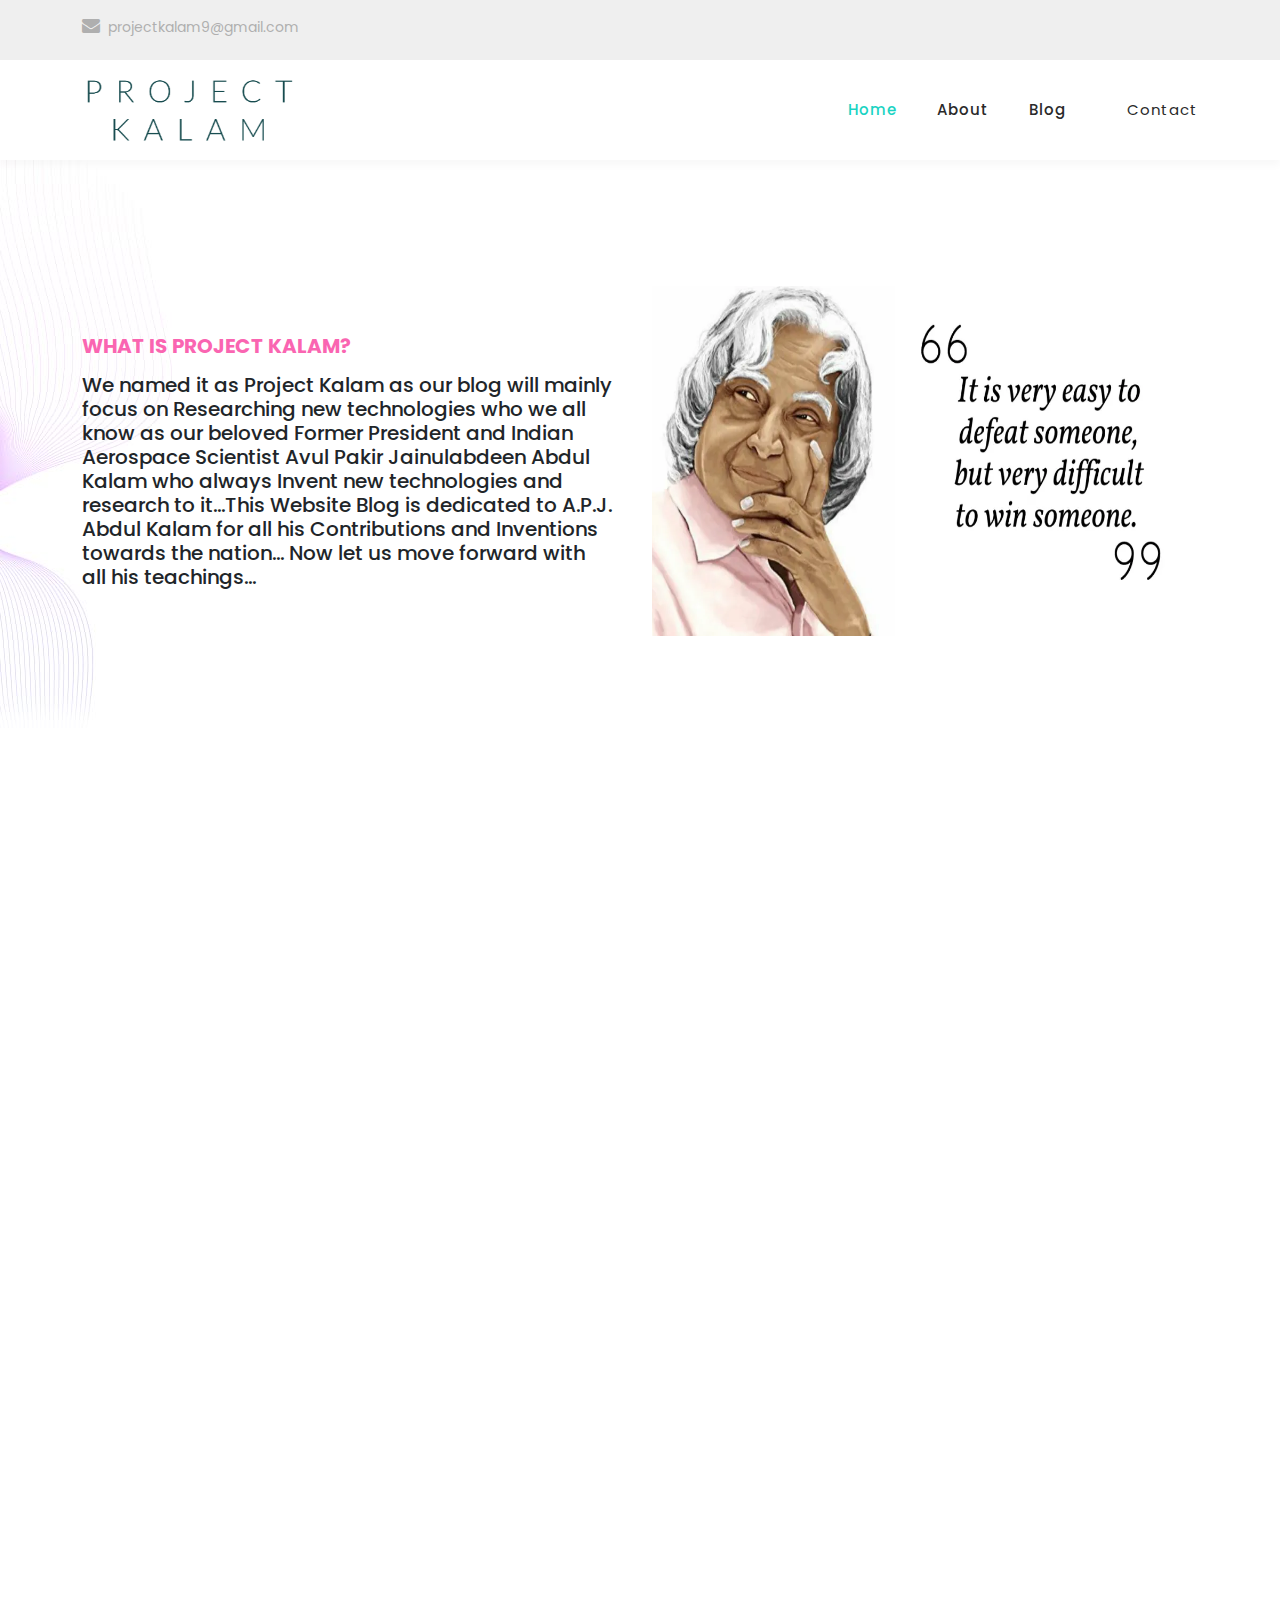
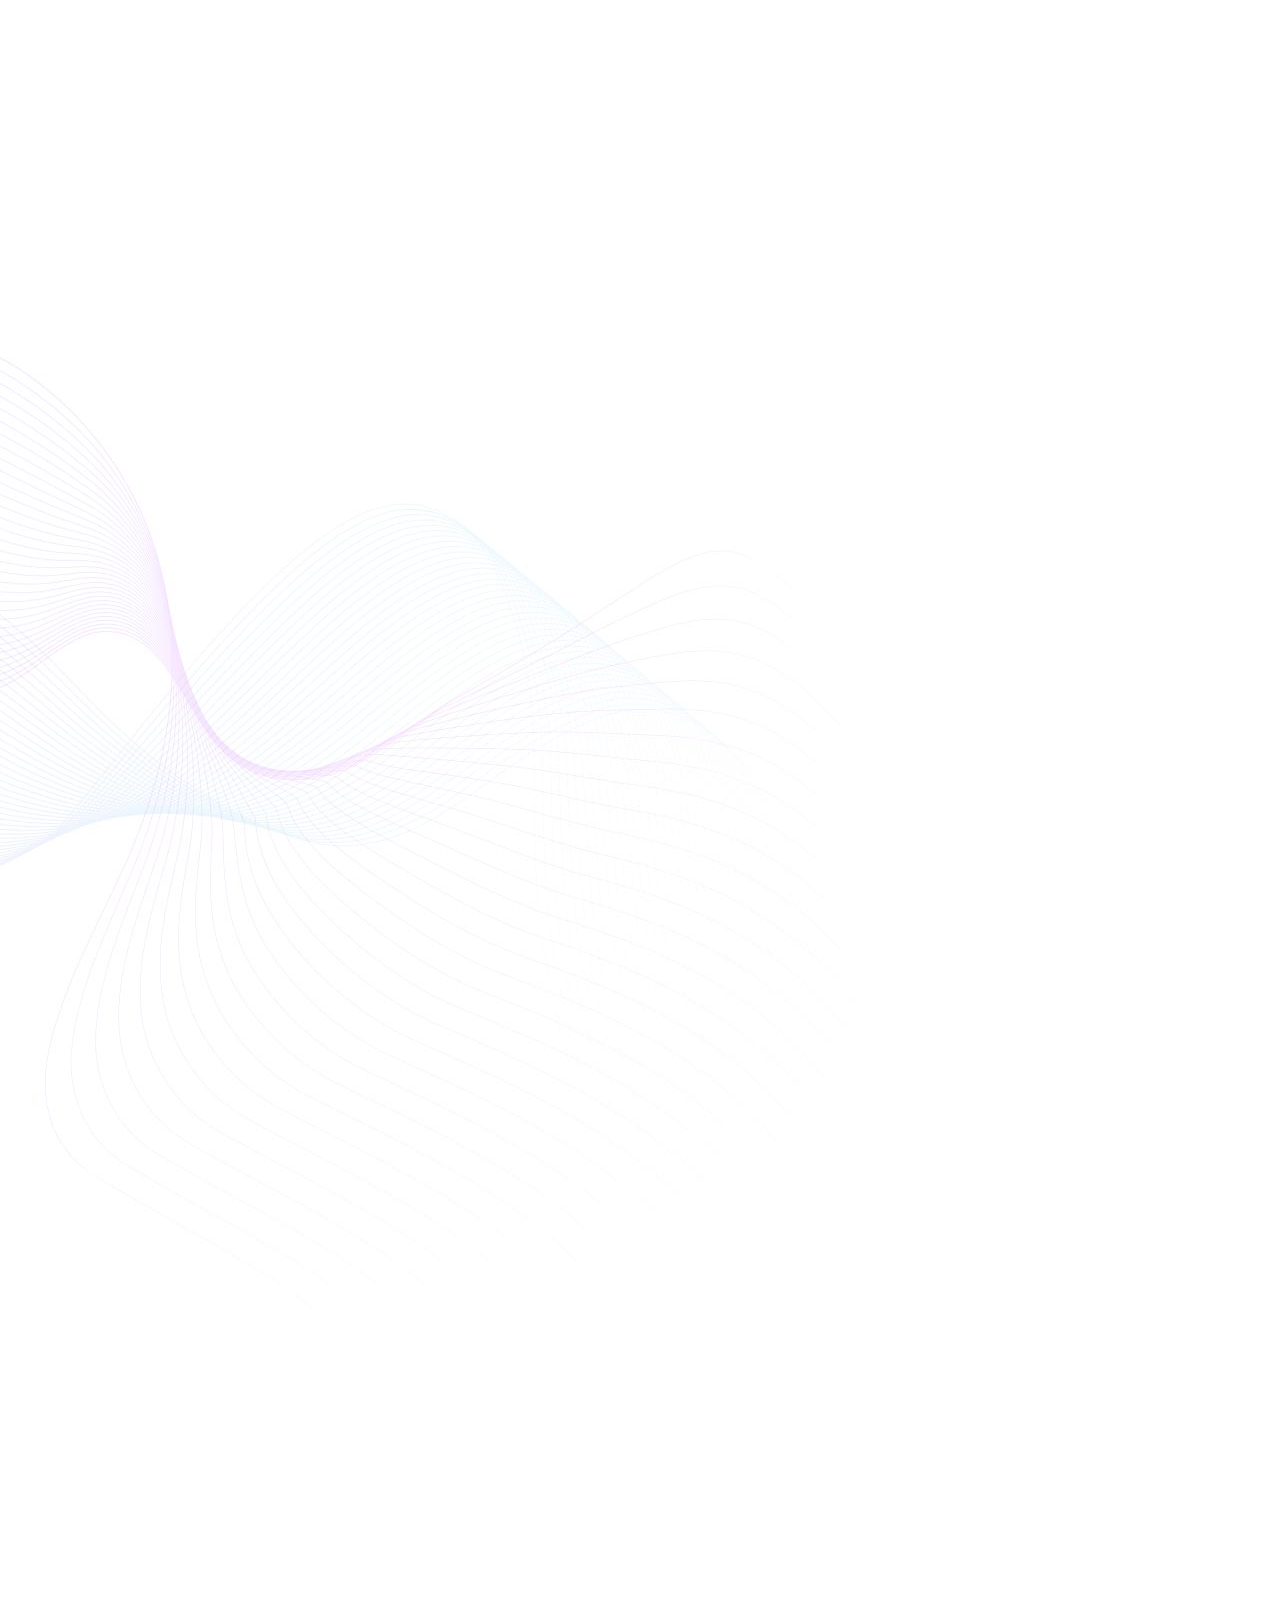
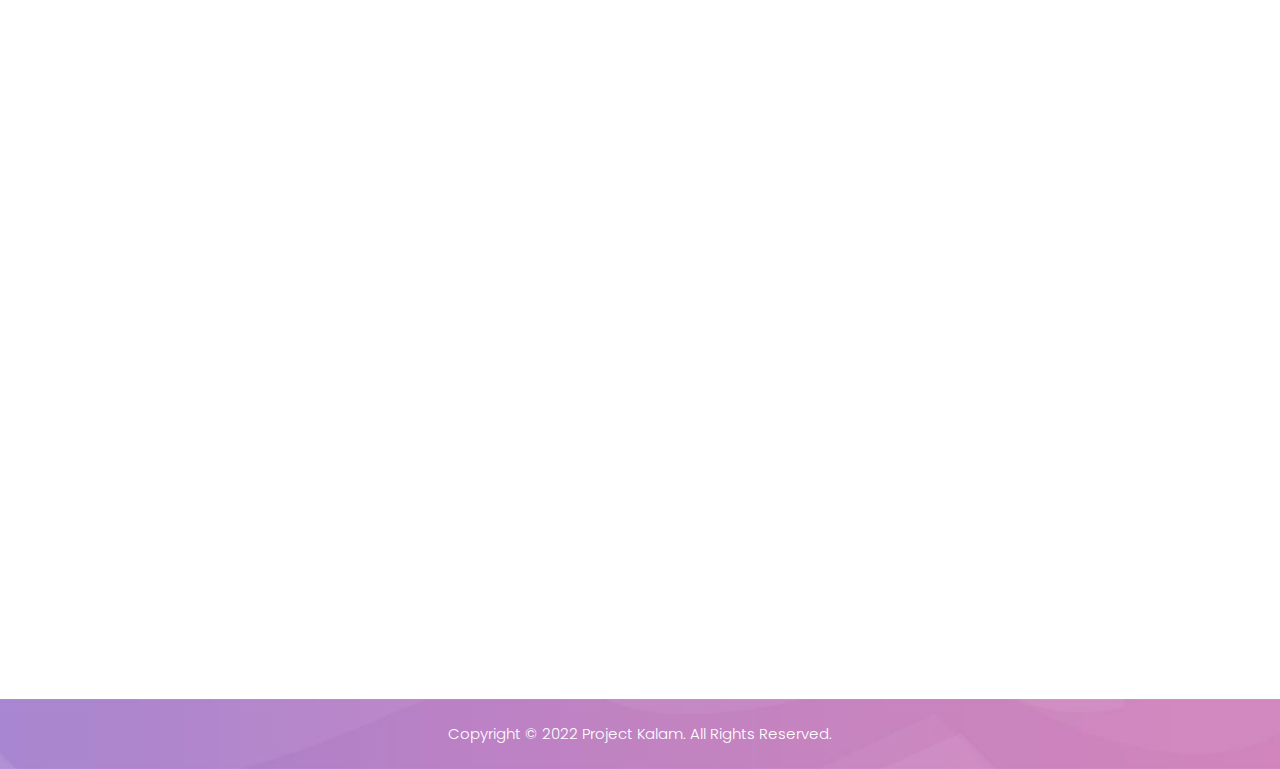
==== commit c6f489a8: "Update index.html" ====
--- a/index.html
+++ b/index.html
@@ -512,13 +512,13 @@
               <div class="col-lg-12">
                 <div class="post-item">
                   <div class="thumb">
-                    <a href="blog-2.html"><img src="assets/images/spacecomplexity.jpg" alt=""></a>
+                    <a href="blog-2.html"><img src="assets/images/ransom.jfif" height="400px" alt=""></a>
                   </div>
                   <div class="right-content">
                     <!-- <span class="category">SEO Analysis</span>
                     <span class="date">24 September 2021</span> -->
-                    <a href="blog-2.html"><h4>Space Complexity</h4></a>
-                    <p> It is the memory required by an algorithm until it executes completely.</p>
+                    <a href="blog-5.html"><h4 style="text-align: center;">Ransomware</h4></a>
+                    <p > A malware from cryptovirology that threatens to publish the victim's personal data or perpetually block access to it unless a ransom is paid.</p>
                   </div>
                 </div>
               </div>
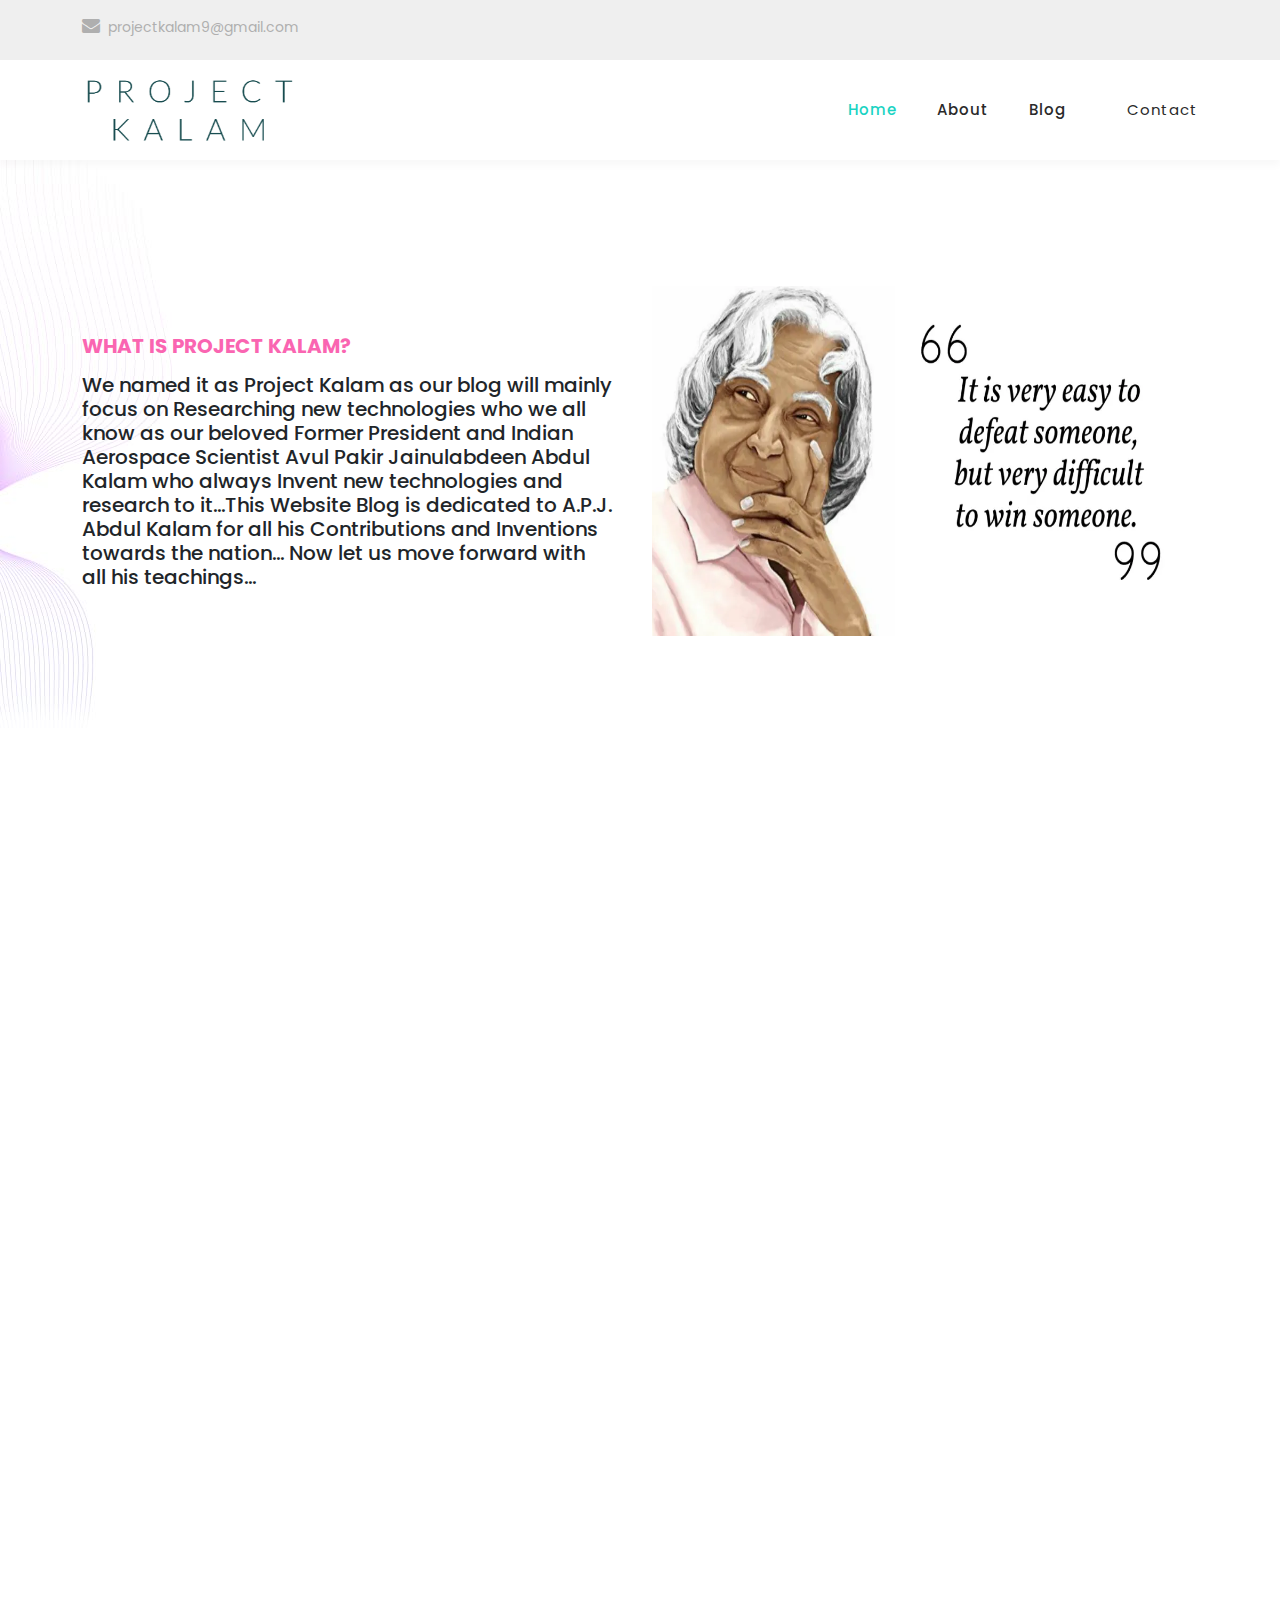
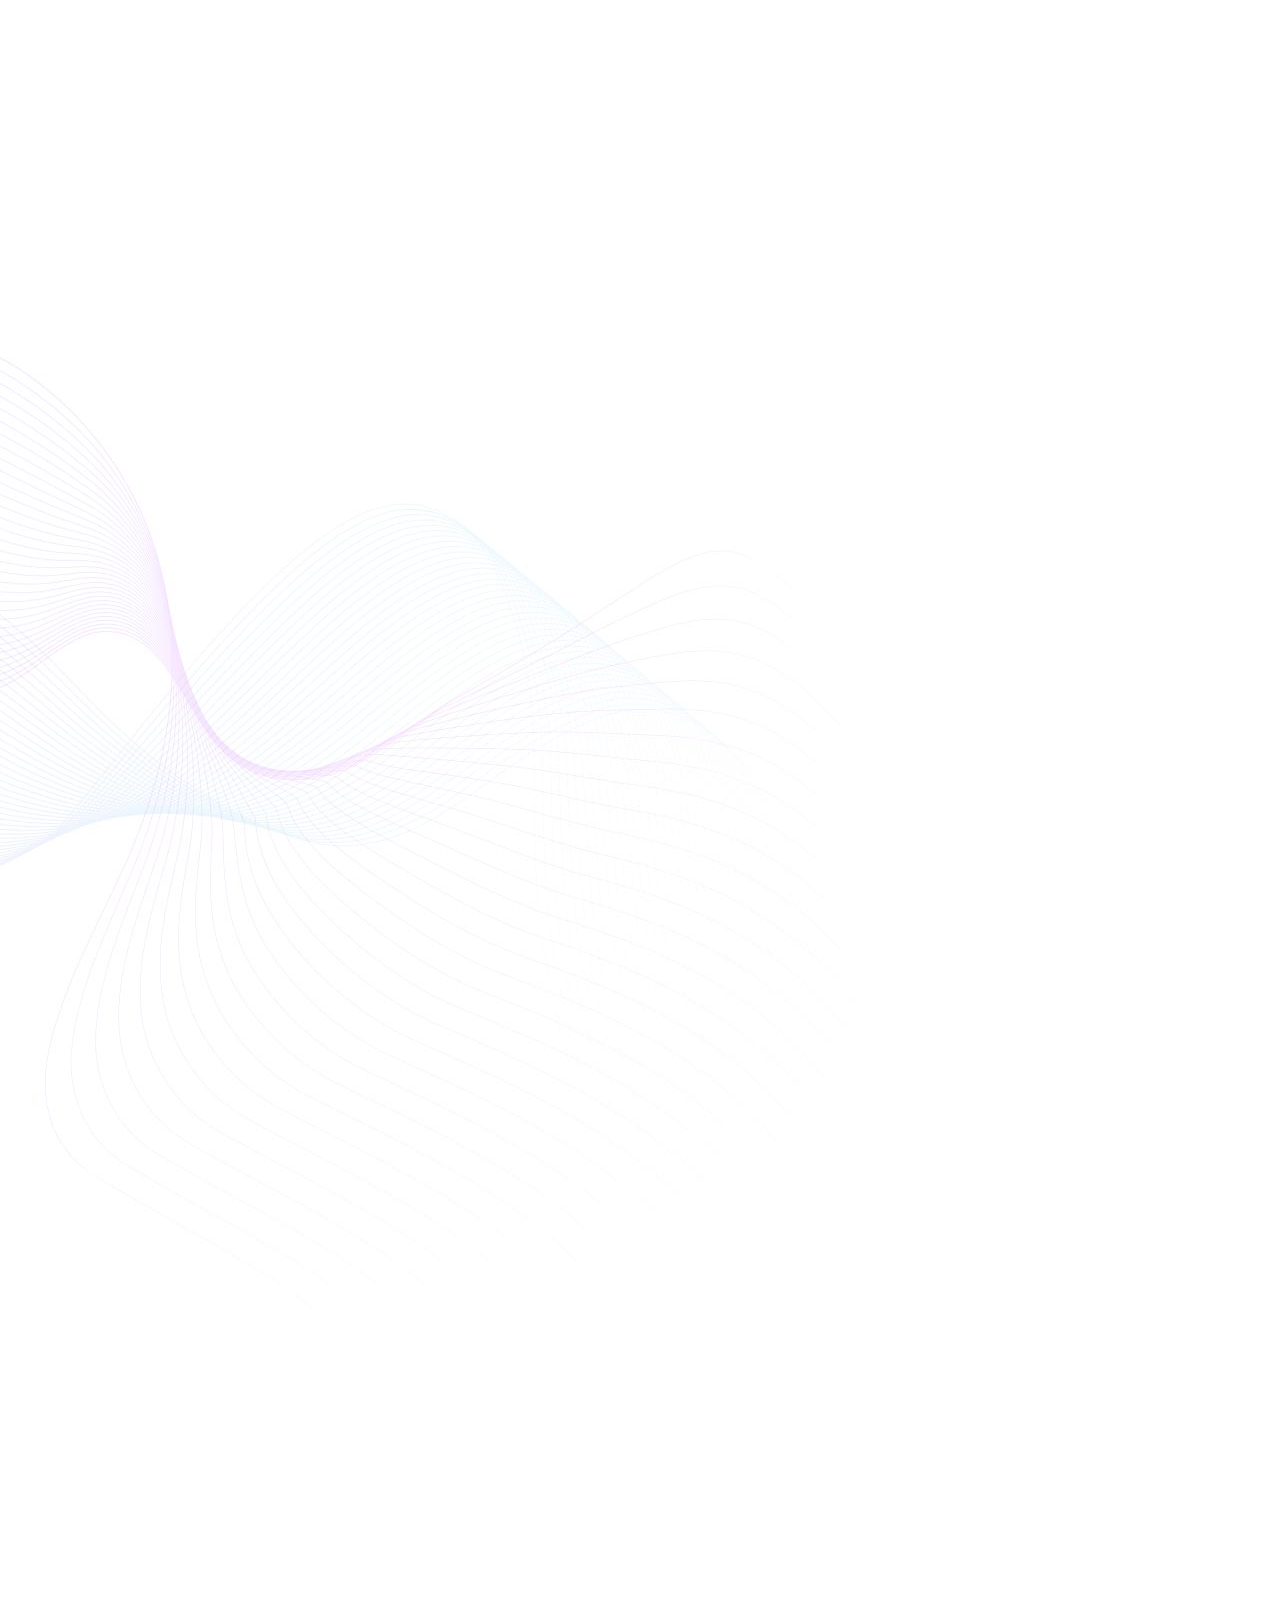
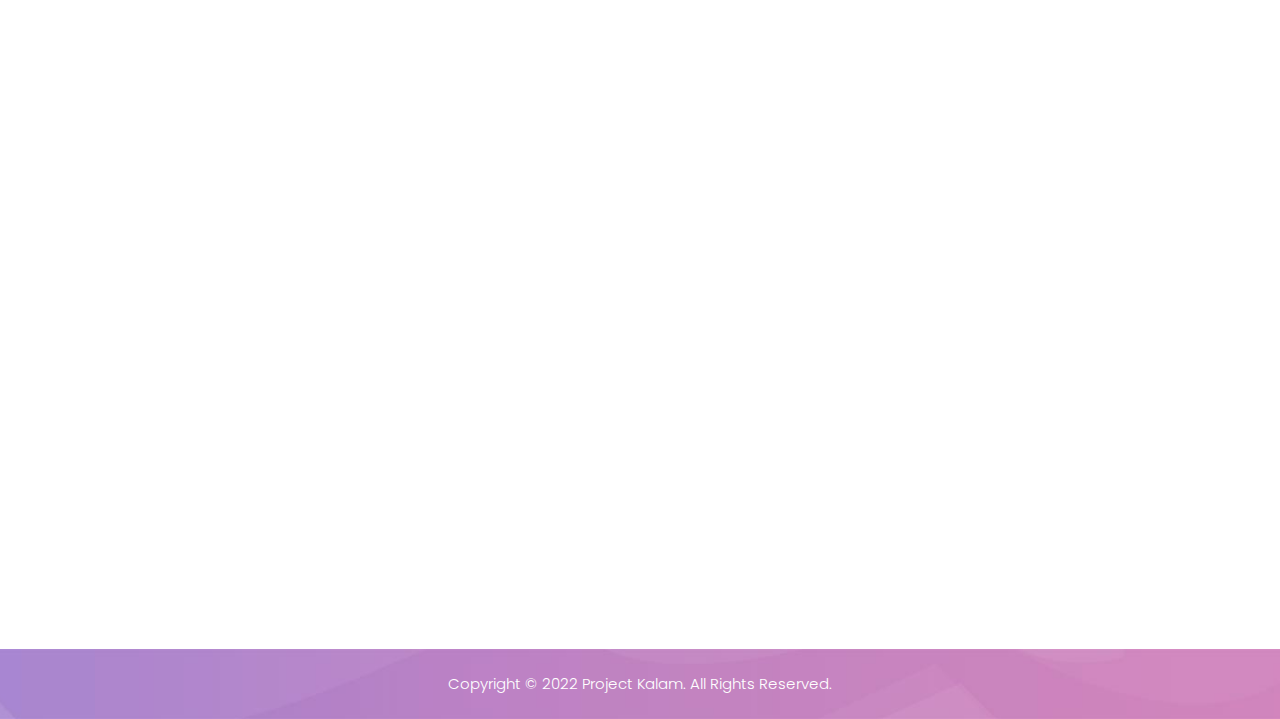
==== commit 3fbd39a1: "Update index.html" ====
--- a/index.html
+++ b/index.html
@@ -494,13 +494,13 @@
         <div class="col-lg-6 show-up wow fadeInUp" data-wow-duration="1s" data-wow-delay="0.3s">
           <div class="blog-post">
             <div class="thumb">
-              <a href="blog - 1.html"><img src="assets/images/timecomplexity.jpg" alt=""></a>
+              <a href="blog - 5.html"><img src="assets/images/ransom.jfif" alt=""></a>
             </div>
             <div class="down-content">
               <!-- <span class="category">SEO Analysis</span>
               <span class="date">03 August 2021</span> -->
-              <a href="blog - 1.html"><h4>Time Complexity</h4></a>
-              <p>The Time Complexity is the computational complexity that describes the amount of computer time it takes to run an algorithm.</p>
+              <a href="blog - 5.html"><h4 style="text-align: center;">Ransomware</h4></a>
+              <p>A malware from cryptovirology that threatens to publish the victim's personal data or perpetually block access to it unless a ransom is paid.</p>
               <!-- <span class="author"><img src="assets/images/author-post.jpg" alt="">By: Andrea Mentuzi</span>
               <div class="border-first-button"><a href="#">Discover More</a></div> -->
             </div>
@@ -512,13 +512,13 @@
               <div class="col-lg-12">
                 <div class="post-item">
                   <div class="thumb">
-                    <a href="blog-2.html"><img src="assets/images/ransom.jfif" height="400px" alt=""></a>
+                    <a href="blog-6.html"><img src="assets/images/front.jpeg" height="380px" alt=""></a>
                   </div>
                   <div class="right-content">
                     <!-- <span class="category">SEO Analysis</span>
                     <span class="date">24 September 2021</span> -->
-                    <a href="blog-5.html"><h4 style="text-align: center;">Ransomware</h4></a>
-                    <p > A malware from cryptovirology that threatens to publish the victim's personal data or perpetually block access to it unless a ransom is paid.</p>
+                    <br><a href="blog-6.html"><h4 style="text-align: center;">Child Pornography</h4></a>
+                    <p>Branch of Pornography showcasing children, to arouse the sexual desires of the viewers </p>
                   </div>
                 </div>
               </div>
